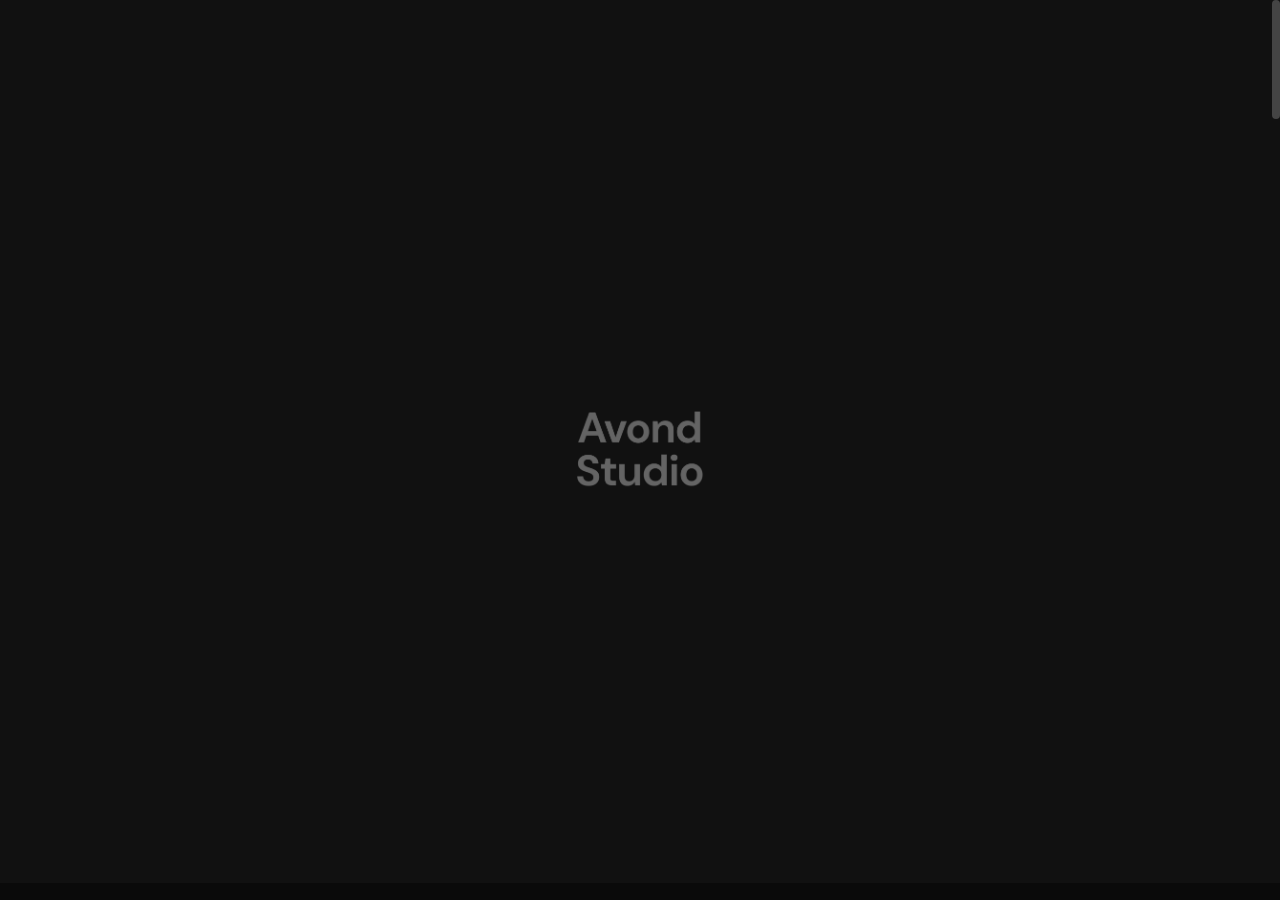
==== index.html @ 0a721511 "first commit" ====
<!DOCTYPE html>
<html lang="en">
	<head>

		<!-- Title -->
		<title>Avond Studio Digital Agency - Template Website</title>

		<!-- Meta -->
		<meta charset="utf-8">
		<meta name="description" content="Avond Studio Digital Agency - Template Website">

		<!-- Mobile Meta -->
		<meta name="viewport" content="width=device-width, initial-scale=1, shrink-to-fit=no">

		<!-- Favicon (http://www.favicon-generator.org/) -->
		<link rel="shortcut icon" href="favicon.ico" type="image/x-icon">
		<link rel="icon" href="favicon.ico" type="image/x-icon">

		<!-- Your Google Analytics code goes here -->

		<!-- Google fonts (https://www.google.com/fonts) -->
		<link rel="preconnect" href="https://fonts.googleapis.com">
		<link rel="preconnect" href="https://fonts.gstatic.com" crossorigin>
		<link href="https://fonts.googleapis.com/css2?family=Poppins:wght@300;400;500;600;700;800;900&display=swap" rel="stylesheet"> <!-- Body font -->
		<link href="https://fonts.googleapis.com/css2?family=Syne:wght@400;500;600;700;800&display=swap" rel="stylesheet"> <!-- Secondary/Alter font -->

		<!-- Libs and Plugins CSS -->
		<link rel="stylesheet" href="assets/vendor/normalize/normalize.min.css"> <!-- Normalize CSS (https://necolas.github.io/normalize.css/) -->
		<link rel="stylesheet" href="assets/vendor/fontawesome/css/fontawesome-all.min.css"> <!-- Font Icons CSS (https://fontawesome.com) Free version! -->
		<link rel="stylesheet" href="assets/vendor/swiper/css/swiper-bundle.min.css"> <!-- Swiper CSS (https://swiperjs.com/) -->
		<link rel="stylesheet" href="assets/vendor/lightgallery/css/lightgallery.min.css"> <!-- lightGallery CSS (http://sachinchoolur.github.io/lightGallery) -->

		<!-- Template master CSS -->
		<link rel="stylesheet" href="assets/css/helper.css">
		<link id="tt-themecss" rel="stylesheet" href="assets/css/theme.css">

	</head>

	
	<!-- ===========
	///// Body /////
	================
	* Use class "tt-boxed" to enable page boxed layout globally (affects all elements containing class "tt-wrap").
	* Use class "tt-smooth-scroll" to enable page smooth scrolling.
	* Use class "tt-transition" to enable page transitions.
	* Use class "tt-magic-cursor" to enable magic cursor.
	* Note: there may be classes that are specific to this page only!
	-->
	<body id="body" class="tt-transition tt-boxed tt-smooth-scroll tt-magic-cursor">


		<!-- *************************************
		*********** Begin body inner ************* 
		************************************** -->
		<main id="body-inner">

			<!-- Begin page transition (do not remove!!!) 
			=========================== -->
			<div id="page-transition">
				<div class="ptr-overlay"></div>
				<div class="ptr-preloader">
					<div class="ptr-prel-content">
						<!-- Hint: You may need to change the img height and opacity to match your logo type. You can do this from the "theme.css" file (find: ".ptr-prel-image"). -->
						<img src="assets/img/avond-light.png" class="ptr-prel-image tt-logo-light" alt="Logo">
					</div> <!-- /.ptr-prel-content -->
				</div> <!-- /.ptr-preloader -->
			</div>
			<!-- End page transition -->

			<!-- Begin magic cursor 
			======================== -->
			<div id="magic-cursor">
				<div id="ball"></div>
			</div>
			<!-- End magic cursor --> 


			<!-- *****************************************
			*********** Begin scroll container *********** 
			****************************************** -->
			<div id="scroll-container"> 
				
				<!-- ===================
				///// Begin header /////
				========================
				* Use class "tt-header-fixed" to set header to fixed position.
				-->
				<header id="tt-header" class="tt-header-fixed">
					<div class="tt-header-inner"> <!-- add/remove class "tt-wrap" to enable/disable element boxed layout (class "tt-boxed" is required in <body> tag!). Note: additionally you can use prepared helper class "max-width-*" to add custom width to "tt-wrap". Example: "max-width-1500" (class "tt-wrap" is still required!). More info about helper classes can be found in the file "helper.css". -->

						<div class="tt-header-col">

							<!-- Begin logo 
							================ -->
							<div class="tt-logo"> 
								<a href="index.html">
									<!-- Hint: You may need to change the img height to match your logo type. You can do this from the "theme.css" file (find: ".tt-logo img"). -->
									<img src="assets/img/avond-light.png" class="tt-logo-light magnetic-item" alt="Logo"> <!-- logo light -->
									<img src="assets/img/avond-dark.png" class="tt-logo-dark magnetic-item" alt="Logo"> <!-- logo dark -->
								</a>
							</div>
							<!-- End logo -->

						</div> <!-- /.tt-header-col -->

						<div class="tt-header-col">

							<!-- Begin overlay menu toggle button -->
							<div id="tt-ol-menu-toggle-btn-wrap">
								<div class="tt-ol-menu-toggle-btn-text-wrap hide-cursor">
									<div class="tt-ol-menu-toggle-btn-text">
										<span class="text-menu" data-hover="Open">Menu</span>
										<span class="text-close">Close</span>
									</div> <!-- /.tt-ol-menu-toggle-btn-text -->
								</div> <!-- /.tt-ol-menu-toggle-btn-text-wrap -->
								<div class="tt-ol-menu-toggle-btn-holder">
									<a href="#" class="tt-ol-menu-toggle-btn magnetic-item"><span></span></a>
								</div> <!-- /.tt-ol-menu-toggle-btn-holder -->
							</div>
							<!-- End overlay menu toggle button -->

							<!-- Begin overlay menu 
							======================== 
							* Use class "tt-ol-menu-count" to enable menu counter.
							-->
							<nav class="tt-overlay-menu tt-ol-menu-count">
								<div class="tt-ol-menu-ghost">Explore</div>
								<div class="tt-ol-menu-holder">
									<div class="tt-ol-menu-inner tt-wrap">
										<div class="tt-ol-menu-content">

											<!-- Begin menu list -->
											<ul class="tt-ol-menu-list">

												<li class="active"><a href="index.html">Home</a></li>

												<!-- Begin submenu (submenu master)
												==================================== -->
												<li class="tt-ol-submenu-wrap">
													<div class="tt-ol-submenu-trigger">
														<a href="portfolio.html">Portfolio</a>
														
													</div> <!-- /.tt-ol-submenu-trigger -->
												
												</li>
												<!-- End submenu (sub-master) -->

												<!-- Begin submenu (submenu master)
												==================================== -->
												<li class="tt-ol-submenu-wrap">
													<div class="tt-ol-submenu-trigger">
														<a href="about-us.html">About</a>
														
													</div> <!-- /.tt-ol-submenu-trigger -->
												</li>
												<!-- End submenu (sub-master) -->

												<!-- Begin submenu (submenu master)
												==================================== -->
												<li class="tt-ol-submenu-wrap">
													<div class="tt-ol-submenu-trigger">
														<a href="blog-archive.html">Blog</a>
													
													</div> <!-- /.tt-ol-submenu-trigger -->
													
												</li>
												<!-- End submenu (sub-master) -->

												<!-- Begin submenu (submenu master)
												==================================== -->
												<li class="tt-ol-submenu-wrap">
													<div class="tt-ol-submenu-trigger">
														<a href="contact-simple.html">Contact</a>
														
													</div> <!-- /.tt-ol-submenu-trigger -->
												</li>
												<!-- End submenu (sub-master) -->

											</ul>
											<!-- End menu list -->

											<!-- Begin overlay menu social links 
											===================================== -->
											<ul class="tt-ol-menu-social">
												<li><h6 class="tt-ol-menu-social-heading">Social Links:</h6></li>
												<li><a href="https://www.facebook.com/" target="_blank" rel="noopener">Facebook</a></li>
												<li><a href="https://twitter.com/" target="_blank" rel="noopener">Twitter</a></li>
												<li><a href="https://www.youtube.com/" target="_blank" rel="noopener">Youtube</a></li>
												<li><a href="https://dribbble.com/" target="_blank" rel="noopener">Dribbble</a></li>
												<li><a href="https://www.behance.net/" target="_blank" rel="noopener">Behance</a></li>
											</ul>
											<!-- End overlay menu social links -->

										</div> <!-- /.tt-ol-menu-content -->
									</div> <!-- /.tt-ol-menu-inner -->
								</div> <!-- /.tt-ol-menu-holder -->
							</nav> 
							<!-- End overlay menu -->

						</div> <!-- /.header-col -->
					</div> <!-- /.header-inner -->
				</header>
				<!-- End header -->

				
				<!-- *************************************
				*********** Begin content wrap *********** 
				************************************** -->
				<div id="content-wrap">

					
					<!-- ========================
					///// Begin page header /////
					============================= 
					* Use class "ph-full" to enable fullscreen size (no effect on smaller screens!).
					* Use class "ph-cap-sm", "ph-cap-lg", "ph-cap-xlg" or "ph-cap-xxlg" to set caption size (no class = default size).
					* Use class "ph-center" to enable content center position.
					* Use class "ph-image-cropped" to crop image (if image is used). It uses fixed image dimensions (no effect with class "ph-bg-image"!).
					* Use class "ph-bg-image" to enable page header background image. Note: "ph-caption-title-ghost" will be disabled if you enable this option!
					* Use class "ph-bg-image-is-light" if needed, it makes the elements dark and more visible if you use a very light background image (effect only with class "ph-bg-image").
					* Use class "ph-image-cover-*" to set image overlay opacity. For example "ph-image-cover-2" or "ph-image-cover-2-5" (up to "ph-image-cover-9-5").
					* Use class "ph-content-parallax" to enable content parallax.
					* Use class "ph-stroke" to enable caption title stroke style.
					* Use class "ph-ghost-scroll" to enable the scroll effect to caption title ghost (no effect with class "ph-center"!).
					-->
					<div id="page-header" class="ph-full ph-cap-lg ph-ghost-scroll ph-image-cropped ph-content-parallax">
						<div class="page-header-inner tt-wrap">

							<!-- Begin page header image 
							============================= -->
							<!-- <div class="ph-image">
								<div class="ph-image-inner">
									<img src="assets/img/page-header/ph-1.jpg" alt="Image">
								</div>
							</div> -->
							<!-- End page header image -->

							<!-- Begin page header caption
							=============================== 
							Use class "max-width-*" to set caption max width if needed. For example "max-width-1000". More info about helper classes can be found in the file "helper.css".
							-->
							<div class="ph-caption">
								<!-- <div class="ph-caption-subtitle">
									<div class="ph-appear">Subtitle</div>
								</div> -->
								<h1 class="ph-caption-title">
									<div class="ph-appear">Creative branding,<br> design <span class="hide-from-sm">→</span> <em class="text-stroke-light">focused</em><br> digital solutions</div> <!-- You can use <br> to break a text line if needed -->
								</h1>
								<div class="ph-caption-title-ghost">
									<div class="ph-appear">Creative</div>
								</div>
							</div>
							<!-- End page header caption -->

						</div> <!-- /.page-header-inner -->

						<!-- Begin scroll down (you can change "data-offset" to set scroll top offset) 
						======================= -->
						<div class="tt-scroll-down">
							<a href="#page-content" class="tt-sd-inner ph-appear" data-offset="0">
								<div class="tt-sd-arrow">
									<div class="tt-sd-arrow-inner"></div>
								</div>
								<div class="tt-sd-text">Scroll</div>
							</a>
						</div>
						<!-- End scroll down -->
						
					</div>
					<!-- End page header -->

					
					<!-- *************************************
					*********** Begin page content *********** 
					************************************** -->
					<div id="page-content">


						<!-- =======================
						///// Begin tt-section /////
						============================ 
						* You can use padding classes if needed. For example "padding-top-xlg-150", "padding-bottom-xlg-150", "no-padding-top", "no-padding-bottom", etc. Note that each situation may be different and each section may need different classes according to your needs. More info about helper classes can be found in the file "helper.css".
						-->
						<div class="tt-section">
							<div class="tt-section-inner">

								<!-- Begin portfolio grid (works combined with tt-Ggrid!)
								========================== 
								* Use class "pgi-hover" to enable portfolio grid item hover effect (behavior depends on "ttgr-gap-*" classes below!).
								* Use class "pgi-cap-hover" to enable portfolio grid item caption hover effect (effect only with class "pgi-cap-inside"! Also no effect on mobile devices!).
								* Use class "pgi-cap-center" to position portfolio grid item caption to center.
								* Use class "pgi-cap-inside" to position portfolio grid item caption to inside.
								--> 
								<div id="portfolio-grid" class="pgi-hover">

									<!-- Begin tt-Grid
									=================== 
									* Use class "ttgr-layout-2", "ttgr-layout-3", "ttgr-layout-4" to set grid layout (columns). No class = one column.
									* Use class "ttgr-layout-1-2", "ttgr-layout-2-1", "ttgr-layout-2-3", "ttgr-layout-3-2", "ttgr-layout-3-4" or "ttgr-layout-4-3" to set grid mixed layout (columns).
									* Use class "ttgr-layout-creative-1" or "ttgr-layout-creative-2" to set grid creative mixed layout (no effect with classes "ttgr-portrait", "ttgr-portrait-half", "ttgr-not-cropped" and "ttgr-shifted").
									* Use class "ttgr-portrait" or "ttgr-portrait-half" to enable portrait mode (no effect with classes "ttgr-layout-creative-1", "ttgr-layout-creative-2" and "ttgr-not-cropped").
									* Use class "ttgr-gap-1", "ttgr-gap-2", "ttgr-gap-3", "ttgr-gap-4", "ttgr-gap-5" or "ttgr-gap-6" to add space between items.
									* Use class "ttgr-not-cropped" to enable not cropped mode (effect only with classes "ttgr-layout-2", "ttgr-layout-3" and "ttgr-layout-4").
									* Use class "ttgr-shifted" to enable shifted layout (effect only with classes "ttgr-layout-2", "ttgr-layout-3" and "ttgr-layout-4").
									-->
									<div class="tt-grid ttgr-layout-creative-2 ttgr-gap-4">

										<!-- Begin tt-Grid items wrap 
										============================== -->
										<div class="tt-grid-items-wrap isotope-items-wrap">

											<!-- Begin tt-Grid item
											======================== -->
											<div class="tt-grid-item isotope-item people">
												<div class="ttgr-item-inner">

													<!-- Begin portfolio grid item 
													===============================
													* Use class "pgi-image-is-light" if needed, it makes the caption visible better if you use light image (only effect if "pgi-cap-inside" is enabled on "portfolio-grid"! Also no effect on small screens!).
													-->
													<div class="portfolio-grid-item">
														<a href="project.html" class="pgi-image-wrap" data-cursor="View<br>Project">
															<!-- Use class "cover-opacity-*" to set image overlay if needed. For example "cover-opacity-2". Useful if class "pgi-cap-inside" is enabled on "portfolio-grid". Note: It is individual and depends on the image you use. More info about helper classes in file "helper.css". -->
															<div class="pgi-image-holder">
																<div class="pgi-image-inner anim-zoomin">
																	<figure class="pgi-image ttgr-height">
																		<img src="assets/img/portfolio/1200/portfolio-1.jpg" alt="image">
																	</figure> <!-- /.pgi-image -->
																</div> <!-- /.pgi-image-inner -->
															</div> <!-- /.pgi-image-holder -->
														</a> <!-- /.pgi-image-wrap -->

														<div class="pgi-caption">
															<div class="pgi-caption-inner">
																<h2 class="pgi-title">
																	<a href="project.html">Elegant Women</a>
																</h2>
																<div class="pgi-categories-wrap">
																	<div class="pgi-category">People</div>
																	<!-- <div class="pgi-category">Varia</div> -->
																</div> <!-- /.pli-categories-wrap -->
															</div> <!-- /.pgi-caption-inner -->
														</div> <!-- /.pgi-caption -->
													</div>
													<!-- End portfolio grid item -->

												</div> <!-- /.ttgr-item-inner -->
											</div>
											<!-- End tt-Grid item -->

											<!-- Begin tt-Grid item
											======================== -->
											<div class="tt-grid-item isotope-item creative">
												<div class="ttgr-item-inner">

													<!-- Begin portfolio grid item 
													===============================
													* Use class "pgi-image-is-light" if needed, it makes the caption visible better if you use light image (only effect if "pgi-cap-inside" is enabled on "portfolio-grid"!).
													-->
													<div class="portfolio-grid-item">
														<a href="project.html" class="pgi-image-wrap" data-cursor="View<br>Project">
															<!-- Use class "cover-opacity-*" to set image overlay if needed. For example "cover-opacity-2". Useful if class "pgi-cap-inside" is enabled on "portfolio-grid". Note: It is individual and depends on the image you use. More info about helper classes in file "helper.css". -->
															<div class="pgi-image-holder">
																<div class="pgi-image-inner anim-zoomin">
																	<figure class="pgi-image ttgr-height">
																		<img src="assets/img/portfolio/1200/portfolio-2.jpg" alt="image">
																	</figure> <!-- /.pgi-image -->
																</div> <!-- /.pgi-image-inner -->
															</div> <!-- /.pgi-image-holder -->
														</a> <!-- /.pgi-image-wrap -->

														<div class="pgi-caption">
															<div class="pgi-caption-inner">
																<h2 class="pgi-title">
																	<a href="project.html">The Chase</a>
																</h2>
																<div class="pgi-categories-wrap">
																	<div class="pgi-category">Creative</div>
																	<!-- <div class="pgi-category">Varia</div> -->
																</div> <!-- /.pli-categories-wrap -->
															</div> <!-- /.pgi-caption-inner -->
														</div> <!-- /.pgi-caption -->
													</div>
													<!-- End portfolio grid item -->

												</div> <!-- /.ttgr-item-inner -->
											</div>
											<!-- End tt-Grid item -->

											<!-- Begin tt-Grid item
											======================== -->
											<div class="tt-grid-item isotope-item people">
												<div class="ttgr-item-inner">

													<!-- Begin portfolio grid item 
													===============================
													* Use class "pgi-image-is-light" if needed, it makes the caption visible better if you use light image (only effect if "pgi-cap-inside" is enabled on "portfolio-grid"!).
													-->
													<div class="portfolio-grid-item">
														<a href="project.html" class="pgi-image-wrap" data-cursor="View<br>Project">
															<!-- Use class "cover-opacity-*" to set image overlay if needed. For example "cover-opacity-2". Useful if class "pgi-cap-inside" is enabled on "portfolio-grid". Note: It is individual and depends on the image you use. More info about helper classes in file "helper.css". -->
															<div class="pgi-image-holder">
																<div class="pgi-image-inner anim-zoomin">
																	<figure class="pgi-video-wrap ttgr-height">
																		<video class="pgi-video" loop muted preload="metadata" poster="assets/vids/fashion-shoot.jpg">
																			<source src="assets/vids/fashion-shoot.mp4" type="video/mp4">
																			<source src="assets/vids/fashion-shoot.webm" type="video/webm">
																		</video>
																	</figure> <!-- /.pgi-video-wrap -->
																</div> <!-- /.pgi-image-inner -->
															</div> <!-- /.pgi-image-holder -->
														</a> <!-- /.pgi-image-wrap -->

														<div class="pgi-caption">
															<div class="pgi-caption-inner">
																<h2 class="pgi-title">
																	<a href="project.html">Fashion Shoot</a>
																</h2>
																<div class="pgi-categories-wrap">
																	<div class="pgi-category">People</div>
																	<!-- <div class="pgi-category">Varia</div> -->
																</div> <!-- /.pli-categories-wrap -->
															</div> <!-- /.pgi-caption-inner -->
														</div> <!-- /.pgi-caption -->
													</div>
													<!-- End portfolio grid item -->

												</div> <!-- /.ttgr-item-inner -->
											</div>
											<!-- End tt-Grid item -->

											<!-- Begin tt-Grid item
											======================== -->
											<div class="tt-grid-item isotope-item nature">
												<div class="ttgr-item-inner">

													<!-- Begin portfolio grid item 
													===============================
													* Use class "pgi-image-is-light" if needed, it makes the caption visible better if you use light image (only effect if "pgi-cap-inside" is enabled on "portfolio-grid"!).
													-->
													<div class="portfolio-grid-item">
														<a href="project.html" class="pgi-image-wrap" data-cursor="View<br>Project">
															<!-- Use class "cover-opacity-*" to set image overlay if needed. For example "cover-opacity-2". Useful if class "pgi-cap-inside" is enabled on "portfolio-grid". Note: It is individual and depends on the image you use. More info about helper classes in file "helper.css". -->
															<div class="pgi-image-holder">
																<div class="pgi-image-inner anim-zoomin">
																	<figure class="pgi-image ttgr-height">
																		<img src="assets/img/portfolio/1200/portfolio-3.jpg" alt="image">
																	</figure> <!-- /.pgi-image -->
																</div> <!-- /.pgi-image-inner -->
															</div> <!-- /.pgi-image-holder -->
														</a> <!-- /.pgi-image-wrap -->

														<div class="pgi-caption">
															<div class="pgi-caption-inner">
																<h2 class="pgi-title">
																	<a href="project.html">Enchanting Nature</a>
																</h2>
																<div class="pgi-categories-wrap">
																	<div class="pgi-category">Nature</div>
																	<!-- <div class="pgi-category">Varia</div> -->
																</div> <!-- /.pli-categories-wrap -->
															</div> <!-- /.pgi-caption-inner -->
														</div> <!-- /.pgi-caption -->
													</div>
													<!-- End portfolio grid item -->

												</div> <!-- /.ttgr-item-inner -->
											</div>
											<!-- End tt-Grid item -->

										</div>
										<!-- End tt-Grid items wrap  -->

									</div>
									<!-- End tt-Grid -->

								</div>
								<!-- End portfolio grid -->


								<div class="text-center anim-fadeinup">

									<!-- Begin scrolling button (See all works)
									============================ -->
									<a href="portfolio-list.html" class="tt-scrolling-btn all-works-btn" data-cursor="All<br>Works">
										<div class="scr-btn-inner ph-appear">
											<div class="scr-btn-icon"><i class="fas fa-arrow-right"></i></div>
											<div class="scr-btn-spinner">
												<svg viewBox="0 0 500 500">
													<defs>
														<path d="M50,250c0-110.5,89.5-200,200-200s200,89.5,200,200s-89.5,200-200,200S50,360.5,50,250" id="textcircle"></path>
													</defs>
													<!-- If you change the text, you probably need to adjust the CSS so that it fits correctly. Find ".scr-btn-text" in file "theme.css" and adjust it for your needs. -->
													<text dy="30" class="scr-btn-text">
														<textPath xlink:href="#textcircle">See All Works - See All Works -</textPath>
													</text>
												</svg>
											</div>
										</div> <!-- /.sdc-inner -->
									</a>
									<!-- End scrolling button -->

								</div> <!-- /.text-center -->

							</div> <!-- /.tt-section-inner -->
						</div>
						<!-- End tt-section -->


						<!-- =======================
						///// Begin tt-section /////
						============================ 
						* You can use padding classes if needed. For example "padding-top-xlg-150", "padding-bottom-xlg-150", "no-padding-top", "no-padding-bottom", etc. Note that each situation may be different and each section may need different classes according to your needs. More info about helper classes can be found in the file "helper.css".
						-->
						<div class="tt-section padding-top-xlg-100 padding-bottom-xlg-150">
							<div class="tt-section-inner tt-wrap max-width-1700">

								<div class="tt-row margin-left-lg-3-p margin-right-lg-3-p">
									<div class="tt-col-xl-4">

										<!-- Begin tt-Heading 
										====================== 
										* Use class "tt-heading-xsm", "tt-heading-sm", "tt-heading-lg", "tt-heading-xlg" or "tt-heading-xxlg" to set caption size (no class = default size).
										* Use class "tt-heading-stroke" to enable stroke style.
										* Use class "tt-heading-center" to align tt-Heading to center.
										* Use prepared helper class "max-width-*" to add custom width if needed. Example: "max-width-800". More info about helper classes can be found in the file "helper.css".
										-->
										<div class="tt-heading tt-heading-xlg anim-fadeinup">
											<h3 class="tt-heading-subtitle">Our Services</h3>
											<h2 class="tt-heading-title">Digital Innovation</h2> <!-- You can use <br> to break a text line if needed -->
										</div>
										<!-- End tt-Heading -->

										<div class="max-width-600 margin-bottom-60 anim-fadeinup">
											<h5>When passion, courage, and craftsmanship are put into something, positive things will happen.</h5>
										</div>

									</div> <!-- /.tt-col -->

									<div class="tt-col-xl-1">
									</div> <!-- /.tt-col -->

									<div class="tt-col-xl-7">

										<!-- Begin accordion 
										===================== 
										* Use class "tt-ac-sm", "tt-ac-lg", "tt-ac-xlg" or "tt-ac-xxlg" to set accordion size.
										* Use class "tt-ac-borders" to enable borders.
										* Note: Add class "is-open" to the "tt-accordion-content" to make this content open by default.
										-->
										<div class="tt-accordion tt-ac-borders">
											<div class="tt-accordion-item anim-fadeinup">
												<div class="tt-accordion-heading">
													<div class="tt-ac-head cursor-alter">
														<h3 class="tt-ac-head-title">UX / Research</h3>
														<!-- <div class="tt-accordion-subtext">Mauris mauris ante</div> -->
													</div>

													<div class="tt-accordion-caret-wrap">
														<div class="tt-accordion-caret-inner magnetic-item">
															<div class="tt-accordion-caret"></div>
														</div>
													</div> <!-- /.tt-accordion-caret-wrap -->
												</div> <!-- /.tt-accordion-heading -->
												<div class="tt-accordion-content max-width-800">
													<p>Lorem ipsum dolor sit amet, consectetur adipiscing elit. In tempor nec lacus ut volutpat. Aliquam sodales justo ac efficitur auctor. Morbi sit amet vehicula nunc. Cras convallis nibh tempus, lacinia eros vitae, interdum turpis. Vestibulum egestas semper orci sit amet laoreet. Suspendisse fermentum id urna eget vehicula. Quisque hendrerit commodo nisl a pellentesque. Sed consequat blandit augue, eget convallis sem eleifend non.</p>
												</div> <!-- /.tt-accordion-content -->
											</div> <!-- /.tt-accordion-item -->

											<div class="tt-accordion-item anim-fadeinup">
												<div class="tt-accordion-heading">
													<div class="tt-ac-head cursor-alter">
														<h3 class="tt-ac-head-title">Digital Strategy</h3>
														<!-- <div class="tt-accordion-subtext">Vivamus nisi</div> -->
													</div>

													<div class="tt-accordion-caret-wrap">
														<div class="tt-accordion-caret-inner magnetic-item">
															<div class="tt-accordion-caret"></div>
														</div>
													</div> <!-- /.tt-accordion-caret-wrap -->
												</div> <!-- /.tt-accordion-heading -->
												<div class="tt-accordion-content max-width-800">
													<p>Lorem ipsum dolor sit amet, consectetur adipiscing elit. In tempor nec lacus ut volutpat. Aliquam sodales justo ac efficitur auctor. Morbi sit amet vehicula nunc. Cras convallis nibh tempus, lacinia eros vitae, interdum turpis. Vestibulum egestas semper orci sit amet laoreet. Suspendisse fermentum id urna eget vehicula. Quisque hendrerit commodo nisl a pellentesque. Sed consequat blandit augue, eget convallis sem eleifend non.</p>
												</div> <!-- /.tt-accordion-content -->
											</div> <!-- /.tt-accordion-item -->

											<div class="tt-accordion-item anim-fadeinup">
												<div class="tt-accordion-heading">
													<div class="tt-ac-head cursor-alter">
														<h3 class="tt-ac-head-title">Branding & Identity</h3>
														<!-- <div class="tt-accordion-subtext">Nam min proin eget</div> -->
													</div>

													<div class="tt-accordion-caret-wrap">
														<div class="tt-accordion-caret-inner magnetic-item">
															<div class="tt-accordion-caret"></div>
														</div>
													</div> <!-- /.tt-accordion-caret-wrap -->
												</div> <!-- /.tt-accordion-heading -->
												<div class="tt-accordion-content max-width-800">
													<p>Lorem ipsum dolor sit amet, consectetur adipiscing elit. In tempor nec lacus ut volutpat. Aliquam sodales justo ac efficitur auctor. Morbi sit amet vehicula nunc. Cras convallis nibh tempus, lacinia eros vitae, interdum turpis. Vestibulum egestas semper orci sit amet laoreet. Suspendisse fermentum id urna eget vehicula. Quisque hendrerit commodo nisl a pellentesque. Sed consequat blandit augue, eget convallis sem eleifend non.</p>
												</div> <!-- /.tt-accordion-content -->
											</div> <!-- /.tt-accordion-item -->

											<div class="tt-accordion-item anim-fadeinup">
												<div class="tt-accordion-heading">
													<div class="tt-ac-head cursor-alter">
														<h3 class="tt-ac-head-title">Content Production</h3>
														<!-- <div class="tt-accordion-subtext">Condimentum sit amet</div> -->
													</div>

													<div class="tt-accordion-caret-wrap">
														<div class="tt-accordion-caret-inner magnetic-item">
															<div class="tt-accordion-caret"></div>
														</div>
													</div> <!-- /.tt-accordion-caret-wrap -->
												</div> <!-- /.tt-accordion-heading -->
												<div class="tt-accordion-content max-width-800">
													<p>Lorem ipsum dolor sit amet, consectetur adipiscing elit. In tempor nec lacus ut volutpat. Aliquam sodales justo ac efficitur auctor. Morbi sit amet vehicula nunc. Cras convallis nibh tempus, lacinia eros vitae, interdum turpis. Vestibulum egestas semper orci sit amet laoreet. Suspendisse fermentum id urna eget vehicula. Quisque hendrerit commodo nisl a pellentesque. Sed consequat blandit augue, eget convallis sem eleifend non.</p>
												</div> <!-- /.tt-accordion-content -->
											</div> <!-- /.tt-accordion-item -->

										</div>
										<!-- End accordion -->

									</div> <!-- /.tt-col -->
								</div> <!-- /.tt-row -->

							</div> <!-- /.tt-section-inner -->
						</div>
						<!-- End tt-section -->


						<!-- =======================
						///// Begin tt-section /////
						============================ 
						* You can use padding classes if needed. For example "padding-top-xlg-150", "padding-bottom-xlg-150", "no-padding-top", "no-padding-bottom", etc. Note that each situation may be different and each section may need different classes according to your needs. More info about helper classes can be found in the file "helper.css".
						-->
						<div class="tt-section padding-top-xlg-120 padding-bottom-xlg-120 bg-white-accent-3">
							<div class="tt-section-inner">

								<!-- Begin scrolling text
								========================== 
								Change data-scroll-speed="*" to adjust scrolling speed.
								Use class "scr-text-reverse" to reverse scrolling direction. 
								Use class "scr-text-stroke" to enable text stroke style (no effect on smaller screens!). 
								-->
								<div class="tt-scrolling-text" data-scroll-speed="10">
									<div class="tt-scrolling-text-inner" data-text="Avond Studio Digital Agency Surabaya">
										Avond Studio Digital Agency Surabaya
									</div> <!-- /.tt-scrolling-text-inner -->
								</div>
								<!-- End scrolling text -->

								<!-- Begin scrolling text
								========================== 
								Change data-scroll-speed="*" to adjust scrolling speed.
								Use class "scr-text-reverse" to reverse scrolling direction. 
								Use class "scr-text-stroke" to enable text stroke style (no effect on smaller screens!). 
								-->
								<div class="tt-scrolling-text scr-text-stroke scr-text-reverse" data-scroll-speed="10">
									<div class="tt-scrolling-text-inner" data-text="More than 15 year experience →">
										More than 15 year experience →
									</div> <!-- /.tt-scrolling-text-inner -->
								</div>
								<!-- End scrolling text -->

							</div> <!-- /.tt-section-inner -->
						</div>
						<!-- End tt-section -->


						<!-- =======================
						///// Begin tt-section /////
						============================ 
						* You can use padding classes if needed. For example "padding-top-xlg-150", "padding-bottom-xlg-150", "no-padding-top", "no-padding-bottom", etc. Note that each situation may be different and each section may need different classes according to your needs. More info about helper classes can be found in the file "helper.css".
						-->
						<div class="tt-section padding-top-xlg-150 padding-bottom-xlg-150">
							<div class="tt-section-inner tt-wrap">

								<!-- Begin logo wall 
								=====================
								* Use class "cl-col-2", "cl-col-3" or "cl-col-4" to change columns.
								* Hint: for better results make sure all your images are in the same dimensions!
								-->
								<ul class="tt-logo-wall anim-fadeinup">
									<li>
										<a href="https://avondstudio.com/" class="cursor-alter" target="_blank" rel="noopener">
											<img src="assets/img/clients/client-1-light.png" class="lv-client-light" alt="Client">
											<img src="assets/img/clients/client-1-dark.png" class="lv-client-dark" alt="Client">
										</a>
									</li>
									<li>
										<a href="https://avondstudio.com/" class="cursor-alter" target="_blank" rel="noopener">
											<img src="assets/img/clients/client-2-light.png" class="lv-client-light" alt="Client">
											<img src="assets/img/clients/client-2-dark.png" class="lv-client-dark" alt="Client">
										</a>
									</li>
									<li>
										<a href="https://avondstudio.com/" class="cursor-alter" target="_blank" rel="noopener">
											<img src="assets/img/clients/client-3-light.png" class="lv-client-light" alt="Client">
											<img src="assets/img/clients/client-3-dark.png" class="lv-client-dark" alt="Client">
										</a>
									</li>
									<li>
										<a href="https://avondstudio.com/" class="cursor-alter" target="_blank" rel="noopener">
											<img src="assets/img/clients/client-4-light.png" class="lv-client-light" alt="Client">
											<img src="assets/img/clients/client-4-dark.png" class="lv-client-dark" alt="Client">
										</a>
									</li>
									<li>
										<a href="https://avondstudio.com/" class="cursor-alter" target="_blank" rel="noopener">
											<img src="assets/img/clients/client-5-light.png" class="lv-client-light" alt="Client">
											<img src="assets/img/clients/client-5-dark.png" class="lv-client-dark" alt="Client">
										</a>
									</li>
									<li>
										<a href="https://avondstudio.com/" class="cursor-alter" target="_blank" rel="noopener">
											<img src="assets/img/clients/client-6-light.png" class="lv-client-light" alt="Client">
											<img src="assets/img/clients/client-6-dark.png" class="lv-client-dark" alt="Client">
										</a>
									</li>
									<li>
										<a href="https://avondstudio.com/" class="cursor-alter" target="_blank" rel="noopener">
											<img src="assets/img/clients/client-7-light.png" class="lv-client-light" alt="Client">
											<img src="assets/img/clients/client-7-dark.png" class="lv-client-dark" alt="Client">
										</a>
									</li>
									<li>
										<a href="https://avondstudio.com/" class="cursor-alter" target="_blank" rel="noopener">
											<img src="assets/img/clients/client-8-light.png" class="lv-client-light" alt="Client">
											<img src="assets/img/clients/client-8-dark.png" class="lv-client-dark" alt="Client">
										</a>
									</li>
									<li>
										<a href="https://avondstudio.com/" class="cursor-alter" target="_blank" rel="noopener">
											<img src="assets/img/clients/client-9-light.png" class="lv-client-light" alt="Client">
											<img src="assets/img/clients/client-9-dark.png" class="lv-client-dark" alt="Client">
										</a>
									</li>
									<li>
										<a href="https://avondstudio.com/" class="cursor-alter" target="_blank" rel="noopener">
											<img src="assets/img/clients/client-10-light.png" class="lv-client-light" alt="Client">
											<img src="assets/img/clients/client-10-dark.png" class="lv-client-dark" alt="Client">
										</a>
									</li>

									<!-- Use the below example if you want a list without links -->
									<!-- <li><img src="assets/img/clients/client-1.png" alt="Client"></li> -->
								</ul>
								<!-- End logo wall -->

							</div> <!-- /.tt-section-inner -->
						</div>
						<!-- End tt-section -->


						<!-- =======================
						///// Begin tt-section /////
						============================ 
						* You can use padding classes if needed. For example "padding-top-xlg-150", "padding-bottom-xlg-150", "no-padding-top", "no-padding-bottom", etc. Note that each situation may be different and each section may need different classes according to your needs. More info about helper classes can be found in the file "helper.css".
						-->
						<div class="tt-section padding-top-xlg-150 padding-bottom-xlg-150 bg-white-accent-3">
							<div class="tt-section-inner tt-wrap max-width-1600">

								<!-- Begin tt-Heading 
								====================== 
								* Use class "tt-heading-xsm", "tt-heading-sm", "tt-heading-lg", "tt-heading-xlg" or "tt-heading-xxlg" to set caption size (no class = default size).
								* Use class "tt-heading-stroke" to enable stroke style.
								* Use class "tt-heading-center" to align tt-Heading to center.
								* Use prepared helper class "max-width-*" to add custom width if needed. Example: "max-width-800". More info about helper classes can be found in the file "helper.css".
								-->
								<div class="tt-heading tt-heading-xlg margin-bottom-7-p anim-fadeinup max-width-1250 margin-auto">
									<h3 class="tt-heading-subtitle">Latest News</h3>
									<h2 class="tt-heading-title">From the Blog</h2> <!-- You can use <br> to break a text line if needed -->
									<a href="blog-classic.html" class="tt-btn tt-btn-link">
										<div data-hover="Browse All News">Browse All News</div>
										<span class="tt-btn-icon"><i class="fas fa-arrow-right"></i></span>
									</a>
								</div>
								<!-- End tt-Heading -->

								<!-- ==========================
								///// Begin blog carousel /////
								===============================
								* Use class "tt-blc-shifted" to enable shifted style (no effect on smaller screens!).
								* Use class "tt-blc-hide-navigation" to hide navigation.
								* Available data attributes:
										data-speed="800"......................(milliseconds)
										data-autoplay="5000"..................(milliseconds. Note: disabled after user first interactions)
										data-simulate-touch="true"............(true/false)
										data-pagination-type="bullets"........(bullets/fraction/progressbar)
								-->
								<div class="tt-blog-carousel anim-fadeinup" data-speed="800" data-simulate-touch="true" data-pagination-type="bullets">

									<!-- Begin swiper container -->
									<div class="swiper">

										<!-- Begin swiper wrapper (required) -->
										<div class="swiper-wrapper">

											<!-- Begin swiper slide 
											======================== -->
											<div class="swiper-slide">

												<!-- Begin blog carousel item 
												============================== -->
												<div class="tt-blog-carousel-item">
													<a href="blog-post.html" class="tt-bci-image-wrap" data-cursor="Read<br>More">
														<figure class="tt-bci-image">
															<img class="swiper-lazy" src="assets/img/low-qlt-thumb.jpg" data-src="assets/img/blog/carousel/blog-carousel-1.jpg" alt="Image">
														</figure> <!-- /.tt-bci-image -->
													</a> <!-- /.tt-bci-image-wrap -->

													<div class="tt-bci-info">
														<div class="tt-bci-categories">
															<a href="blog-archive.html">Lifestyle</a>
															<!-- <a href="blog-archive.html">Uncategorized</a> -->
														</div>
														<h2 class="tt-bci-title"><a href="blog-post.html">5 Surprising Techniques to Improve Your Creativity</a></h2>
														<div class="tt-bci-meta"> 
															<span class="published">May 26, 2022</span>
															<span class="posted-by">- by <a href="blog-archive.html" title="View all posts by John Doe">John Doe</a></span>
														</div> <!-- /.tt-bci-meta -->
													</div> <!-- /.tt-bci-inf -->
												</div>
												<!-- End blog carousel item -->

											</div>
											<!-- End swiper slide -->

											<!-- Begin swiper slide 
											======================== -->
											<div class="swiper-slide">

												<!-- Begin blog carousel item 
												============================== -->
												<div class="tt-blog-carousel-item">
													<a href="blog-post.html" class="tt-bci-image-wrap" data-cursor="Read<br>More">
														<figure class="tt-bci-image">
															<img class="swiper-lazy" src="assets/img/low-qlt-thumb.jpg" data-src="assets/img/blog/carousel/blog-carousel-2.jpg" alt="Image">
														</figure> <!-- /.tt-bci-image -->
													</a> <!-- /.tt-bci-image-wrap -->

													<div class="tt-bci-info">
														<div class="tt-bci-categories">
															<a href="blog-archive.html">Tutorials</a>
															<!-- <a href="blog-archive.html">Uncategorized</a> -->
														</div>
														<h2 class="tt-bci-title"><a href="blog-post.html">Avoid the Top 10 Mistakes Made by Beginners</a></h2>
														<div class="tt-bci-meta"> 
															<span class="published">May 24, 2022</span>
															<span class="posted-by">- by <a href="blog-archive.html" title="View all posts by John Doe">John Doe</a></span>
														</div> <!-- /.tt-bci-meta -->
													</div> <!-- /.tt-bci-inf -->
												</div>
												<!-- End blog carousel item -->

											</div>
											<!-- End swiper slide -->

											<!-- Begin swiper slide 
											======================== -->
											<div class="swiper-slide">

												<!-- Begin blog carousel item 
												============================== -->
												<div class="tt-blog-carousel-item">
													<a href="blog-post.html" class="tt-bci-image-wrap" data-cursor="Read<br>More">
														<figure class="tt-bci-image">
															<img class="swiper-lazy" src="assets/img/low-qlt-thumb.jpg" data-src="assets/img/blog/carousel/blog-carousel-3.jpg" alt="Image">
														</figure> <!-- /.tt-bci-image -->
													</a> <!-- /.tt-bci-image-wrap -->

													<div class="tt-bci-info">
														<div class="tt-bci-categories">
															<a href="blog-archive.html">Lifestyle</a>
															<!-- <a href="blog-archive.html">Uncategorized</a> -->
														</div>
														<h2 class="tt-bci-title"><a href="blog-post.html">Why Some People Save Money With This Method</a></h2>
														<div class="tt-bci-meta"> 
															<span class="published">May 23, 2022</span>
															<span class="posted-by">- by <a href="blog-archive.html" title="View all posts by John Doe">John Doe</a></span>
														</div> <!-- /.tt-bci-meta -->
													</div> <!-- /.tt-bci-inf -->
												</div>
												<!-- End blog carousel item -->

											</div>
											<!-- End swiper slide -->

											<!-- Begin swiper slide 
											======================== -->
											<div class="swiper-slide">

												<!-- Begin blog carousel item 
												============================== -->
												<div class="tt-blog-carousel-item">
													<a href="blog-post.html" class="tt-bci-image-wrap" data-cursor="Read<br>More">
														<figure class="tt-bci-image">
															<img class="swiper-lazy" src="assets/img/low-qlt-thumb.jpg" data-src="assets/img/blog/carousel/blog-carousel-4.jpg" alt="Image">
														</figure> <!-- /.tt-bci-image -->
													</a> <!-- /.tt-bci-image-wrap -->

													<div class="tt-bci-info">
														<div class="tt-bci-categories">
															<a href="blog-archive.html">Inspiration</a>
															<!-- <a href="blog-archive.html">Uncategorized</a> -->
														</div>
														<h2 class="tt-bci-title"><a href="blog-post.html">Want to Step Up Your Skills? You Need to Read This First</a></h2>
														<div class="tt-bci-meta"> 
															<span class="published">May 21, 2022</span>
															<span class="posted-by">- by <a href="blog-archive.html" title="View all posts by John Doe">John Doe</a></span>
														</div> <!-- /.tt-bci-meta -->
													</div> <!-- /.tt-bci-inf -->
												</div>
												<!-- End blog carousel item -->

											</div>
											<!-- End swiper slide -->

											<!-- Begin swiper slide 
											======================== -->
											<div class="swiper-slide">

												<!-- Begin blog carousel item 
												============================== -->
												<div class="tt-blog-carousel-item">
													<a href="blog-post.html" class="tt-bci-image-wrap" data-cursor="Read<br>More">
														<figure class="tt-bci-image">
															<img class="swiper-lazy" src="assets/img/low-qlt-thumb.jpg" data-src="assets/img/blog/carousel/blog-carousel-5.jpg" alt="Image">
														</figure> <!-- /.tt-bci-image -->
													</a> <!-- /.tt-bci-image-wrap -->

													<div class="tt-bci-info">
														<div class="tt-bci-categories">
															<a href="blog-archive.html">Tutorials</a>
															<!-- <a href="blog-archive.html">Uncategorized</a> -->
														</div>
														<h2 class="tt-bci-title"><a href="blog-post.html">Secrets to Getting Your Project to Complete Quickly</a></h2>
														<div class="tt-bci-meta"> 
															<span class="published">May 19, 2022</span>
															<span class="posted-by">- by <a href="blog-archive.html" title="View all posts by John Doe">John Doe</a></span>
														</div> <!-- /.tt-bci-meta -->
													</div> <!-- /.tt-bci-inf -->
												</div>
												<!-- End blog carousel item -->

											</div>
											<!-- End swiper slide -->

										</div>
										<!-- End swiper wrapper -->

									</div>
									<!-- End swiper container -->


									<!-- Begin blog carousel navigation (arrows) 
									============================================= -->
									<div class="tt-blc-nav-prev">
										<div class="tt-blc-nav-arrow magnetic-item"><i class="tt-arrow-left"></i></div>
									</div>
									<div class="tt-blc-nav-next">
										<div class="tt-blc-nav-arrow magnetic-item"><i class="tt-arrow-right"></i></div>
									</div>
									<!-- End blog carousel navigation -->

									<!-- Blog carousel pagination -->
									<div class="tt-blc-pagination hide-cursor"></div>

								</div>
								<!-- End blog carousel -->

							</div> <!-- /.tt-section-inner -->
						</div>
						<!-- End tt-section -->


						<!-- =======================
						///// Begin tt-section /////
						============================ 
						* You can use padding classes if needed. For example "padding-top-xlg-150", "padding-bottom-xlg-150", "no-padding-top", "no-padding-bottom", etc. Note that each situation may be different and each section may need different classes according to your needs. More info about helper classes can be found in the file "helper.css".
						-->
						<div class="tt-section padding-top-xlg-150">
							<div class="tt-section-inner tt-wrap max-width-700">

								<!-- Begin tt-Heading 
								====================== 
								* Use class "tt-heading-xsm", "tt-heading-sm", "tt-heading-lg", "tt-heading-xlg" or "tt-heading-xxlg" to set caption size (no class = default size).
								* Use class "tt-heading-stroke" to enable stroke style.
								* Use class "tt-heading-center" to align tt-Heading to center.
								* Use prepared helper class "max-width-*" to add custom width if needed. Example: "max-width-800". More info about helper classes can be found in the file "helper.css".
								-->
								<div class="tt-heading tt-heading-xxlg margin-bottom-8-p anim-fadeinup">
									<h3 class="tt-heading-subtitle">Get in Touch</h3>
									<h2 class="tt-heading-title">Let's Work<br> Together!</h2> <!-- You can use <br> to break a text line if needed -->
								</div>
								<!-- End tt-Heading -->

								<!-- Begin form 
								================ 
								* Use class "tt-form-filled" or "tt-form-minimal" to change form style.
								* Use class "tt-form-sm" or "tt-form-lg" to change form size (no class = default size).
								-->
								<form id="tt-contact-form" class="tt-form-filled anim-fadeinup">

									<!-- Begin hidden required fields (https://github.com/agragregra/uniMail) -->
									<input type="hidden" name="project_name" value="yourwebsiteaddress.com"> <!-- Change value to your site name -->
									<input type="hidden" name="admin_email" value="your@email.com"> <!-- Change value to your valid email address (where a message will be sent) -->
									<input type="hidden" name="form_subject" value="Message from yourwebsiteaddress.com"> <!-- Change value to your own message subject -->
									<!-- End Hidden Required Fields -->

									<div class="tt-row">
										<div class="tt-col-md-6">

											<div class="tt-form-group">
												<label>Your Name <span class="required">*</span></label>
												<input class="tt-form-control" type="text" name="Name" placeholder="" required>
											</div>

										</div> <!-- /.tt-col -->

										<div class="tt-col-md-6">

											<div class="tt-form-group">
												<label>Email address <span class="required">*</span></label>
												<input class="tt-form-control" type="email" name="Email" placeholder="" required>
											</div>

										</div> <!-- /.tt-col -->
									</div> <!-- /.tt-row -->

									<div class="tt-form-group">
										<label>Subject <span class="required">*</span></label>
										<input class="tt-form-control" type="text" name="Subject" placeholder="" required>
									</div>

									<!-- <div class="tt-form-group">
										<label>Select an option <span class="required">*</span></label>
										<select class="tt-form-control" name="option" required>
											<option value="" disabled selected>Please choose an option</option>
											<option value="Say Hello">Say hello</option>
											<option value="New Project">New project</option>
											<option value="Feedback">Feedback</option>
											<option value="Other">Other</option>
										</select>
									</div> -->

									<div class="tt-form-group">
										<label>Your Message <span class="required">*</span></label>
										<textarea class="tt-form-control" rows="5" name="Message" placeholder="" required></textarea>
									</div>

									<small class="tt-form-text"><em>Fields marked with an asterisk (*) are required!</em></small>

									<button type="submit" class="tt-btn tt-btn-primary margin-top-30">
										<div data-hover="Send Message">Send Message</div>
										<span class="tt-btn-icon"><i class="fas fa-paper-plane"></i></span>
									</button>
								</form>
								<!-- End form -->

							</div> <!-- /.tt-section-inner -->
						</div>
						<!-- End tt-section -->


					</div>
					<!-- End page content -->
					

					<!-- ======================
					///// Begin tt-footer /////
					=========================== --
					<footer id="tt-footer">
						<div class="tt-footer-inner">

							<!-- Begin footer column 
							========================= -->
							<div class="footer-col tt-align-center-left">
								<div class="footer-col-inner">

									<a href="#" class="tt-btn tt-btn-link scroll-to-top">
										<span class="tt-btn-icon"><i class="fas fa-arrow-up"></i></span>
										<div data-hover="Back to Top">Back to Top</div>
									</a>

								</div> <!-- /.footer-col-inner -->
							</div>
							<!-- Begin footer column -->

							<!-- Begin footer column 
							========================= -->
							<div class="footer-col tt-align-center order-m-last">
								<div class="footer-col-inner">

									<div class="tt-copyright text-gray">
										<a href="https://avondstudio.com/" target="_blank" rel="noopener" class="tt-btn tt-btn-link">
											<span class="tt-btn-icon"><i class="far fa-copyright"></i></span>
											<div data-hover="Avond Studio">Avond Studio</div>
										</a>
									</div>

								</div> <!-- /.footer-col-inner -->
							</div>
							<!-- Begin footer column -->

							<!-- Begin footer column 
							========================= -->
							
							<!-- Begin footer column -->

						</div> <!-- /.tt-section-inner -->
					</footer>
					<!-- End tt-footer -->


				</div>
				<!-- End content wrap -->

			</div>
			<!-- End scroll container -->

		</main>
		<!-- End body inner -->


        

		<!-- ====================
		///// Scripts below /////
		===================== -->

		<!-- Core JS -->
		<script src="assets/vendor/jquery/jquery.min.js"></script> <!-- jquery JS (https://jquery.com) -->

		<!-- Libs and Plugins JS -->
		<script src="assets/vendor/gsap/gsap.min.js"></script> <!-- GSAP JS (https://greensock.com/gsap/) -->
		<script src="assets/vendor/gsap/ScrollToPlugin.min.js"></script> <!-- GSAP ScrollToPlugin JS (https://greensock.com/scrolltoplugin/) -->
		<script src="assets/vendor/gsap/ScrollTrigger.min.js"></script> <!-- GSAP ScrollTrigger JS (https://greensock.com/scrolltrigger/) -->

		<script src="assets/vendor/smooth-scrollbar.js"></script> <!-- Smooth Scrollbar JS (https://github.com/idiotWu/smooth-scrollbar/) -->
		<script src="assets/vendor/swiper/js/swiper-bundle.min.js"></script> <!-- Swiper JS (https://swiperjs.com/) -->
		<script src="assets/vendor/isotope/imagesloaded.pkgd.min.js"></script> <!-- imagesloaded JS (more info: https://imagesloaded.desandro.com/) -->
		<script src="assets/vendor/isotope/isotope.pkgd.min.js"></script> <!-- Isotope JS (http://isotope.metafizzy.co) -->
		<script src="assets/vendor/isotope/packery-mode.pkgd.min.js"></script> <!-- Isotope Packery Mode JS (https://isotope.metafizzy.co/layout-modes/packery.html) -->
		<script src="assets/vendor/lightgallery/js/lightgallery-all.min.js"></script> <!-- lightGallery Plugins JS (http://sachinchoolur.github.io/lightGallery) -->
		<script src="assets/vendor/jquery.mousewheel.min.js"></script> <!-- A jQuery plugin that adds cross browser mouse wheel support (https://github.com/jquery/jquery-mousewheel) -->

		<!-- Template master JS -->
		<script src="assets/js/theme.js"></script>



	</body>

</html>
---- assets/vendor/lightgallery/css/lightgallery.min.css ----
@font-face{font-family:lg;src:url(../fonts/lg.ttf?22t19m) format("truetype"),url(../fonts/lg.woff?22t19m) format("woff"),url(../fonts/lg.svg?22t19m#lg) format("svg");font-weight:400;font-style:normal;font-display:block}.lg-icon{font-family:lg!important;speak:never;font-style:normal;font-weight:400;font-variant:normal;text-transform:none;line-height:1;-webkit-font-smoothing:antialiased;-moz-osx-font-smoothing:grayscale}.lg-actions .lg-next,.lg-actions .lg-prev{background-color:rgba(0,0,0,.45);border-radius:2px;color:#999;cursor:pointer;display:block;font-size:22px;margin-top:-10px;padding:8px 10px 9px;position:absolute;top:50%;z-index:1080;border:none;outline:0}.lg-actions .lg-next.disabled,.lg-actions .lg-prev.disabled{pointer-events:none;opacity:.5}.lg-actions .lg-next:hover,.lg-actions .lg-prev:hover{color:#FFF}.lg-actions .lg-next{right:20px}.lg-actions .lg-next:before{content:"\e095"}.lg-actions .lg-prev{left:20px}.lg-actions .lg-prev:after{content:"\e094"}@-webkit-keyframes lg-right-end{0%,100%{left:0}50%{left:-30px}}@-moz-keyframes lg-right-end{0%,100%{left:0}50%{left:-30px}}@-ms-keyframes lg-right-end{0%,100%{left:0}50%{left:-30px}}@keyframes lg-right-end{0%,100%{left:0}50%{left:-30px}}@-webkit-keyframes lg-left-end{0%,100%{left:0}50%{left:30px}}@-moz-keyframes lg-left-end{0%,100%{left:0}50%{left:30px}}@-ms-keyframes lg-left-end{0%,100%{left:0}50%{left:30px}}@keyframes lg-left-end{0%,100%{left:0}50%{left:30px}}.lg-outer.lg-right-end .lg-object{-webkit-animation:lg-right-end .3s;-o-animation:lg-right-end .3s;animation:lg-right-end .3s;position:relative}.lg-outer.lg-left-end .lg-object{-webkit-animation:lg-left-end .3s;-o-animation:lg-left-end .3s;animation:lg-left-end .3s;position:relative}.lg-toolbar{z-index:1082;left:0;position:absolute;top:0;width:100%;background-color:rgba(0,0,0,.45)}.lg-toolbar .lg-icon{color:#999;cursor:pointer;float:right;font-size:24px;height:47px;line-height:27px;padding:10px 0;text-align:center;width:50px;text-decoration:none!important;outline:0;background:0 0;border:none;box-shadow:none;-webkit-transition:color .2s linear;-o-transition:color .2s linear;transition:color .2s linear}.lg-toolbar .lg-icon:hover{color:#FFF}.lg-toolbar .lg-close:after{content:"\e070"}.lg-toolbar .lg-download:after{content:"\e0f2"}.lg-sub-html{background-color:rgba(0,0,0,.45);bottom:0;color:#EEE;font-size:16px;left:0;padding:10px 40px;position:fixed;right:0;text-align:center;z-index:1080}.lg-sub-html h4{margin:0;font-size:13px;font-weight:700}.lg-sub-html p{font-size:12px;margin:5px 0 0}#lg-counter{color:#999;display:inline-block;font-size:16px;padding-left:20px;padding-top:12px;vertical-align:middle}.lg-next,.lg-prev,.lg-toolbar{opacity:1;-webkit-transition:-webkit-transform .35s cubic-bezier(0,0,.25,1) 0s,opacity .35s cubic-bezier(0,0,.25,1) 0s,color .2s linear;-moz-transition:-moz-transform .35s cubic-bezier(0,0,.25,1) 0s,opacity .35s cubic-bezier(0,0,.25,1) 0s,color .2s linear;-o-transition:-o-transform .35s cubic-bezier(0,0,.25,1) 0s,opacity .35s cubic-bezier(0,0,.25,1) 0s,color .2s linear;transition:transform .35s cubic-bezier(0,0,.25,1) 0s,opacity .35s cubic-bezier(0,0,.25,1) 0s,color .2s linear}.lg-hide-items .lg-prev{opacity:0;-webkit-transform:translate3d(-10px,0,0);transform:translate3d(-10px,0,0)}.lg-hide-items .lg-next{opacity:0;-webkit-transform:translate3d(10px,0,0);transform:translate3d(10px,0,0)}.lg-hide-items .lg-toolbar{opacity:0;-webkit-transform:translate3d(0,-10px,0);transform:translate3d(0,-10px,0)}body:not(.lg-from-hash) .lg-outer.lg-start-zoom .lg-object{-webkit-transform:scale3d(.5,.5,.5);transform:scale3d(.5,.5,.5);opacity:0;-webkit-transition:-webkit-transform 250ms cubic-bezier(0,0,.25,1) 0s,opacity 250ms cubic-bezier(0,0,.25,1)!important;-moz-transition:-moz-transform 250ms cubic-bezier(0,0,.25,1) 0s,opacity 250ms cubic-bezier(0,0,.25,1)!important;-o-transition:-o-transform 250ms cubic-bezier(0,0,.25,1) 0s,opacity 250ms cubic-bezier(0,0,.25,1)!important;transition:transform 250ms cubic-bezier(0,0,.25,1) 0s,opacity 250ms cubic-bezier(0,0,.25,1)!important;-webkit-transform-origin:50% 50%;-moz-transform-origin:50% 50%;-ms-transform-origin:50% 50%;transform-origin:50% 50%}body:not(.lg-from-hash) .lg-outer.lg-start-zoom .lg-item.lg-complete .lg-object{-webkit-transform:scale3d(1,1,1);transform:scale3d(1,1,1);opacity:1}.lg-outer .lg-thumb-outer{background-color:#0D0A0A;bottom:0;position:absolute;width:100%;z-index:1080;max-height:350px;-webkit-transform:translate3d(0,100%,0);transform:translate3d(0,100%,0);-webkit-transition:-webkit-transform .25s cubic-bezier(0,0,.25,1) 0s;-moz-transition:-moz-transform .25s cubic-bezier(0,0,.25,1) 0s;-o-transition:-o-transform .25s cubic-bezier(0,0,.25,1) 0s;transition:transform .25s cubic-bezier(0,0,.25,1) 0s}.lg-outer .lg-thumb-outer.lg-grab .lg-thumb-item{cursor:-webkit-grab;cursor:-moz-grab;cursor:-o-grab;cursor:-ms-grab;cursor:grab}.lg-outer .lg-thumb-outer.lg-grabbing .lg-thumb-item{cursor:move;cursor:-webkit-grabbing;cursor:-moz-grabbing;cursor:-o-grabbing;cursor:-ms-grabbing;cursor:grabbing}.lg-outer .lg-thumb-outer.lg-dragging .lg-thumb{-webkit-transition-duration:0s!important;transition-duration:0s!important}.lg-outer.lg-thumb-open .lg-thumb-outer{-webkit-transform:translate3d(0,0,0);transform:translate3d(0,0,0)}.lg-outer .lg-thumb{padding:10px 0;height:100%;margin-bottom:-5px}.lg-outer .lg-thumb-item{cursor:pointer;float:left;overflow:hidden;height:100%;border:2px solid #FFF;border-radius:4px;margin-bottom:5px}@media (min-width:1025px){.lg-outer .lg-thumb-item{-webkit-transition:border-color .25s ease;-o-transition:border-color .25s ease;transition:border-color .25s ease}}.lg-outer .lg-thumb-item.active,.lg-outer .lg-thumb-item:hover{border-color:#a90707}.lg-outer .lg-thumb-item img{width:100%;height:100%;object-fit:cover}.lg-outer.lg-has-thumb .lg-item{padding-bottom:120px}.lg-outer.lg-can-toggle .lg-item{padding-bottom:0}.lg-outer.lg-pull-caption-up .lg-sub-html{-webkit-transition:bottom .25s ease;-o-transition:bottom .25s ease;transition:bottom .25s ease}.lg-outer.lg-pull-caption-up.lg-thumb-open .lg-sub-html{bottom:100px}.lg-outer .lg-toogle-thumb{background-color:#0D0A0A;border-radius:2px 2px 0 0;color:#999;cursor:pointer;font-size:24px;height:39px;line-height:27px;padding:5px 0;position:absolute;right:20px;text-align:center;top:-39px;width:50px;outline:0;border:none}.lg-outer .lg-toogle-thumb:after{content:"\e1ff"}.lg-outer .lg-toogle-thumb:hover{color:#FFF}.lg-outer .lg-video-cont{display:inline-block;vertical-align:middle;max-width:1140px;max-height:100%;width:100%;padding:0 5px}.lg-outer .lg-video{width:100%;height:0;padding-bottom:56.25%;overflow:hidden;position:relative}.lg-outer .lg-video .lg-object{display:inline-block;position:absolute;top:0;left:0;width:100%!important;height:100%!important}.lg-outer .lg-video .lg-video-play{width:84px;height:59px;position:absolute;left:50%;top:50%;margin-left:-42px;margin-top:-30px;z-index:1080;cursor:pointer}.lg-outer .lg-has-iframe .lg-video{-webkit-overflow-scrolling:touch;overflow:auto}.lg-outer .lg-has-vimeo .lg-video-play{background:url(../img/vimeo-play.png) no-repeat}.lg-outer .lg-has-vimeo:hover .lg-video-play{background:url(../img/vimeo-play.png) 0 -58px no-repeat}.lg-outer .lg-has-html5 .lg-video-play{background:url(../img/video-play.png) no-repeat;height:64px;margin-left:-32px;margin-top:-32px;width:64px;opacity:.8}.lg-outer .lg-has-html5:hover .lg-video-play{opacity:1}.lg-outer .lg-has-youtube .lg-video-play{background:url(../img/youtube-play.png) no-repeat}.lg-outer .lg-has-youtube:hover .lg-video-play{background:url(../img/youtube-play.png) 0 -60px no-repeat}.lg-outer .lg-video-object{width:100%!important;height:100%!important;position:absolute;top:0;left:0}.lg-outer .lg-has-video .lg-video-object{visibility:hidden}.lg-outer .lg-has-video.lg-video-playing .lg-object,.lg-outer .lg-has-video.lg-video-playing .lg-video-play{display:none}.lg-outer .lg-has-video.lg-video-playing .lg-video-object{visibility:visible}.lg-progress-bar{background-color:#333;height:5px;left:0;position:absolute;top:0;width:100%;z-index:1083;opacity:0;-webkit-transition:opacity 80ms ease 0s;-moz-transition:opacity 80ms ease 0s;-o-transition:opacity 80ms ease 0s;transition:opacity 80ms ease 0s}.lg-progress-bar .lg-progress{background-color:#a90707;height:5px;width:0}.lg-progress-bar.lg-start .lg-progress{width:100%}.lg-show-autoplay .lg-progress-bar{opacity:1}.lg-autoplay-button:after{content:"\e01d"}.lg-show-autoplay .lg-autoplay-button:after{content:"\e01a"}.lg-outer.lg-css3.lg-zoom-dragging .lg-item.lg-complete.lg-zoomable .lg-image,.lg-outer.lg-css3.lg-zoom-dragging .lg-item.lg-complete.lg-zoomable .lg-img-wrap{-webkit-transition-duration:0s;transition-duration:0s}.lg-outer.lg-use-transition-for-zoom .lg-item.lg-complete.lg-zoomable .lg-img-wrap{-webkit-transition:-webkit-transform .3s cubic-bezier(0,0,.25,1) 0s;-moz-transition:-moz-transform .3s cubic-bezier(0,0,.25,1) 0s;-o-transition:-o-transform .3s cubic-bezier(0,0,.25,1) 0s;transition:transform .3s cubic-bezier(0,0,.25,1) 0s}.lg-outer.lg-use-left-for-zoom .lg-item.lg-complete.lg-zoomable .lg-img-wrap{-webkit-transition:left .3s cubic-bezier(0,0,.25,1) 0s,top .3s cubic-bezier(0,0,.25,1) 0s;-moz-transition:left .3s cubic-bezier(0,0,.25,1) 0s,top .3s cubic-bezier(0,0,.25,1) 0s;-o-transition:left .3s cubic-bezier(0,0,.25,1) 0s,top .3s cubic-bezier(0,0,.25,1) 0s;transition:left .3s cubic-bezier(0,0,.25,1) 0s,top .3s cubic-bezier(0,0,.25,1) 0s}.lg-outer .lg-item.lg-complete.lg-zoomable .lg-img-wrap{-webkit-transform:translate3d(0,0,0);transform:translate3d(0,0,0);-webkit-backface-visibility:hidden;-moz-backface-visibility:hidden;backface-visibility:hidden}.lg-outer .lg-item.lg-complete.lg-zoomable .lg-image{-webkit-transform:scale3d(1,1,1);transform:scale3d(1,1,1);-webkit-transition:-webkit-transform .3s cubic-bezier(0,0,.25,1) 0s,opacity .15s!important;-moz-transition:-moz-transform .3s cubic-bezier(0,0,.25,1) 0s,opacity .15s!important;-o-transition:-o-transform .3s cubic-bezier(0,0,.25,1) 0s,opacity .15s!important;transition:transform .3s cubic-bezier(0,0,.25,1) 0s,opacity .15s!important;-webkit-transform-origin:0 0;-moz-transform-origin:0 0;-ms-transform-origin:0 0;transform-origin:0 0;-webkit-backface-visibility:hidden;-moz-backface-visibility:hidden;backface-visibility:hidden}#lg-zoom-in:after{content:"\e311"}#lg-actual-size{font-size:20px}#lg-actual-size:after{content:"\e033"}#lg-zoom-out{opacity:.5;pointer-events:none}#lg-zoom-out:after{content:"\e312"}.lg-zoomed #lg-zoom-out{opacity:1;pointer-events:auto}.lg-outer .lg-pager-outer{bottom:60px;left:0;position:absolute;right:0;text-align:center;z-index:1080;height:10px}.lg-outer .lg-pager-outer.lg-pager-hover .lg-pager-cont{overflow:visible}.lg-outer .lg-pager-cont{cursor:pointer;display:inline-block;overflow:hidden;position:relative;vertical-align:top;margin:0 5px}.lg-outer .lg-pager-cont:hover .lg-pager-thumb-cont{opacity:1;-webkit-transform:translate3d(0,0,0);transform:translate3d(0,0,0)}.lg-outer .lg-pager-cont.lg-pager-active .lg-pager{box-shadow:0 0 0 2px #fff inset}.lg-outer .lg-pager-thumb-cont{background-color:#fff;color:#FFF;bottom:100%;height:83px;left:0;margin-bottom:20px;margin-left:-60px;opacity:0;padding:5px;position:absolute;width:120px;border-radius:3px;-webkit-transition:opacity .15s ease 0s,-webkit-transform .15s ease 0s;-moz-transition:opacity .15s ease 0s,-moz-transform .15s ease 0s;-o-transition:opacity .15s ease 0s,-o-transform .15s ease 0s;transition:opacity .15s ease 0s,transform .15s ease 0s;-webkit-transform:translate3d(0,5px,0);transform:translate3d(0,5px,0)}.lg-outer .lg-pager-thumb-cont img{width:100%;height:100%}.lg-outer .lg-pager{background-color:rgba(255,255,255,.5);border-radius:50%;box-shadow:0 0 0 8px rgba(255,255,255,.7) inset;display:block;height:12px;-webkit-transition:box-shadow .3s ease 0s;-o-transition:box-shadow .3s ease 0s;transition:box-shadow .3s ease 0s;width:12px}.lg-outer .lg-pager:focus,.lg-outer .lg-pager:hover{box-shadow:0 0 0 8px #fff inset}.lg-outer .lg-caret{border-left:10px solid transparent;border-right:10px solid transparent;border-top:10px dashed;bottom:-10px;display:inline-block;height:0;left:50%;margin-left:-5px;position:absolute;vertical-align:middle;width:0}.lg-fullscreen:after{content:"\e20c"}.lg-fullscreen-on .lg-fullscreen:after{content:"\e20d"}.lg-outer #lg-dropdown-overlay{background-color:rgba(0,0,0,.25);bottom:0;cursor:default;left:0;position:fixed;right:0;top:0;z-index:1081;opacity:0;visibility:hidden;-webkit-transition:visibility 0s linear .18s,opacity .18s linear 0s;-o-transition:visibility 0s linear .18s,opacity .18s linear 0s;transition:visibility 0s linear .18s,opacity .18s linear 0s}.lg-outer.lg-dropdown-active #lg-dropdown-overlay,.lg-outer.lg-dropdown-active .lg-dropdown{-webkit-transition-delay:0s;transition-delay:0s;-moz-transform:translate3d(0,0,0);-o-transform:translate3d(0,0,0);-ms-transform:translate3d(0,0,0);-webkit-transform:translate3d(0,0,0);transform:translate3d(0,0,0);opacity:1;visibility:visible}.lg-outer.lg-dropdown-active #lg-share{color:#FFF}.lg-outer .lg-dropdown{background-color:#fff;border-radius:2px;font-size:14px;list-style-type:none;margin:0;padding:10px 0;position:absolute;right:0;text-align:left;top:50px;opacity:0;visibility:hidden;-moz-transform:translate3d(0,5px,0);-o-transform:translate3d(0,5px,0);-ms-transform:translate3d(0,5px,0);-webkit-transform:translate3d(0,5px,0);transform:translate3d(0,5px,0);-webkit-transition:-webkit-transform .18s linear 0s,visibility 0s linear .5s,opacity .18s linear 0s;-moz-transition:-moz-transform .18s linear 0s,visibility 0s linear .5s,opacity .18s linear 0s;-o-transition:-o-transform .18s linear 0s,visibility 0s linear .5s,opacity .18s linear 0s;transition:transform .18s linear 0s,visibility 0s linear .5s,opacity .18s linear 0s}.lg-outer .lg-dropdown:after{content:"";display:block;height:0;width:0;position:absolute;border:8px solid transparent;border-bottom-color:#FFF;right:16px;top:-16px}.lg-outer .lg-dropdown>li:last-child{margin-bottom:0}.lg-outer .lg-dropdown>li:hover .lg-icon,.lg-outer .lg-dropdown>li:hover a{color:#333}.lg-outer .lg-dropdown a{color:#333;display:block;white-space:pre;padding:4px 12px;font-family:"Open Sans","Helvetica Neue",Helvetica,Arial,sans-serif;font-size:12px}.lg-outer .lg-dropdown a:hover{background-color:rgba(0,0,0,.07)}.lg-outer .lg-dropdown .lg-dropdown-text{display:inline-block;line-height:1;margin-top:-3px;vertical-align:middle}.lg-outer .lg-dropdown .lg-icon{color:#333;display:inline-block;float:none;font-size:20px;height:auto;line-height:1;margin-right:8px;padding:0;vertical-align:middle;width:auto}.lg-outer,.lg-outer .lg,.lg-outer .lg-inner{height:100%;width:100%}.lg-outer #lg-share{position:relative}.lg-outer #lg-share:after{content:"\e80d"}.lg-outer #lg-share-facebook .lg-icon{color:#3b5998}.lg-outer #lg-share-facebook .lg-icon:after{content:"\e904"}.lg-outer #lg-share-twitter .lg-icon{color:#00aced}.lg-outer #lg-share-twitter .lg-icon:after{content:"\e907"}.lg-outer #lg-share-googleplus .lg-icon{color:#dd4b39}.lg-outer #lg-share-googleplus .lg-icon:after{content:"\e905"}.lg-outer #lg-share-pinterest .lg-icon{color:#cb2027}.lg-outer #lg-share-pinterest .lg-icon:after{content:"\e906"}.lg-outer .lg-img-rotate{position:absolute;padding:0 5px;left:0;right:0;top:0;bottom:0;-webkit-transition:-webkit-transform .3s cubic-bezier(.32,0,.67,0) 0s;-moz-transition:-moz-transform .3s cubic-bezier(.32,0,.67,0) 0s;-o-transition:-o-transform .3s cubic-bezier(.32,0,.67,0) 0s;transition:transform .3s cubic-bezier(.32,0,.67,0) 0s}.lg-rotate-left:after{content:"\e900"}.lg-rotate-right:after{content:"\e901"}.lg-icon.lg-flip-hor,.lg-icon.lg-flip-ver{font-size:26px}.lg-flip-ver:after{content:"\e903"}.lg-flip-hor:after{content:"\e902"}.lg-group:after{content:"";display:table;clear:both}.lg-outer{position:fixed;top:0;left:0;z-index:1050;text-align:left;opacity:0;outline:0;-webkit-transition:opacity .15s ease 0s;-o-transition:opacity .15s ease 0s;transition:opacity .15s ease 0s}.lg-outer *{-webkit-box-sizing:border-box;-moz-box-sizing:border-box;box-sizing:border-box}.lg-outer.lg-visible{opacity:1}.lg-outer.lg-css3 .lg-item.lg-current,.lg-outer.lg-css3 .lg-item.lg-next-slide,.lg-outer.lg-css3 .lg-item.lg-prev-slide{-webkit-transition-duration:inherit!important;transition-duration:inherit!important;-webkit-transition-timing-function:inherit!important;transition-timing-function:inherit!important}.lg-outer.lg-css3.lg-dragging .lg-item.lg-current,.lg-outer.lg-css3.lg-dragging .lg-item.lg-next-slide,.lg-outer.lg-css3.lg-dragging .lg-item.lg-prev-slide{-webkit-transition-duration:0s!important;transition-duration:0s!important;opacity:1}.lg-outer.lg-grab img.lg-object{cursor:-webkit-grab;cursor:-moz-grab;cursor:-o-grab;cursor:-ms-grab;cursor:grab}.lg-outer.lg-grabbing img.lg-object{cursor:move;cursor:-webkit-grabbing;cursor:-moz-grabbing;cursor:-o-grabbing;cursor:-ms-grabbing;cursor:grabbing}.lg-outer .lg{position:relative;overflow:hidden;margin-left:auto;margin-right:auto;max-width:100%;max-height:100%}.lg-outer .lg-inner{position:absolute;left:0;top:0;white-space:nowrap}.lg-outer .lg-item{background:url(../img/loading.gif) center center no-repeat;display:none!important}.lg-outer.lg-css .lg-current,.lg-outer.lg-css3 .lg-current,.lg-outer.lg-css3 .lg-next-slide,.lg-outer.lg-css3 .lg-prev-slide{display:inline-block!important}.lg-outer .lg-img-wrap,.lg-outer .lg-item{display:inline-block;text-align:center;position:absolute;width:100%;height:100%}.lg-outer .lg-img-wrap:before,.lg-outer .lg-item:before{content:"";display:inline-block;height:50%;width:1px;margin-right:-1px}.lg-outer .lg-img-wrap{position:absolute;padding:0 5px;left:0;right:0;top:0;bottom:0}.lg-outer .lg-item.lg-complete{background-image:none}.lg-outer .lg-item.lg-current{z-index:1060}.lg-outer .lg-image{display:inline-block;vertical-align:middle;max-width:100%;max-height:100%;width:auto!important;height:auto!important}.lg-outer.lg-show-after-load .lg-item .lg-object,.lg-outer.lg-show-after-load .lg-item .lg-video-play{opacity:0;-webkit-transition:opacity .15s ease 0s;-o-transition:opacity .15s ease 0s;transition:opacity .15s ease 0s}.lg-outer.lg-show-after-load .lg-item.lg-complete .lg-object,.lg-outer.lg-show-after-load .lg-item.lg-complete .lg-video-play{opacity:1}.lg-outer .lg-empty-html,.lg-outer.lg-hide-download #lg-download{display:none}.lg-backdrop{position:fixed;top:0;left:0;right:0;bottom:0;z-index:1040;background-color:#000;opacity:0;-webkit-transition:opacity .15s ease 0s;-o-transition:opacity .15s ease 0s;transition:opacity .15s ease 0s}.lg-backdrop.in{opacity:1}.lg-css3.lg-no-trans .lg-current,.lg-css3.lg-no-trans .lg-next-slide,.lg-css3.lg-no-trans .lg-prev-slide{-webkit-transition:none 0s ease 0s!important;-moz-transition:none 0s ease 0s!important;-o-transition:none 0s ease 0s!important;transition:none 0s ease 0s!important}.lg-css3.lg-use-css3 .lg-item,.lg-css3.lg-use-left .lg-item{-webkit-backface-visibility:hidden;-moz-backface-visibility:hidden;backface-visibility:hidden}.lg-css3.lg-fade .lg-item{opacity:0}.lg-css3.lg-fade .lg-item.lg-current{opacity:1}.lg-css3.lg-fade .lg-item.lg-current,.lg-css3.lg-fade .lg-item.lg-next-slide,.lg-css3.lg-fade .lg-item.lg-prev-slide{-webkit-transition:opacity .1s ease 0s;-moz-transition:opacity .1s ease 0s;-o-transition:opacity .1s ease 0s;transition:opacity .1s ease 0s}.lg-css3.lg-slide.lg-use-css3 .lg-item{opacity:0}.lg-css3.lg-slide.lg-use-css3 .lg-item.lg-prev-slide{-webkit-transform:translate3d(-100%,0,0);transform:translate3d(-100%,0,0)}.lg-css3.lg-slide.lg-use-css3 .lg-item.lg-next-slide{-webkit-transform:translate3d(100%,0,0);transform:translate3d(100%,0,0)}.lg-css3.lg-slide.lg-use-css3 .lg-item.lg-current{-webkit-transform:translate3d(0,0,0);transform:translate3d(0,0,0);opacity:1}.lg-css3.lg-slide.lg-use-css3 .lg-item.lg-current,.lg-css3.lg-slide.lg-use-css3 .lg-item.lg-next-slide,.lg-css3.lg-slide.lg-use-css3 .lg-item.lg-prev-slide{-webkit-transition:-webkit-transform 1s cubic-bezier(0,0,.25,1) 0s,opacity .1s ease 0s;-moz-transition:-moz-transform 1s cubic-bezier(0,0,.25,1) 0s,opacity .1s ease 0s;-o-transition:-o-transform 1s cubic-bezier(0,0,.25,1) 0s,opacity .1s ease 0s;transition:transform 1s cubic-bezier(0,0,.25,1) 0s,opacity .1s ease 0s}.lg-css3.lg-slide.lg-use-left .lg-item{opacity:0;position:absolute;left:0}.lg-css3.lg-slide.lg-use-left .lg-item.lg-prev-slide{left:-100%}.lg-css3.lg-slide.lg-use-left .lg-item.lg-next-slide{left:100%}.lg-css3.lg-slide.lg-use-left .lg-item.lg-current{left:0;opacity:1}.lg-css3.lg-slide.lg-use-left .lg-item.lg-current,.lg-css3.lg-slide.lg-use-left .lg-item.lg-next-slide,.lg-css3.lg-slide.lg-use-left .lg-item.lg-prev-slide{-webkit-transition:left 1s cubic-bezier(0,0,.25,1) 0s,opacity .1s ease 0s;-moz-transition:left 1s cubic-bezier(0,0,.25,1) 0s,opacity .1s ease 0s;-o-transition:left 1s cubic-bezier(0,0,.25,1) 0s,opacity .1s ease 0s;transition:left 1s cubic-bezier(0,0,.25,1) 0s,opacity .1s ease 0s}
---- assets/css/helper.css ----
/* ---------------------------------------------------------------------------------------
* Template Helper CSS
* 
* Template:		Nui - Creative Portfolio Showcase HTML Website Template
* Author:		Themetorium
* URL:			https://themetorium.net/
*
* Secondary Font: 'Syne', sans-serif;
* Main color:  #0032ff;
*
* You are free to use these extra prepared helper classes to customize your web site.
--------------------------------------------------------------------------------------- */


/* Table of Content
====================
* Global variables
* Various classes
* Hiding classes
* Background image classes
* Font/text classes
* Hover classes
* Width classes
* Height classes
* Center align classes
* Text color classes
* Link style classes
* Link color classes
* Background color classes
* Rounded classes
* Borders classes
* Paddings classes
* Margin classes
* Grid system (similar logic to the Bootstrap framework).
*/




/* ------------------------------------------------------------- *
 * Global variables
/* ------------------------------------------------------------- */

:root {
	--tt-main-color: #0032ff; /* Template main color. */
}


/* ------------------------------------------------------------- *
 * Various classes
/* ------------------------------------------------------------- */

/* clear */
.clear { clear: both !important; display: block !important; }
.clear::after {
	content: "";
	display: table;
	clear: both;
}

/* display */
.display-none { display: none !important; }
.block, .display-block { display: block !important; }
.inline-block, .display-inline-block { display: inline-block !important; }
.display-flex { display: flex !important; display: -ms-flexbox !important; }

/* position */
.position-unset { position: unset !important; }
.position-relative { position: relative !important; }
.position-absolute { position: absolute !important; }
.position-static { position: static !important; }

/* overflow */
.overflow-visible { overflow: visible !important; }

.overflow-hidden { overflow: hidden !important; }
.overflow-y-hidden { overflow-y: hidden !important; }
.overflow-x-hidden { overflow-x: hidden !important; }

.overflow-auto { overflow: auto !important; }
.overflow-y-auto { overflow-y: auto !important; }
.overflow-x-auto { overflow-x: auto !important; }

.overflow-scroll { overflow: scroll !important; }
.overflow-y-scroll { overflow-y: scroll !important; }
.overflow-x-scroll { overflow-x: scroll !important; }

/* list styled */
ul.list-styled,
ul.styled-list,
ul.tt-list {
	margin: 0;
	padding: 0;
	list-style: none;
}
ul.tt-list > li {
	margin-bottom: 5px;
}

/* z-index */
.z-index-1 { z-index: 1 !important; }
.z-index-2 { z-index: 2 !important; }
.z-index-3 { z-index: 3 !important; }
.z-index-4 { z-index: 4 !important; }
.z-index-5 { z-index: 5 !important; }
.z-index-6 { z-index: 6 !important; }
.z-index-7 { z-index: 7 !important; }
.z-index-8 { z-index: 8 !important; }
.z-index-9 { z-index: 9 !important; }
.z-index-full { z-index: 99999 !important; }


/* ----------------------------------------------------------------------------------- *
 * Cover classes (used as image overlay)
 * Note: parent element must contain "position: relative;" or "position: absolute;"
/* ----------------------------------------------------------------------------------- */

/* Cover 
========= */
.tt-cover:before {
	position: absolute;
	display: block;
	content: "";
	top: 0;
	left: 0;
	right: 0;
	bottom: 0;
	width: 100%;
	height: 100%;
	z-index: 99999;
}


/* Cover opasity
================= */
[class*="cover-opacity-"]::before {
	position: absolute;
	display: block;
	content: "";
	top: 0;
	left: 0;
	bottom: 0;
	right: 0;
	background-color: #040404;
	z-index: 1;
	opacity: 0;
}

.cover-opacity-0::before { opacity: 0; }
.cover-opacity-0-5::before { opacity: .05; }
.cover-opacity-1::before { opacity: .1; }
.cover-opacity-1-5::before { opacity: .15; }
.cover-opacity-2::before { opacity: .2; }
.cover-opacity-2-5::before { opacity: .25; }
.cover-opacity-3::before { opacity: .3; }
.cover-opacity-3-5::before { opacity: .35; }
.cover-opacity-4::before { opacity: .4; }
.cover-opacity-4-5::before { opacity: .45; }
.cover-opacity-5::before { opacity: .5; }
.cover-opacity-5-5::before { opacity: .55; }
.cover-opacity-6::before { opacity: .6; }
.cover-opacity-6-5::before { opacity: .65; }
.cover-opacity-7::before { opacity: .7; }
.cover-opacity-7-5::before { opacity: .75; }
.cover-opacity-8::before { opacity: .8; }
.cover-opacity-8-5::before { opacity: .85; }
.cover-opacity-9::before { opacity: .9; }
.cover-opacity-9-5::before { opacity: .95; }


/* ------------------------------------------------------------- *
 * Hiding classes
/* ------------------------------------------------------------- */

.hide { display: none !important; }

/* Hiding via media query breakpoints */
@media (max-width: 1024px) {
	.hide-from-lg { display: none !important; }
}
@media (max-width: 992px) {
	.hide-from-md { display: none !important; }
}
@media (max-width: 768px) {
	.hide-from-sm { display: none !important; }
}
@media (max-width: 480px) {
	.hide-from-xs { display: none !important; }
}

@media (min-width: 1025px) {
	.hide-to-lg { display: none !important; }
}
@media (min-width: 993px) {
	.hide-to-md { display: none !important; }
}
@media (min-width: 769px) {
	.hide-to-sm { display: none !important; }
}
@media (min-width: 481px) {
	.hide-to-xs { display: none !important; }
}

/* Hiding from mobile device */
body.is-mobile .hide-from-mobile { display: none !important; }

/* Hiding if not mobile device */
body:not(.is-mobile) .hide-to-mobile { display: none !important; }


/* ------------------------------------------------------------- *
 * Background image classes
/* ------------------------------------------------------------- */

.no-bg-image { background: none !important; }

.bg-image {
	background-repeat: no-repeat;
	background-position: 50% 50%;
	-webkit-background-size: cover;
	background-size: cover;
}
.bg-image-fixed {
	background-attachment: fixed;
	background-position: 50% 50%;
	-webkit-background-size: cover;
	background-size: cover;
	transform: none !important; /* transform not work well with background-attachment: fixed; */
}
.bg-image-pattern {
	background-repeat: repeat !important;
	-webkit-background-size: inherit !important;
	background-size: inherit !important;
}


/* ------------------------------------------------------------- *
 * Font/text classes
/* ------------------------------------------------------------- */

/* font alter */
.font-alter { 
	font-family: 'Syne', sans-serif !important;
}

/* font styles */
.font-italic, .italic { font-style: italic !important; }

/* font weight */
.font-normal { font-weight: normal !important; font-style: normal !important; }
.font-bold, .font-strong, .bold { font-weight: bold !important; }

.font-100 { font-weight: 100 !important; }
.font-200 { font-weight: 200 !important; }
.font-300 { font-weight: 300 !important; }
.font-400 { font-weight: 400 !important; }
.font-500 { font-weight: 500 !important; }
.font-600 { font-weight: 600 !important; }
.font-700 { font-weight: 700 !important; }
.font-800 { font-weight: 800 !important; }
.font-900 { font-weight: 900 !important; }

/* text sizes */
.text-lg {
	font-size: calc(100% + 0.2vw) !important;
}
.text-lg p,
p.text-lg {
	margin-bottom: 30px !important;
}

.text-xlg {
	font-size: calc(100% + 0.4vw) !important;
}
.text-xlg p,
p.text-xlg {
	margin-bottom: 3.5% !important;
}

.text-xxlg {
	font-size: calc(100% + 0.7vw) !important;
}
.text-xxlg p,
p.text-xxlg {
	margin-bottom: 3.5% !important;
}

.text-xxxlg {
	font-size: calc(100% + 1vw) !important;
}
.text-xxxlg p,
p.text-xxxlg {
	margin-bottom: 4.5% !important;
}

/* letter spacing */
.letter-spacing-0 { letter-spacing: 0 !important; }
.letter-spacing-1 { letter-spacing: 1px !important; }
.letter-spacing-2 { letter-spacing: 2px !important; }
.letter-spacing-3 { letter-spacing: 3px !important; }
.letter-spacing-4 { letter-spacing: 4px !important; }
.letter-spacing-5 { letter-spacing: 5px !important; }
.letter-spacing-6 { letter-spacing: 6px !important; }
.letter-spacing-7 { letter-spacing: 7px !important; }
.letter-spacing-8 { letter-spacing: 8px !important; }
.letter-spacing-9 { letter-spacing: 9px !important; }
.letter-spacing-10 { letter-spacing: 10px !important; }
.letter-spacing-11 { letter-spacing: 11px !important; }
.letter-spacing-12 { letter-spacing: 12px !important; }
.letter-spacing-13 { letter-spacing: 13px !important; }
.letter-spacing-14 { letter-spacing: 14px !important; }
.letter-spacing-15 { letter-spacing: 15px !important; }

/* text normal */
.text-normal { 
	text-transform: none !important; 
	letter-spacing: 0 !important;
}

/* text aligns */
.text-align-unset { text-align: unset !important; }
.text-center { text-align: center !important; }
.text-left { text-align: left !important; }
.text-right { text-align: right !important; }

/* text aligns via breakpoints */
@media (max-width: 1024px) {
	.text-center-from-xlg { text-align: center !important; }
	.text-left-from-xlg { text-align: left !important; }
	.text-right-from-xlg { text-align: right !important; }
}
@media (max-width: 991px) {
	.text-center-from-lg { text-align: center !important; }
	.text-left-from-lg { text-align: left !important; }
	.text-right-from-lg { text-align: right !important; }
}
@media (max-width: 767px) {
	.text-center-from-md { text-align: center !important; }
	.text-left-from-md { text-align: left !important; }
	.text-right-from-md { text-align: right !important; }
}
@media (max-width: 479px) {
	.text-center-from-sm { text-align: center !important; }
	.text-left-from-sm { text-align: left !important; }
	.text-right-from-sm { text-align: right !important; }
}

@media (min-width: 1025px) {
	.text-center-to-xlg { text-align: center !important; }
	.text-left-to-xlg { text-align: left !important; }
	.text-right-to-xlg { text-align: right !important; }
}
@media (min-width: 992px) {
	.text-center-to-lg { text-align: center !important; }
	.text-left-to-lg { text-align: left !important; }
	.text-right-to-lg { text-align: right !important; }
}
@media (min-width: 768px) {
	.text-center-to-md { text-align: center !important; }
	.text-left-to-md { text-align: left !important; }
	.text-right-to-md { text-align: right !important; }
}
@media (min-width: 480px) {
	.text-center-to-sm { text-align: center !important; }
	.text-left-to-sm { text-align: left !important; }
	.text-right-to-sm { text-align: right !important; }
}

/* text transform */
.text-uppercase { text-transform: uppercase !important; }
.text-lowercase { text-transform: lowercase !important; }
.text-capitalize { text-transform: capitalize !important; }
.text-no-transform { text-transform: none !important; }

/* text stroke */
.text-stroke-dark {
	font-weight: bold;
	font-weight: 700;
	color: transparent;
	-webkit-text-stroke-width: 2px;
	-webkit-text-stroke-color: #111;
	-webkit-text-fill-color: transparent;
}
.text-stroke-light {
	font-weight: bold;
	font-weight: 700;
	color: transparent;
	-webkit-text-stroke-width: 2px;
	-webkit-text-stroke-color: #FFF;
	-webkit-text-fill-color: transparent;
}


/* ------------------------------------------------------------- *
 * Hover classes
/* ------------------------------------------------------------- */

/* hover opacity */
.hover-opacity { 
	transition: all .2s ease-in-out !important;
}
.hover-opacity:hover {
	opacity: 0.8 !important;
}

/* hover zoom */
.hover-zoom { 
	transition: all .3s ease-in-out !important;
}
.hover-zoom:hover {
	transform: scale(1.05);
}

/* hover hop */
.hover-hop { 
	transition: all .3s ease-in-out !important;
}
.hover-hop:hover {
	transform: translateY(-10px) !important;
}

/* hover shadow */
.hover-shadow { 
	transition: all .3s ease-in-out !important;
}
.hover-shadow:hover {
	box-shadow: 0 24px 20px -20px rgba(0, 0, 0, 0.6);
}


/* ------------------------------------------------------------- *
 * Width classes
/* ------------------------------------------------------------- */

/* Width auto */
.width-auto { width: auto !important; }

/* Full width */
.full-width { width: 100% !important; }

/* Minimum width classes */
.min-width { min-width: 100% !important; }
.min-width-100 { min-width: 100px !important; }
.min-width-150 { min-width: 150px !important; }
.min-width-200 { min-width: 200px !important; }
.min-width-250 { min-width: 250px !important; }
.min-width-300 { min-width: 300px !important; }
.min-width-350 { min-width: 350px !important; }
.min-width-400 { min-width: 400px !important; }
.min-width-450 { min-width: 450px !important; }
.min-width-500 { min-width: 500px !important; }
.min-width-550 { min-width: 550px !important; }
.min-width-600 { min-width: 600px !important; }
.min-width-650 { min-width: 650px !important; }
.min-width-700 { min-width: 700px !important; }
.min-width-750 { min-width: 750px !important; }
.min-width-800 { min-width: 800px !important; }
.min-width-850 { min-width: 850px !important; }
.min-width-900 { min-width: 900px !important; }
.min-width-950 { min-width: 950px !important; }
.min-width-1000 { min-width: 1000px !important; }
.min-width-1050 { min-width: 1050px !important; }
.min-width-1150 { min-width: 1150px !important; }
.min-width-1100 { min-width: 1100px !important; }
.min-width-1150 { min-width: 1150px !important; }
.min-width-1170 { min-width: 1170px !important; }
.min-width-1200 { min-width: 1200px !important; }
.min-width-1250 { min-width: 1250px !important; }
.min-width-1300 { min-width: 1300px !important; }
.min-width-1350 { min-width: 1350px !important; }
.min-width-1400 { min-width: 1400px !important; }
.min-width-1450 { min-width: 1450px !important; }
.min-width-1500 { min-width: 1500px !important; }
.min-width-1550 { min-width: 1550px !important; }
.min-width-1600 { min-width: 1600px !important; }

/* Maximum width classes */
.max-width { max-width: 100% !important; }
.max-width-100 { max-width: 100px !important; }
.max-width-150 { max-width: 150px !important; }
.max-width-200 { max-width: 200px !important; }
.max-width-250 { max-width: 250px !important; }
.max-width-300 { max-width: 300px !important; }
.max-width-350 { max-width: 350px !important; }
.max-width-400 { max-width: 400px !important; }
.max-width-450 { max-width: 450px !important; }
.max-width-500 { max-width: 500px !important; }
.max-width-550 { max-width: 550px !important; }
.max-width-600 { max-width: 600px !important; }
.max-width-650 { max-width: 650px !important; }
.max-width-700 { max-width: 700px !important; }
.max-width-750 { max-width: 750px !important; }
.max-width-800 { max-width: 800px !important; }
.max-width-850 { max-width: 850px !important; }
.max-width-900 { max-width: 900px !important; }
.max-width-950 { max-width: 950px !important; }
.max-width-1000 { max-width: 1000px !important; }
.max-width-1050 { max-width: 1050px !important; }
.max-width-1150 { max-width: 1150px !important; }
.max-width-1100 { max-width: 1100px !important; }
.max-width-1150 { max-width: 1150px !important; }
.max-width-1170 { max-width: 1170px !important; }
.max-width-1200 { max-width: 1200px !important; }
.max-width-1250 { max-width: 1250px !important; }
.max-width-1300 { max-width: 1300px !important; }
.max-width-1350 { max-width: 1350px !important; }
.max-width-1400 { max-width: 1400px !important; }
.max-width-1450 { max-width: 1450px !important; }
.max-width-1500 { max-width: 1500px !important; }
.max-width-1550 { max-width: 1550px !important; }
.max-width-1600 { max-width: 1600px !important; }
.max-width-1650 { max-width: 1650px !important; }
.max-width-1700 { max-width: 1700px !important; }
.max-width-1750 { max-width: 1750px !important; }
.max-width-1800 { max-width: 1800px !important; }
.max-width-1850 { max-width: 1850px !important; }
.max-width-1900 { max-width: 1900px !important; }
.max-width-1950 { max-width: 1950px !important; }
.max-width-2000 { max-width: 2000px !important; }
.max-width-2050 { max-width: 2050px !important; }
.max-width-2100 { max-width: 2100px !important; }
.max-width-2150 { max-width: 2150px !important; }
.max-width-2200 { max-width: 2200px !important; }
.max-width-2250 { max-width: 2250px !important; }
.max-width-2300 { max-width: 2300px !important; }
.max-width-2350 { max-width: 2350px !important; }
.max-width-2400 { max-width: 2400px !important; }
.max-width-2450 { max-width: 2450px !important; }
.max-width-2500 { max-width: 2500px !important; }
.max-width-2550 { max-width: 2550px !important; }
.max-width-2600 { max-width: 2600px !important; }
.max-width-2650 { max-width: 2650px !important; }
.max-width-2700 { max-width: 2700px !important; }
.max-width-2750 { max-width: 2750px !important; }
.max-width-2800 { max-width: 2800px !important; }
.max-width-2850 { max-width: 2850px !important; }
.max-width-2900 { max-width: 2900px !important; }
.max-width-2950 { max-width: 2950px !important; }
.max-width-3000 { max-width: 3000px !important; }


/* ------------------------------------------------------------- *
 * Height classes
/* ------------------------------------------------------------- */

.full-height { height: 100% !important; }

/* full height (vh) on desktop only */
@media (min-width: 1025px) {
	.full-height-vh { 
		height: 100vh;
		min-height: 100vh;
	}
	body.header-fixed-top-on .full-height-vh {
		height: calc(100vh - 80px); /* minus same as header height */
		min-height: calc(100vh - 80px); /* minus same as header height */
	}
}

/* full height (vh) on small screens only */
@media (max-width: 1024px) {
	.full-height-vh-m { 
		height: calc(100vh - 64px); /* minus same as mobile header height */
		min-height: calc(100vh - 64px); /* minus same as mobile header height */
	}
	body.header-show-hide-on-scroll-on.page-header-on .full-height-vh-m { 
		height: 100vh;
		min-height: 100vh;
	}
}


/* height classes (vh) */
.height-vh-5 { height: 5vh !important; min-height: 5vh !important; }
.height-vh-10 { height: 10vh !important; min-height: 10vh !important; }
.height-vh-15 { height: 15vh !important; min-height: 15vh !important; }
.height-vh-20 { height: 20vh !important; min-height: 20vh !important; }
.height-vh-25 { height: 25vh !important; min-height: 25vh !important; }
.height-vh-30 { height: 30vh !important; min-height: 30vh !important; }
.height-vh-35 { height: 35vh !important; min-height: 35vh !important; }
.height-vh-40 { height: 40vh !important; min-height: 40vh !important; }
.height-vh-45 { height: 45vh !important; min-height: 45vh !important; }
.height-vh-50 { height: 50vh !important; min-height: 50vh !important; }
.height-vh-55 { height: 55vh !important; min-height: 55vh !important; }
.height-vh-60 { height: 60vh !important; min-height: 60vh !important; }
.height-vh-65 { height: 65vh !important; min-height: 65vh !important; }
.height-vh-70 { height: 70vh !important; min-height: 70vh !important; }
.height-vh-75 { height: 75vh !important; min-height: 75vh !important; }
.height-vh-80 { height: 80vh !important; min-height: 80vh !important; }
.height-vh-85 { height: 85vh !important; min-height: 85vh !important; }
.height-vh-90 { height: 90vh !important; min-height: 90vh !important; }
.height-vh-95 { height: 95vh !important; min-height: 95vh !important; }

/* height classes */
.height-10 { height: 20px; }
.height-20 { height: 20px; }
.height-30 { height: 30px; }
.height-40 { height: 40px; }
.height-50 { height: 50px; }
.height-60 { height: 60px; }
.height-70 { height: 70px; }
.height-80 { height: 80px; }
.height-90 { height: 90px; }
.height-100 { height: 100px; }
.height-110 { height: 110px; }
.height-120 { height: 120px; }
.height-130 { height: 130px; }
.height-140 { height: 140px; }
.height-150 { height: 150px; }
.height-160 { height: 160px; }
.height-170 { height: 170px; }
.height-180 { height: 180px; }
.height-190 { height: 190px; }
.height-200 { height: 200px; }

/* minimum height classes */
.min-height-50 { min-height: 50px !important; }
.min-height-100 { min-height: 100px !important; }
.min-height-150 { min-height: 150px !important; }
.min-height-200 { min-height: 200px !important; }
.min-height-250 { min-height: 250px !important; }
.min-height-300 { min-height: 300px !important; }
.min-height-350 { min-height: 350px !important; }
.min-height-400 { min-height: 400px !important; }
.min-height-450 { min-height: 450px !important; }
.min-height-500 { min-height: 500px !important; }
.min-height-550 { min-height: 550px !important; }
.min-height-600 { min-height: 600px !important; }
.min-height-650 { min-height: 650px !important; }
.min-height-700 { min-height: 700px !important; }
.min-height-750 { min-height: 750px !important; }
.min-height-800 { min-height: 800px !important; }
.min-height-850 { min-height: 850px !important; }
.min-height-900 { min-height: 900px !important; }
.min-height-1000 { min-height: 1000px !important; }

/* maximum height classes */
.max-height-50 { max-height: 50px !important; }
.max-height-100 { max-height: 100px !important; }
.max-height-150 { max-height: 150px !important; }
.max-height-200 { max-height: 200px !important; }
.max-height-250 { max-height: 250px !important; }
.max-height-300 { max-height: 300px !important; }
.max-height-350 { max-height: 350px !important; }
.max-height-400 { max-height: 400px !important; }
.max-height-450 { max-height: 450px !important; }
.max-height-500 { max-height: 500px !important; }
.max-height-550 { max-height: 550px !important; }
.max-height-600 { max-height: 600px !important; }
.max-height-650 { max-height: 650px !important; }
.max-height-700 { max-height: 700px !important; }
.max-height-750 { max-height: 750px !important; }
.max-height-800 { max-height: 800px !important; }
.max-height-850 { max-height: 850px !important; }
.max-height-900 { max-height: 900px !important; }
.max-height-1000 { max-height: 1000px !important; }

/* padding height classes */
.padding-height-5 { padding-bottom: 5% !important; }
.padding-height-10 { padding-bottom: 10% !important; }
.padding-height-15 { padding-bottom: 15% !important; }
.padding-height-20 { padding-bottom: 20% !important; }
.padding-height-25 { padding-bottom: 25% !important; }
.padding-height-30 { padding-bottom: 30% !important; }
.padding-height-35 { padding-bottom: 35% !important; }
.padding-height-40 { padding-bottom: 40% !important; }
.padding-height-45 { padding-bottom: 45% !important; }
.padding-height-50 { padding-bottom: 50% !important; }
.padding-height-55 { padding-bottom: 55% !important; }
.padding-height-60 { padding-bottom: 60% !important; }
.padding-height-65 { padding-bottom: 65% !important; }
.padding-height-70 { padding-bottom: 70% !important; }
.padding-height-75 { padding-bottom: 75% !important; }
.padding-height-80 { padding-bottom: 80% !important; }
.padding-height-85 { padding-bottom: 85% !important; }
.padding-height-90 { padding-bottom: 90% !important; }
.padding-height-95 { padding-bottom: 95% !important; }
.padding-height-100 { padding-bottom: 100% !important; }
.padding-height-105 { padding-bottom: 105% !important; }
.padding-height-110 { padding-bottom: 110% !important; }
.padding-height-115 { padding-bottom: 115% !important; }
.padding-height-120 { padding-bottom: 120% !important; }
.padding-height-125 { padding-bottom: 125% !important; }
.padding-height-130 { padding-bottom: 130% !important; }
.padding-height-135 { padding-bottom: 135% !important; }
.padding-height-140 { padding-bottom: 140% !important; }
.padding-height-145 { padding-bottom: 145% !important; }
.padding-height-150 { padding-bottom: 150% !important; }


/* -------------------------------------------------------------------------- *
 * Center align classes (parent element must contain "position: relative;")
/* -------------------------------------------------------------------------- */

.align-center {
	position: absolute !important;
	top: 50% !important;
	bottom: auto !important;
	left: 50% !important;
	right: auto !important;
	transform: translate(-50%, -50%) !important;
}
.vertical-align-center {
	position: absolute !important;
	top: 50% !important;
	bottom: auto !important;
	transform: translateY(-50%) !important;
}
.horisontal-align-center {
	position: absolute !important;
	left: 50% !important;
	right: auto !important;
	transform: translateX(-50%) !important;
}


/* ------------------------------------------------------------- *
 * Text color classes
/* ------------------------------------------------------------- */

.text-main, 
.text-primary { 
	color: var(--tt-main-color) !important;  /* Template main color */
}
a.text-primary:focus, 
a.text-primary:hover { 
	color: var(--tt-main-color)!important; opacity: .8 !important; 
}

.text-secondary { color: #6c757d !important; }
.text-white { color: #FFF !important; }
.text-gray { color: #b9b9b9 !important; }
.text-gray-2 { color: #CCC !important; }
.text-gray-3 { color: #DDD !important; }
.text-dark { color: #272727 !important; }
.text-dark-2 { color: #444 !important; }
.text-dark-3 { color: #666 !important; }
.text-green { color: #0BC35B !important; }
.text-blue { color: #3042B3 !important; }
.text-yellow { color: #FFE800 !important; }
.text-red { color: #FD2B2B !important; }
.text-brown { color: #a56e00 !important; }
.text-purple { color: #ac0af3 !important; }
.text-pink { color: #F12765 !important; }

.text-muted { color: #888 !important; }


/* ------------------------------------------------------------- *
 * Link style classes
/* ------------------------------------------------------------- */

/* Link style 1 */
a.tt-link {
	background-repeat: no-repeat;
	background-image: -o-linear-gradient(transparent calc(100% - 1px),currentColor 1px);
	background-image: linear-gradient(transparent calc(100% - 1px),currentColor 1px);
	background-image: -ms-linear-gradient(transparent 100%,currentColor 1px);
	transition: 0.6s cubic-bezier(.215,.61,.355,1) !important;
	background-size: 0 100%;
	border: none;
	opacity: 1;
}
a.tt-link:hover,
a.tt-link:focus {
	background-size: 100% 100%;
	opacity: 1;
}

/* Link style 2 */
a.tt-link-2 { 
	color: currentColor;
	opacity: 1;
	border-bottom: 1px solid;
}
a.tt-link-2:hover,
a.tt-link-2:focus { 
	color: currentColor;
	opacity: .6;
}


/* ------------------------------------------------------------- *
 * Link color classes
/* ------------------------------------------------------------- */

a.link-main { color: var(--tt-main-color) !important;} /* Template main color */
a.link-white { color: #FFF !important; }
a.link-gray { color: #888 !important; }
a.link-gray-2 { color: #CCC !important; }
a.link-gray-3 { color: #DDD !important; }
a.link-dark { color: #272727 !important; }
a.link-dark-2 { color: #444 !important; }
a.link-dark-3 { color: #666 !important; }
a.link-green { color: #0BC35B !important; }
a.link-blue { color: #3042B3 !important; }
a.link-yellow { color: #FFE800 !important; }
a.link-red { color: #FD2B2B !important; }
a.link-brown { color: #a56e00 !important; }
a.link-purple { color: #ac0af3 !important; }
a.link-pink { color: #F12765 !important; }

a.link-main:hover,
a.link-white:hover,
a.link-gray:hover,
a.link-gray-2:hover,
a.link-gray-3:hover,
a.link-dark:hover,
a.link-dark-2:hover,
a.link-dark-3:hover,
a.link-green:hover,
a.link-blue:hover,
a.link-yellow:hover,
a.link-red:hover,
a.link-brown:hover,
a.link-purple:hover,
a.link-pink:hover { 
	opacity: .8 !important; 
}


/* ------------------------------------------------------------- *
 * Background color classes
/* ------------------------------------------------------------- */

.bg-main, .bg-primary { background-color: var(--tt-main-color) !important; } /* Template main color */
.bg-secondary { background-color: #6c757d !important; }

/* bg white */
.bg-white { background-color: #FFF !important; }

.bg-white-accent-1 { background-color: rgb(255 255 255 / 1%) !important; }
.bg-white-accent-2 { background-color: rgb(255 255 255 / 2%) !important; }
.bg-white-accent-3 { background-color: rgb(255 255 255 / 3%) !important; }
.bg-white-accent-4 { background-color: rgb(255 255 255 / 4%) !important; }
.bg-white-accent-5 { background-color: rgb(255 255 255 / 5%) !important; }
.bg-white-accent-6 { background-color: rgb(255 255 255 / 6%) !important; }
.bg-white-accent-7 { background-color: rgb(255 255 255 / 7%) !important; }
.bg-white-accent-8 { background-color: rgb(255 255 255 / 8%) !important; }
.bg-white-accent-9 { background-color: rgb(255 255 255 / 9%) !important; }
.bg-white-accent-10 { background-color: rgb(255 255 255 / 10%) !important; }

/* bg dark */
.bg-black { background-color: #000 !important; }
.bg-dark { background-color: #111 !important; }
.bg-dark-2 { background-color: #181818 !important; }
.bg-dark-3 { background-color: #282828 !important; }
.bg-dark-4 { background-color: #383838 !important; }

.bg-dark-accent-1 { background-color: rgb(0 0 0 / 1%) !important; }
.bg-dark-accent-2 { background-color: rgb(0 0 0 / 2%) !important; }
.bg-dark-accent-3 { background-color: rgb(0 0 0 / 3%) !important; }
.bg-dark-accent-4 { background-color: rgb(0 0 0 / 4%) !important; }
.bg-dark-accent-5 { background-color: rgb(0 0 0 / 5%) !important; }
.bg-dark-accent-6 { background-color: rgb(0 0 0 / 6%) !important; }
.bg-dark-accent-7 { background-color: rgb(0 0 0 / 7%) !important; }
.bg-dark-accent-8 { background-color: rgb(0 0 0 / 8%) !important; }
.bg-dark-accent-9 { background-color: rgb(0 0 0 / 9%) !important; }
.bg-dark-accent-10 { background-color: rgb(0 0 0 / 10%) !important; }

/* bg gray */
.bg-gray { background-color: #dadbdc !important; }
.bg-gray-2 { background-color: #eaeaea !important; }
.bg-gray-3 { background-color: #f3f3f3 !important; }

/* bg green */
.bg-green { background-color: #00ef68 !important; }
.bg-green-2 { background-color: #91f8be !important; }
.bg-green-3 { background-color: #e3f5eb !important; }

/* bg blue */
.bg-blue { background-color: #3042B3 !important; }
.bg-blue-2 { background-color: #becfe7 !important; }
.bg-blue-3 { background-color: #e4e6f5 !important; }

/* bg yellow */
.bg-yellow { background-color: #FFE800 !important; }
.bg-yellow-2 { background-color: #fff69e !important; }
.bg-yellow-3 { background-color: #f9f8e5 !important; }

/* bg red */
.bg-red { background-color: #FD2B2B !important; }
.bg-red-2 { background-color: #fd6666 !important; }
.bg-red-3 { background-color: #ffe0e0 !important; }

/* bg brown */
.bg-brown { background-color: #291d02 !important; }
.bg-brown-2 { background-color: #5d481a !important; }
.bg-brown-3 { background-color: #e4ba5c !important; }

/* bg purple */
.bg-purple { background-color: #a900f3 !important; }
.bg-purple-2 { background-color: #c359f2 !important; }
.bg-purple-3 { background-color: #f0d1fe !important; }

/* bg pink */
.bg-pink { background-color: #F12765 !important; }
.bg-pink-2 { background-color: #f6749c !important; }
.bg-pink-3 { background-color: #feebf1 !important; }


/* ------------------------------------------------------------- *
 * Rounded classes
/* ------------------------------------------------------------- */

.no-rounded, .no-radius { border-radius: 0 !important; }
.rounded { border-radius: 3px !important; }
.rounded-2x { border-radius: 6px !important; }
.rounded-3x { border-radius: 12px !important; }
.rounded-4x { border-radius: 20px !important; }
.rounded-5x { border-radius: 40px !important; }
.rounded-full { border-radius: 50% !important; }


/* ------------------------------------------------------------- *
 * Borders classes
/* ------------------------------------------------------------- */

.border { border: 1px solid rgb(132 132 132 / 33%) !important; }
.border-top { border-top: 1px solid rgb(132 132 132 / 33%) !important; }
.border-bottom { border-bottom: 1px solid rgb(132 132 132 / 33%) !important; }
.border-left { border-left: 1px solid rgb(132 132 132 / 33%) !important; }
.border-right { border-right: 1px solid rgb(132 132 132 / 33%) !important; }

/* no border classes */
.no-border { border: none !important; }
.no-border-top { border-top: none !important; }
.no-border-bottom { border-bottom: none !important; }
.no-border-left { border-left: none !important; }
.no-border-right { border-right: none !important; }

/* border width classes */
.border-width-1 { border-width: 1px !important; }
.border-width-2 { border-width: 2px !important; }
.border-width-3 { border-width: 3px !important; }
.border-width-4 { border-width: 4px !important; }
.border-width-5 { border-width: 5px !important; }
.border-width-6 { border-width: 6px !important; }
.border-width-7 { border-width: 7px !important; }
.border-width-8 { border-width: 8px !important; }
.border-width-9 { border-width: 9px !important; }
.border-width-10 { border-width: 10px !important; }

.border-top-width-1 { border-top-width: 1px !important; }
.border-top-width-2 { border-top-width: 2px !important; }
.border-top-width-3 { border-top-width: 3px !important; }
.border-top-width-4 { border-top-width: 4px !important; }
.border-top-width-5 { border-top-width: 5px !important; }
.border-top-width-6 { border-top-width: 6px !important; }
.border-top-width-7 { border-top-width: 7px !important; }
.border-top-width-8 { border-top-width: 8px !important; }
.border-top-width-9 { border-top-width: 9px !important; }
.border-top-width-10 { border-top-width: 10px !important; }

.border-bottom-width-1 { border-bottom-width: 1px !important; }
.border-bottom-width-2 { border-bottom-width: 2px !important; }
.border-bottom-width-3 { border-bottom-width: 3px !important; }
.border-bottom-width-4 { border-bottom-width: 4px !important; }
.border-bottom-width-5 { border-bottom-width: 5px !important; }
.border-bottom-width-6 { border-bottom-width: 6px !important; }
.border-bottom-width-7 { border-bottom-width: 7px !important; }
.border-bottom-width-8 { border-bottom-width: 8px !important; }
.border-bottom-width-9 { border-bottom-width: 9px !important; }
.border-bottom-width-10 { border-bottom-width: 10px !important; }

.border-left-width-1 { border-left-width: 1px !important; }
.border-left-width-2 { border-left-width: 2px !important; }
.border-left-width-3 { border-left-width: 3px !important; }
.border-left-width-4 { border-left-width: 4px !important; }
.border-left-width-5 { border-left-width: 5px !important; }
.border-left-width-6 { border-left-width: 6px !important; }
.border-left-width-7 { border-left-width: 7px !important; }
.border-left-width-8 { border-left-width: 8px !important; }
.border-left-width-9 { border-left-width: 9px !important; }
.border-left-width-10 { border-left-width: 10px !important; }

.border-right-width-1 { border-right-width: 1px !important; }
.border-right-width-2 { border-right-width: 2px !important; }
.border-right-width-3 { border-right-width: 3px !important; }
.border-right-width-4 { border-right-width: 4px !important; }
.border-right-width-5 { border-right-width: 5px !important; }
.border-right-width-6 { border-right-width: 6px !important; }
.border-right-width-7 { border-right-width: 7px !important; }
.border-right-width-8 { border-right-width: 8px !important; }
.border-right-width-9 { border-right-width: 9px !important; }
.border-right-width-10 { border-right-width: 10px !important; }

/* border style classes */
.border-solid { border-style: solid !important; }
.border-top-solid { border-top-style: solid !important; }
.border-bottom-solid { border-bottom-style: solid !important; }
.border-left-solid { border-left-style: solid !important; }
.border-right-solid { border-right-style: solid !important; }

.border-dashed { border-style: dashed !important; }
.border-top-dashed { border-top-style: dashed !important; }
.border-bottom-dashed { border-bottom-style: dashed !important; }
.border-left-dashed { border-left-style: dashed !important; }
.border-right-dashed { border-right-style: dashed !important; }

.border-dotted { border-style: dotted !important; }
.border-top-dotted { border-top-style: dotted !important; }
.border-bottom-dotted { border-bottom-style: dotted !important; }
.border-left-dotted { border-left-style: dotted !important; }
.border-right-dotted { border-right-style: dotted !important; }

.border-double { border-style: double !important; }
.border-top-double { border-top-style: double !important; }
.border-bottom-double { border-bottom-style: double !important; }
.border-left-double { border-left-style: double !important; }
.border-right-double { border-right-style: double !important; }

.border-groove { border-style: groove !important; }
.border-top-groove { border-top-style: groove !important; }
.border-bottom-groove { border-bottom-style: groove !important; }
.border-left-groove { border-left-style: groove !important; }
.border-right-groove { border-right-style: groove !important; }

.border-inset { border-style: inset !important; }
.border-top-inset { border-top-style: inset !important; }
.border-bottom-inset { border-bottom-style: inset !important; }
.border-left-inset { border-left-style: inset !important; }
.border-right-inset { border-right-style: inset !important; }

.border-outset { border-style: outset !important; }
.border-top-outset { border-top-style: outset !important; }
.border-bottom-outset { border-bottom-style: outset !important; }
.border-left-outset { border-left-style: outset !important; }
.border-right-outset { border-right-style: outset !important; }

/* border color classes */
.border-main { border-color: var(--tt-main-color) !important; } /* template main color */
.border-top-main { border-top-color: var(--tt-main-color) !important; } /* template main color */
.border-bottom-main { border-bottom-color: var(--tt-main-color) !important; } /* template main color */
.border-left-main { border-left-color: var(--tt-main-color) !important; } /* template main color */
.border-right-main { border-right-color: var(--tt-main-color) !important; } /* template main color */

.border-white { border-color: #FFF !important; }
.border-top-white { border-top-color: #FFF !important; }
.border-bottom-white { border-bottom-color: #FFF !important; }
.border-left-white { border-left-color: #FFF !important; }
.border-right-white { border-right-color: #FFF !important; }

.border-gray { border-color: #A4AAAD !important; }
.border-gray-2 { border-color: #D1D5D6 !important; }
.border-gray-3 { border-color: #EEE !important; }

.border-top-gray { border-top-color: #999 !important; }
.border-bottom-gray { border-bottom-color: #999 !important; }
.border-left-gray { border-left-color: #999 !important; }
.border-right-gray { border-right-color: #999 !important; }

.border-dark { border-color: #141414 !important; }
.border-dark-2 { border-color: #44484C !important; }
.border-dark-3 { border-color: #333 !important; }
.border-top-dark { border-top-color: #141414 !important; }
.border-top-dark-2 { border-top-color: #44484C !important; }
.border-top-dark-3 { border-top-color: #333 !important; }
.border-bottom-dark { border-bottom-color: #141414 !important; }
.border-bottom-dark-2 { border-bottom-color: #44484C !important; }
.border-bottom-dark-3 { border-bottom-color: #333 !important; }
.border-left-dark { border-left-color: #141414 !important; }
.border-left-dark-2 { border-left-color: #44484C !important; }
.border-left-dark-3 { border-left-color: #333 !important; }
.border-right-dark { border-right-color: #141414 !important; }
.border-right-dark-2 { border-right-color: #44484C !important; }
.border-right-dark-3 { border-right-color: #333 !important; }

.border-green { border-color: #5FC11B !important; }
.border-top-green { border-top-color: #5FC11B !important; }
.border-bottom-green { border-bottom-color: #5FC11B !important; }
.border-left-green { border-left-color: #5FC11B !important; }
.border-right-green { border-right-color: #5FC11B !important; }

.border-blue { border-color: #3067B3 !important; }
.border-top-blue { border-top-color: #3067B3 !important; }
.border-bottom-blue { border-bottom-color: #3067B3 !important; }
.border-left-blue { border-left-color: #3067B3 !important; }
.border-right-blue { border-right-color: #3067B3 !important; }

.border-yellow { border-color: #FFCD00 !important; }
.border-top-yellow { border-top-color: #FFCD00 !important; }
.border-bottom-yellow { border-bottom-color: #FFCD00 !important; }
.border-left-yellow { border-left-color: #FFCD00 !important; }
.border-right-yellow { border-right-color: #FFCD00 !important; }

.border-red { border-color: #FD2B2B !important; }
.border-top-red { border-top-color: #FD2B2B !important; }
.border-bottom-red { border-bottom-color: #FD2B2B !important; }
.border-left-red { border-left-color: #FD2B2B !important; }
.border-right-red { border-right-color: #FD2B2B !important; }

.border-brown { border-color: #A08650 !important; }
.border-top-brown { border-top-color: #A08650 !important; }
.border-bottom-brown { border-bottom-color: #A08650 !important; }
.border-left-brown { border-left-color: #A08650 !important; }
.border-right-brown { border-right-color: #A08650 !important; }

.border-purple { border-color: #ac0af3 !important; }
.border-top-purple { border-top-color: #ac0af3 !important; }
.border-bottom-purple { border-bottom-color: #ac0af3 !important; }
.border-left-purple { border-left-color: #ac0af3 !important; }
.border-right-purple { border-right-color: #ac0af3 !important; }

.border-pink { border-color: #E82D66 !important; }
.border-top-pink { border-top-color: #E82D66 !important; }
.border-bottom-pink { border-bottom-color: #E82D66 !important; }
.border-left-pink { border-left-color: #E82D66 !important; }
.border-right-pink { border-right-color: #E82D66 !important; }

/* border transparent classes */
.border-transparent { border-color: transparent !important; }
.border-top-transparent { border-top-color: transparent !important; }
.border-bottom-transparent { border-bottom-color: transparent !important; }
.border-left-transparent { border-left-color: transparent !important; }
.border-right-transparent { border-right-color: transparent !important; }


/* ------------------------------------------------------------- *
 * Paddings classes
/* ------------------------------------------------------------- */

.padding-5 { padding: 5px !important; }
.padding-10 { padding: 10px !important; }
.padding-15 { padding: 15px !important; }
.padding-20 { padding: 20px !important; }
.padding-25 { padding: 25px !important; }
.padding-30 { padding: 30px !important; }
.padding-35 { padding: 35px !important; }
.padding-40 { padding: 40px !important; }
.padding-45 { padding: 45px !important; }
.padding-50 { padding: 50px !important; }
.padding-55 { padding: 55px !important; }
.padding-60 { padding: 60px !important; }
.padding-65 { padding: 65px !important; }
.padding-70 { padding: 70px !important; }
.padding-75 { padding: 75px !important; }
.padding-80 { padding: 80px !important; }
.padding-85 { padding: 85px !important; }
.padding-100 { padding: 80px !important; }
.padding-105 { padding: 105px !important; }
.padding-110 { padding: 110px !important; }
.padding-115 { padding: 115px !important; }
.padding-120 { padding: 120px !important; }
.padding-125 { padding: 125px !important; }
.padding-130 { padding: 130px !important; }
.padding-135 { padding: 135px !important; }
.padding-140 { padding: 140px !important; }
.padding-145 { padding: 145px !important; }
.padding-150 { padding: 150px !important; }
.padding-155 { padding: 155px !important; }
.padding-160 { padding: 160px !important; }
.padding-165 { padding: 165px !important; }
.padding-170 { padding: 170px !important; }
.padding-175 { padding: 175px !important; }
.padding-180 { padding: 180px !important; }
.padding-185 { padding: 185px !important; }
.padding-190 { padding: 190px !important; }
.padding-195 { padding: 195px !important; }
.padding-200 { padding: 200px !important; }

/* padding top */
.padding-top-5 { padding-top: 5px !important; }
.padding-top-10 { padding-top: 10px !important; }
.padding-top-15 { padding-top: 15px !important; }
.padding-top-20 { padding-top: 20px !important; }
.padding-top-25 { padding-top: 25px !important; }
.padding-top-30 { padding-top: 30px !important; }
.padding-top-35 { padding-top: 35px !important; }
.padding-top-40 { padding-top: 40px !important; }
.padding-top-45 { padding-top: 45px !important; }
.padding-top-50 { padding-top: 50px !important; }
.padding-top-55 { padding-top: 55px !important; }
.padding-top-60 { padding-top: 60px !important; }
.padding-top-65 { padding-top: 65px !important; }
.padding-top-70 { padding-top: 70px !important; }
.padding-top-75 { padding-top: 75px !important; }
.padding-top-80 { padding-top: 80px !important; }
.padding-top-85 { padding-top: 85px !important; }
.padding-top-100 { padding-top: 100px !important; }
.padding-top-105 { padding-top: 105px !important; }
.padding-top-110 { padding-top: 110px !important; }
.padding-top-115 { padding-top: 115px !important; }
.padding-top-120 { padding-top: 120px !important; }
.padding-top-125 { padding-top: 125px !important; }
.padding-top-130 { padding-top: 130px !important; }
.padding-top-135 { padding-top: 135px !important; }
.padding-top-140 { padding-top: 140px !important; }
.padding-top-145 { padding-top: 145px !important; }
.padding-top-150 { padding-top: 150px !important; }
.padding-top-155 { padding-top: 155px !important; }
.padding-top-160 { padding-top: 160px !important; }
.padding-top-165 { padding-top: 165px !important; }
.padding-top-170 { padding-top: 170px !important; }
.padding-top-175 { padding-top: 175px !important; }
.padding-top-180 { padding-top: 180px !important; }
.padding-top-185 { padding-top: 185px !important; }
.padding-top-190 { padding-top: 190px !important; }
.padding-top-195 { padding-top: 195px !important; }
.padding-top-200 { padding-top: 200px !important; }

/* padding bottom */
.padding-bottom-5 { padding-bottom: 5px !important; }
.padding-bottom-10 { padding-bottom: 10px !important; }
.padding-bottom-15 { padding-bottom: 15px !important; }
.padding-bottom-20 { padding-bottom: 20px !important; }
.padding-bottom-25 { padding-bottom: 25px !important; }
.padding-bottom-30 { padding-bottom: 30px !important; }
.padding-bottom-35 { padding-bottom: 35px !important; }
.padding-bottom-40 { padding-bottom: 40px !important; }
.padding-bottom-45 { padding-bottom: 45px !important; }
.padding-bottom-50 { padding-bottom: 50px !important; }
.padding-bottom-55 { padding-bottom: 55px !important; }
.padding-bottom-60 { padding-bottom: 60px !important; }
.padding-bottom-65 { padding-bottom: 65px !important; }
.padding-bottom-70 { padding-bottom: 70px !important; }
.padding-bottom-75 { padding-bottom: 75px !important; }
.padding-bottom-80 { padding-bottom: 80px !important; }
.padding-bottom-85 { padding-bottom: 85px !important; }
.padding-bottom-100 { padding-bottom: 100px !important; }
.padding-bottom-105 { padding-bottom: 105px !important; }
.padding-bottom-110 { padding-bottom: 110px !important; }
.padding-bottom-115 { padding-bottom: 115px !important; }
.padding-bottom-120 { padding-bottom: 120px !important; }
.padding-bottom-125 { padding-bottom: 125px !important; }
.padding-bottom-130 { padding-bottom: 130px !important; }
.padding-bottom-135 { padding-bottom: 135px !important; }
.padding-bottom-140 { padding-bottom: 140px !important; }
.padding-bottom-145 { padding-bottom: 145px !important; }
.padding-bottom-150 { padding-bottom: 150px !important; }
.padding-bottom-155 { padding-bottom: 155px !important; }
.padding-bottom-160 { padding-bottom: 160px !important; }
.padding-bottom-165 { padding-bottom: 165px !important; }
.padding-bottom-170 { padding-bottom: 170px !important; }
.padding-bottom-175 { padding-bottom: 175px !important; }
.padding-bottom-180 { padding-bottom: 180px !important; }
.padding-bottom-185 { padding-bottom: 185px !important; }
.padding-bottom-190 { padding-bottom: 190px !important; }
.padding-bottom-195 { padding-bottom: 195px !important; }
.padding-bottom-200 { padding-bottom: 200px !important; }

/* padding left */
.padding-left-5 { padding-left: 5px !important; }
.padding-left-10 { padding-left: 10px !important; }
.padding-left-15 { padding-left: 15px !important; }
.padding-left-20 { padding-left: 20px !important; }
.padding-left-25 { padding-left: 25px !important; }
.padding-left-30 { padding-left: 30px !important; }
.padding-left-35 { padding-left: 35px !important; }
.padding-left-40 { padding-left: 40px !important; }
.padding-left-45 { padding-left: 45px !important; }
.padding-left-50 { padding-left: 50px !important; }
.padding-left-55 { padding-left: 55px !important; }
.padding-left-60 { padding-left: 60px !important; }
.padding-left-65 { padding-left: 65px !important; }
.padding-left-70 { padding-left: 70px !important; }
.padding-left-75 { padding-left: 75px !important; }
.padding-left-80 { padding-left: 80px !important; }
.padding-left-85 { padding-left: 85px !important; }
.padding-left-100 { padding-left: 100px !important; }
.padding-left-105 { padding-left: 105px !important; }
.padding-left-110 { padding-left: 110px !important; }
.padding-left-115 { padding-left: 115px !important; }
.padding-left-120 { padding-left: 120px !important; }
.padding-left-125 { padding-left: 125px !important; }
.padding-left-130 { padding-left: 130px !important; }
.padding-left-135 { padding-left: 135px !important; }
.padding-left-140 { padding-left: 140px !important; }
.padding-left-145 { padding-left: 145px !important; }
.padding-left-150 { padding-left: 150px !important; }
.padding-left-155 { padding-left: 155px !important; }
.padding-left-160 { padding-left: 160px !important; }
.padding-left-165 { padding-left: 165px !important; }
.padding-left-170 { padding-left: 170px !important; }
.padding-left-175 { padding-left: 175px !important; }
.padding-left-180 { padding-left: 180px !important; }
.padding-left-185 { padding-left: 185px !important; }
.padding-left-190 { padding-left: 190px !important; }
.padding-left-195 { padding-left: 195px !important; }
.padding-left-200 { padding-left: 200px !important; }

/* padding right */
.padding-right-5 { padding-right: 5px !important; }
.padding-right-10 { padding-right: 10px !important; }
.padding-right-15 { padding-right: 15px !important; }
.padding-right-20 { padding-right: 20px !important; }
.padding-right-25 { padding-right: 25px !important; }
.padding-right-30 { padding-right: 30px !important; }
.padding-right-35 { padding-right: 35px !important; }
.padding-right-40 { padding-right: 40px !important; }
.padding-right-45 { padding-right: 45px !important; }
.padding-right-50 { padding-right: 50px !important; }
.padding-right-55 { padding-right: 55px !important; }
.padding-right-60 { padding-right: 60px !important; }
.padding-right-65 { padding-right: 65px !important; }
.padding-right-70 { padding-right: 70px !important; }
.padding-right-75 { padding-right: 75px !important; }
.padding-right-80 { padding-right: 80px !important; }
.padding-right-85 { padding-right: 85px !important; }
.padding-right-100 { padding-right: 100px !important; }
.padding-right-105 { padding-right: 105px !important; }
.padding-right-110 { padding-right: 110px !important; }
.padding-right-115 { padding-right: 115px !important; }
.padding-right-120 { padding-right: 120px !important; }
.padding-right-125 { padding-right: 125px !important; }
.padding-right-130 { padding-right: 130px !important; }
.padding-right-135 { padding-right: 135px !important; }
.padding-right-140 { padding-right: 140px !important; }
.padding-right-145 { padding-right: 145px !important; }
.padding-right-150 { padding-right: 150px !important; }
.padding-right-155 { padding-right: 155px !important; }
.padding-right-160 { padding-right: 160px !important; }
.padding-right-165 { padding-right: 165px !important; }
.padding-right-170 { padding-right: 170px !important; }
.padding-right-175 { padding-right: 175px !important; }
.padding-right-180 { padding-right: 180px !important; }
.padding-right-185 { padding-right: 185px !important; }
.padding-right-190 { padding-right: 190px !important; }
.padding-right-195 { padding-right: 195px !important; }
.padding-right-200 { padding-right: 200px !important; }


/* Padding (percent) 
===================== */
.padding-1-p { padding: 1% !important; }
.padding-2-p { padding: 2% !important; }
.padding-3-p { padding: 3% !important; }
.padding-4-p { padding: 4% !important; }
.padding-5-p { padding: 5% !important; }
.padding-6-p { padding: 6% !important; }
.padding-7-p { padding: 7% !important; }
.padding-8-p { padding: 8% !important; }
.padding-9-p { padding: 9% !important; }
.padding-10-p { padding: 10% !important; }
.padding-11-p { padding: 11% !important; }
.padding-12-p { padding: 12% !important; }
.padding-13-p { padding: 13% !important; }
.padding-14-p { padding: 14% !important; }
.padding-15-p { padding: 15% !important; }
.padding-16-p { padding: 16% !important; }
.padding-17-p { padding: 17% !important; }
.padding-18-p { padding: 18% !important; }
.padding-19-p { padding: 19% !important; }
.padding-20-p { padding: 20% !important; }

/* padding top (percent) */
.padding-top-1-p { padding-top: 1% !important; }
.padding-top-2-p { padding-top: 2% !important; }
.padding-top-3-p { padding-top: 3% !important; }
.padding-top-4-p { padding-top: 4% !important; }
.padding-top-5-p { padding-top: 5% !important; }
.padding-top-6-p { padding-top: 6% !important; }
.padding-top-7-p { padding-top: 7% !important; }
.padding-top-8-p { padding-top: 8% !important; }
.padding-top-9-p { padding-top: 9% !important; }
.padding-top-10-p { padding-top: 10% !important; }
.padding-top-11-p { padding-top: 11% !important; }
.padding-top-12-p { padding-top: 12% !important; }
.padding-top-13-p { padding-top: 13% !important; }
.padding-top-14-p { padding-top: 14% !important; }
.padding-top-15-p { padding-top: 15% !important; }
.padding-top-16-p { padding-top: 16% !important; }
.padding-top-17-p { padding-top: 17% !important; }
.padding-top-18-p { padding-top: 18% !important; }
.padding-top-19-p { padding-top: 19% !important; }
.padding-top-20-p { padding-top: 20% !important; }

/* padding bottom (percent) */
.padding-bottom-1-p { padding-bottom: 1% !important; }
.padding-bottom-2-p { padding-bottom: 2% !important; }
.padding-bottom-3-p { padding-bottom: 3% !important; }
.padding-bottom-4-p { padding-bottom: 4% !important; }
.padding-bottom-5-p { padding-bottom: 5% !important; }
.padding-bottom-6-p { padding-bottom: 6% !important; }
.padding-bottom-7-p { padding-bottom: 7% !important; }
.padding-bottom-8-p { padding-bottom: 8% !important; }
.padding-bottom-9-p { padding-bottom: 9% !important; }
.padding-bottom-10-p { padding-bottom: 10% !important; }
.padding-bottom-11-p { padding-bottom: 11% !important; }
.padding-bottom-12-p { padding-bottom: 12% !important; }
.padding-bottom-13-p { padding-bottom: 13% !important; }
.padding-bottom-14-p { padding-bottom: 14% !important; }
.padding-bottom-15-p { padding-bottom: 15% !important; }
.padding-bottom-16-p { padding-bottom: 16% !important; }
.padding-bottom-17-p { padding-bottom: 17% !important; }
.padding-bottom-18-p { padding-bottom: 18% !important; }
.padding-bottom-19-p { padding-bottom: 19% !important; }
.padding-bottom-20-p { padding-bottom: 20% !important; }

/* padding left (percent) */
.padding-left-1-p { padding-left: 1% !important; }
.padding-left-2-p { padding-left: 2% !important; }
.padding-left-3-p { padding-left: 3% !important; }
.padding-left-4-p { padding-left: 4% !important; }
.padding-left-5-p { padding-left: 5% !important; }
.padding-left-6-p { padding-left: 6% !important; }
.padding-left-7-p { padding-left: 7% !important; }
.padding-left-8-p { padding-left: 8% !important; }
.padding-left-9-p { padding-left: 9% !important; }
.padding-left-10-p { padding-left: 10% !important; }
.padding-left-11-p { padding-left: 11% !important; }
.padding-left-12-p { padding-left: 12% !important; }
.padding-left-13-p { padding-left: 13% !important; }
.padding-left-14-p { padding-left: 14% !important; }
.padding-left-15-p { padding-left: 15% !important; }
.padding-left-16-p { padding-left: 16% !important; }
.padding-left-17-p { padding-left: 17% !important; }
.padding-left-18-p { padding-left: 18% !important; }
.padding-left-19-p { padding-left: 19% !important; }
.padding-left-20-p { padding-left: 20% !important; }

/* padding right (percent) */
.padding-right-1-p { padding-right: 1% !important; }
.padding-right-2-p { padding-right: 2% !important; }
.padding-right-3-p { padding-right: 3% !important; }
.padding-right-4-p { padding-right: 4% !important; }
.padding-right-5-p { padding-right: 5% !important; }
.padding-right-6-p { padding-right: 6% !important; }
.padding-right-7-p { padding-right: 7% !important; }
.padding-right-8-p { padding-right: 8% !important; }
.padding-right-9-p { padding-right: 9% !important; }
.padding-right-10-p { padding-right: 10% !important; }
.padding-right-11-p { padding-right: 11% !important; }
.padding-right-12-p { padding-right: 12% !important; }
.padding-right-13-p { padding-right: 13% !important; }
.padding-right-14-p { padding-right: 14% !important; }
.padding-right-15-p { padding-right: 15% !important; }
.padding-right-16-p { padding-right: 16% !important; }
.padding-right-17-p { padding-right: 17% !important; }
.padding-right-18-p { padding-right: 18% !important; }
.padding-right-19-p { padding-right: 19% !important; }
.padding-right-20-p { padding-right: 20% !important; }

/* no paddings classes */
.no-padding { padding: 0 !important; }
.no-padding-top { padding-top: 0 !important; }
.no-padding-bottom { padding-bottom: 0 !important; }
.no-padding-left { padding-left: 0 !important; }
.no-padding-right { padding-right: 0 !important; }


/* Breakpoints 
=============== */
@media (min-width: 576px) {
	.padding-sm-5 { padding: 5px !important; }
	.padding-sm-10 { padding: 10px !important; }
	.padding-sm-15 { padding: 15px !important; }
	.padding-sm-20 { padding: 20px !important; }
	.padding-sm-25 { padding: 25px !important; }
	.padding-sm-30 { padding: 30px !important; }
	.padding-sm-35 { padding: 35px !important; }
	.padding-sm-40 { padding: 40px !important; }
	.padding-sm-45 { padding: 45px !important; }
	.padding-sm-50 { padding: 50px !important; }
	.padding-sm-55 { padding: 55px !important; }
	.padding-sm-60 { padding: 60px !important; }
	.padding-sm-65 { padding: 65px !important; }
	.padding-sm-70 { padding: 70px !important; }
	.padding-sm-75 { padding: 75px !important; }
	.padding-sm-80 { padding: 80px !important; }
	.padding-sm-85 { padding: 85px !important; }
	.padding-sm-100 { padding: 80px !important; }
	.padding-sm-105 { padding: 105px !important; }
	.padding-sm-110 { padding: 110px !important; }
	.padding-sm-115 { padding: 115px !important; }
	.padding-sm-120 { padding: 120px !important; }
	.padding-sm-125 { padding: 125px !important; }
	.padding-sm-130 { padding: 130px !important; }
	.padding-sm-135 { padding: 135px !important; }
	.padding-sm-140 { padding: 140px !important; }
	.padding-sm-145 { padding: 145px !important; }
	.padding-sm-150 { padding: 150px !important; }
	.padding-sm-155 { padding: 155px !important; }
	.padding-sm-160 { padding: 160px !important; }
	.padding-sm-165 { padding: 165px !important; }
	.padding-sm-170 { padding: 170px !important; }
	.padding-sm-175 { padding: 175px !important; }
	.padding-sm-180 { padding: 180px !important; }
	.padding-sm-185 { padding: 185px !important; }
	.padding-sm-190 { padding: 190px !important; }
	.padding-sm-195 { padding: 195px !important; }
	.padding-sm-200 { padding: 200px !important; }

	/* padding top */
	.padding-top-sm-5 { padding-top: 5px !important; }
	.padding-top-sm-10 { padding-top: 10px !important; }
	.padding-top-sm-15 { padding-top: 15px !important; }
	.padding-top-sm-20 { padding-top: 20px !important; }
	.padding-top-sm-25 { padding-top: 25px !important; }
	.padding-top-sm-30 { padding-top: 30px !important; }
	.padding-top-sm-35 { padding-top: 35px !important; }
	.padding-top-sm-40 { padding-top: 40px !important; }
	.padding-top-sm-45 { padding-top: 45px !important; }
	.padding-top-sm-50 { padding-top: 50px !important; }
	.padding-top-sm-55 { padding-top: 55px !important; }
	.padding-top-sm-60 { padding-top: 60px !important; }
	.padding-top-sm-65 { padding-top: 65px !important; }
	.padding-top-sm-70 { padding-top: 70px !important; }
	.padding-top-sm-75 { padding-top: 75px !important; }
	.padding-top-sm-80 { padding-top: 80px !important; }
	.padding-top-sm-85 { padding-top: 85px !important; }
	.padding-top-sm-100 { padding-top: 100px !important; }
	.padding-top-sm-105 { padding-top: 105px !important; }
	.padding-top-sm-110 { padding-top: 110px !important; }
	.padding-top-sm-115 { padding-top: 115px !important; }
	.padding-top-sm-120 { padding-top: 120px !important; }
	.padding-top-sm-125 { padding-top: 125px !important; }
	.padding-top-sm-130 { padding-top: 130px !important; }
	.padding-top-sm-135 { padding-top: 135px !important; }
	.padding-top-sm-140 { padding-top: 140px !important; }
	.padding-top-sm-145 { padding-top: 145px !important; }
	.padding-top-sm-150 { padding-top: 150px !important; }
	.padding-top-sm-155 { padding-top: 155px !important; }
	.padding-top-sm-160 { padding-top: 160px !important; }
	.padding-top-sm-165 { padding-top: 165px !important; }
	.padding-top-sm-170 { padding-top: 170px !important; }
	.padding-top-sm-175 { padding-top: 175px !important; }
	.padding-top-sm-180 { padding-top: 180px !important; }
	.padding-top-sm-185 { padding-top: 185px !important; }
	.padding-top-sm-190 { padding-top: 190px !important; }
	.padding-top-sm-195 { padding-top: 195px !important; }
	.padding-top-sm-200 { padding-top: 200px !important; }

	/* padding bottom */
	.padding-bottom-sm-5 { padding-bottom: 5px !important; }
	.padding-bottom-sm-10 { padding-bottom: 10px !important; }
	.padding-bottom-sm-15 { padding-bottom: 15px !important; }
	.padding-bottom-sm-20 { padding-bottom: 20px !important; }
	.padding-bottom-sm-25 { padding-bottom: 25px !important; }
	.padding-bottom-sm-30 { padding-bottom: 30px !important; }
	.padding-bottom-sm-35 { padding-bottom: 35px !important; }
	.padding-bottom-sm-40 { padding-bottom: 40px !important; }
	.padding-bottom-sm-45 { padding-bottom: 45px !important; }
	.padding-bottom-sm-50 { padding-bottom: 50px !important; }
	.padding-bottom-sm-55 { padding-bottom: 55px !important; }
	.padding-bottom-sm-60 { padding-bottom: 60px !important; }
	.padding-bottom-sm-65 { padding-bottom: 65px !important; }
	.padding-bottom-sm-70 { padding-bottom: 70px !important; }
	.padding-bottom-sm-75 { padding-bottom: 75px !important; }
	.padding-bottom-sm-80 { padding-bottom: 80px !important; }
	.padding-bottom-sm-85 { padding-bottom: 85px !important; }
	.padding-bottom-sm-100 { padding-bottom: 100px !important; }
	.padding-bottom-sm-105 { padding-bottom: 105px !important; }
	.padding-bottom-sm-110 { padding-bottom: 110px !important; }
	.padding-bottom-sm-115 { padding-bottom: 115px !important; }
	.padding-bottom-sm-120 { padding-bottom: 120px !important; }
	.padding-bottom-sm-125 { padding-bottom: 125px !important; }
	.padding-bottom-sm-130 { padding-bottom: 130px !important; }
	.padding-bottom-sm-135 { padding-bottom: 135px !important; }
	.padding-bottom-sm-140 { padding-bottom: 140px !important; }
	.padding-bottom-sm-145 { padding-bottom: 145px !important; }
	.padding-bottom-sm-150 { padding-bottom: 150px !important; }
	.padding-bottom-sm-155 { padding-bottom: 155px !important; }
	.padding-bottom-sm-160 { padding-bottom: 160px !important; }
	.padding-bottom-sm-165 { padding-bottom: 165px !important; }
	.padding-bottom-sm-170 { padding-bottom: 170px !important; }
	.padding-bottom-sm-175 { padding-bottom: 175px !important; }
	.padding-bottom-sm-180 { padding-bottom: 180px !important; }
	.padding-bottom-sm-185 { padding-bottom: 185px !important; }
	.padding-bottom-sm-190 { padding-bottom: 190px !important; }
	.padding-bottom-sm-195 { padding-bottom: 195px !important; }
	.padding-bottom-sm-200 { padding-bottom: 200px !important; }

	/* padding left */
	.padding-left-sm-5 { padding-left: 5px !important; }
	.padding-left-sm-10 { padding-left: 10px !important; }
	.padding-left-sm-15 { padding-left: 15px !important; }
	.padding-left-sm-20 { padding-left: 20px !important; }
	.padding-left-sm-25 { padding-left: 25px !important; }
	.padding-left-sm-30 { padding-left: 30px !important; }
	.padding-left-sm-35 { padding-left: 35px !important; }
	.padding-left-sm-40 { padding-left: 40px !important; }
	.padding-left-sm-45 { padding-left: 45px !important; }
	.padding-left-sm-50 { padding-left: 50px !important; }
	.padding-left-sm-55 { padding-left: 55px !important; }
	.padding-left-sm-60 { padding-left: 60px !important; }
	.padding-left-sm-65 { padding-left: 65px !important; }
	.padding-left-sm-70 { padding-left: 70px !important; }
	.padding-left-sm-75 { padding-left: 75px !important; }
	.padding-left-sm-80 { padding-left: 80px !important; }
	.padding-left-sm-85 { padding-left: 85px !important; }
	.padding-left-sm-100 { padding-left: 100px !important; }
	.padding-left-sm-105 { padding-left: 105px !important; }
	.padding-left-sm-110 { padding-left: 110px !important; }
	.padding-left-sm-115 { padding-left: 115px !important; }
	.padding-left-sm-120 { padding-left: 120px !important; }
	.padding-left-sm-125 { padding-left: 125px !important; }
	.padding-left-sm-130 { padding-left: 130px !important; }
	.padding-left-sm-135 { padding-left: 135px !important; }
	.padding-left-sm-140 { padding-left: 140px !important; }
	.padding-left-sm-145 { padding-left: 145px !important; }
	.padding-left-sm-150 { padding-left: 150px !important; }
	.padding-left-sm-155 { padding-left: 155px !important; }
	.padding-left-sm-160 { padding-left: 160px !important; }
	.padding-left-sm-165 { padding-left: 165px !important; }
	.padding-left-sm-170 { padding-left: 170px !important; }
	.padding-left-sm-175 { padding-left: 175px !important; }
	.padding-left-sm-180 { padding-left: 180px !important; }
	.padding-left-sm-185 { padding-left: 185px !important; }
	.padding-left-sm-190 { padding-left: 190px !important; }
	.padding-left-sm-195 { padding-left: 195px !important; }
	.padding-left-sm-200 { padding-left: 200px !important; }

	/* padding right */
	.padding-right-sm-5 { padding-right: 5px !important; }
	.padding-right-sm-10 { padding-right: 10px !important; }
	.padding-right-sm-15 { padding-right: 15px !important; }
	.padding-right-sm-20 { padding-right: 20px !important; }
	.padding-right-sm-25 { padding-right: 25px !important; }
	.padding-right-sm-30 { padding-right: 30px !important; }
	.padding-right-sm-35 { padding-right: 35px !important; }
	.padding-right-sm-40 { padding-right: 40px !important; }
	.padding-right-sm-45 { padding-right: 45px !important; }
	.padding-right-sm-50 { padding-right: 50px !important; }
	.padding-right-sm-55 { padding-right: 55px !important; }
	.padding-right-sm-60 { padding-right: 60px !important; }
	.padding-right-sm-65 { padding-right: 65px !important; }
	.padding-right-sm-70 { padding-right: 70px !important; }
	.padding-right-sm-75 { padding-right: 75px !important; }
	.padding-right-sm-80 { padding-right: 80px !important; }
	.padding-right-sm-85 { padding-right: 85px !important; }
	.padding-right-sm-100 { padding-right: 100px !important; }
	.padding-right-sm-105 { padding-right: 105px !important; }
	.padding-right-sm-110 { padding-right: 110px !important; }
	.padding-right-sm-115 { padding-right: 115px !important; }
	.padding-right-sm-120 { padding-right: 120px !important; }
	.padding-right-sm-125 { padding-right: 125px !important; }
	.padding-right-sm-130 { padding-right: 130px !important; }
	.padding-right-sm-135 { padding-right: 135px !important; }
	.padding-right-sm-140 { padding-right: 140px !important; }
	.padding-right-sm-145 { padding-right: 145px !important; }
	.padding-right-sm-150 { padding-right: 150px !important; }
	.padding-right-sm-155 { padding-right: 155px !important; }
	.padding-right-sm-160 { padding-right: 160px !important; }
	.padding-right-sm-165 { padding-right: 165px !important; }
	.padding-right-sm-170 { padding-right: 170px !important; }
	.padding-right-sm-175 { padding-right: 175px !important; }
	.padding-right-sm-180 { padding-right: 180px !important; }
	.padding-right-sm-185 { padding-right: 185px !important; }
	.padding-right-sm-190 { padding-right: 190px !important; }
	.padding-right-sm-195 { padding-right: 195px !important; }
	.padding-right-sm-200 { padding-right: 200px !important; }


	/* Padding (percent) 
	===================== */
	.padding-sm-1-p { padding: 1% !important; }
	.padding-sm-2-p { padding: 2% !important; }
	.padding-sm-3-p { padding: 3% !important; }
	.padding-sm-4-p { padding: 4% !important; }
	.padding-sm-5-p { padding: 5% !important; }
	.padding-sm-6-p { padding: 6% !important; }
	.padding-sm-7-p { padding: 7% !important; }
	.padding-sm-8-p { padding: 8% !important; }
	.padding-sm-9-p { padding: 9% !important; }
	.padding-sm-10-p { padding: 10% !important; }
	.padding-sm-11-p { padding: 11% !important; }
	.padding-sm-12-p { padding: 12% !important; }
	.padding-sm-13-p { padding: 13% !important; }
	.padding-sm-14-p { padding: 14% !important; }
	.padding-sm-15-p { padding: 15% !important; }
	.padding-sm-16-p { padding: 16% !important; }
	.padding-sm-17-p { padding: 17% !important; }
	.padding-sm-18-p { padding: 18% !important; }
	.padding-sm-19-p { padding: 19% !important; }
	.padding-sm-20-p { padding: 20% !important; }

	/* padding top (percent) */
	.padding-top-sm-1-p { padding-top: 1% !important; }
	.padding-top-sm-2-p { padding-top: 2% !important; }
	.padding-top-sm-3-p { padding-top: 3% !important; }
	.padding-top-sm-4-p { padding-top: 4% !important; }
	.padding-top-sm-5-p { padding-top: 5% !important; }
	.padding-top-sm-6-p { padding-top: 6% !important; }
	.padding-top-sm-7-p { padding-top: 7% !important; }
	.padding-top-sm-8-p { padding-top: 8% !important; }
	.padding-top-sm-9-p { padding-top: 9% !important; }
	.padding-top-sm-10-p { padding-top: 10% !important; }
	.padding-top-sm-11-p { padding-top: 11% !important; }
	.padding-top-sm-12-p { padding-top: 12% !important; }
	.padding-top-sm-13-p { padding-top: 13% !important; }
	.padding-top-sm-14-p { padding-top: 14% !important; }
	.padding-top-sm-15-p { padding-top: 15% !important; }
	.padding-top-sm-16-p { padding-top: 16% !important; }
	.padding-top-sm-17-p { padding-top: 17% !important; }
	.padding-top-sm-18-p { padding-top: 18% !important; }
	.padding-top-sm-19-p { padding-top: 19% !important; }
	.padding-top-sm-20-p { padding-top: 20% !important; }

	/* padding bottom (percent) */
	.padding-bottom-sm-1-p { padding-bottom: 1% !important; }
	.padding-bottom-sm-2-p { padding-bottom: 2% !important; }
	.padding-bottom-sm-3-p { padding-bottom: 3% !important; }
	.padding-bottom-sm-4-p { padding-bottom: 4% !important; }
	.padding-bottom-sm-5-p { padding-bottom: 5% !important; }
	.padding-bottom-sm-6-p { padding-bottom: 6% !important; }
	.padding-bottom-sm-7-p { padding-bottom: 7% !important; }
	.padding-bottom-sm-8-p { padding-bottom: 8% !important; }
	.padding-bottom-sm-9-p { padding-bottom: 9% !important; }
	.padding-bottom-sm-10-p { padding-bottom: 10% !important; }
	.padding-bottom-sm-11-p { padding-bottom: 11% !important; }
	.padding-bottom-sm-12-p { padding-bottom: 12% !important; }
	.padding-bottom-sm-13-p { padding-bottom: 13% !important; }
	.padding-bottom-sm-14-p { padding-bottom: 14% !important; }
	.padding-bottom-sm-15-p { padding-bottom: 15% !important; }
	.padding-bottom-sm-16-p { padding-bottom: 16% !important; }
	.padding-bottom-sm-17-p { padding-bottom: 17% !important; }
	.padding-bottom-sm-18-p { padding-bottom: 18% !important; }
	.padding-bottom-sm-19-p { padding-bottom: 19% !important; }
	.padding-bottom-sm-20-p { padding-bottom: 20% !important; }

	/* padding left (percent) */
	.padding-left-sm-1-p { padding-left: 1% !important; }
	.padding-left-sm-2-p { padding-left: 2% !important; }
	.padding-left-sm-3-p { padding-left: 3% !important; }
	.padding-left-sm-4-p { padding-left: 4% !important; }
	.padding-left-sm-5-p { padding-left: 5% !important; }
	.padding-left-sm-6-p { padding-left: 6% !important; }
	.padding-left-sm-7-p { padding-left: 7% !important; }
	.padding-left-sm-8-p { padding-left: 8% !important; }
	.padding-left-sm-9-p { padding-left: 9% !important; }
	.padding-left-sm-10-p { padding-left: 10% !important; }
	.padding-left-sm-11-p { padding-left: 11% !important; }
	.padding-left-sm-12-p { padding-left: 12% !important; }
	.padding-left-sm-13-p { padding-left: 13% !important; }
	.padding-left-sm-14-p { padding-left: 14% !important; }
	.padding-left-sm-15-p { padding-left: 15% !important; }
	.padding-left-sm-16-p { padding-left: 16% !important; }
	.padding-left-sm-17-p { padding-left: 17% !important; }
	.padding-left-sm-18-p { padding-left: 18% !important; }
	.padding-left-sm-19-p { padding-left: 19% !important; }
	.padding-left-sm-20-p { padding-left: 20% !important; }

	/* padding right (percent) */
	.padding-right-sm-1-p { padding-right: 1% !important; }
	.padding-right-sm-2-p { padding-right: 2% !important; }
	.padding-right-sm-3-p { padding-right: 3% !important; }
	.padding-right-sm-4-p { padding-right: 4% !important; }
	.padding-right-sm-5-p { padding-right: 5% !important; }
	.padding-right-sm-6-p { padding-right: 6% !important; }
	.padding-right-sm-7-p { padding-right: 7% !important; }
	.padding-right-sm-8-p { padding-right: 8% !important; }
	.padding-right-sm-9-p { padding-right: 9% !important; }
	.padding-right-sm-10-p { padding-right: 10% !important; }
	.padding-right-sm-11-p { padding-right: 11% !important; }
	.padding-right-sm-12-p { padding-right: 12% !important; }
	.padding-right-sm-13-p { padding-right: 13% !important; }
	.padding-right-sm-14-p { padding-right: 14% !important; }
	.padding-right-sm-15-p { padding-right: 15% !important; }
	.padding-right-sm-16-p { padding-right: 16% !important; }
	.padding-right-sm-17-p { padding-right: 17% !important; }
	.padding-right-sm-18-p { padding-right: 18% !important; }
	.padding-right-sm-19-p { padding-right: 19% !important; }
	.padding-right-sm-20-p { padding-right: 20% !important; }

	/* no paddings classes */
	.no-padding-sm { padding: 0 !important; }
	.no-padding-sm-top { padding-top: 0 !important; }
	.no-padding-sm-bottom { padding-bottom: 0 !important; }
	.no-padding-sm-left { padding-left: 0 !important; }
	.no-padding-sm-right { padding-right: 0 !important; }
}
@media (min-width: 768px) {
	.padding-md-5 { padding: 5px !important; }
	.padding-md-10 { padding: 10px !important; }
	.padding-md-15 { padding: 15px !important; }
	.padding-md-20 { padding: 20px !important; }
	.padding-md-25 { padding: 25px !important; }
	.padding-md-30 { padding: 30px !important; }
	.padding-md-35 { padding: 35px !important; }
	.padding-md-40 { padding: 40px !important; }
	.padding-md-45 { padding: 45px !important; }
	.padding-md-50 { padding: 50px !important; }
	.padding-md-55 { padding: 55px !important; }
	.padding-md-60 { padding: 60px !important; }
	.padding-md-65 { padding: 65px !important; }
	.padding-md-70 { padding: 70px !important; }
	.padding-md-75 { padding: 75px !important; }
	.padding-md-80 { padding: 80px !important; }
	.padding-md-85 { padding: 85px !important; }
	.padding-md-100 { padding: 80px !important; }
	.padding-md-105 { padding: 105px !important; }
	.padding-md-110 { padding: 110px !important; }
	.padding-md-115 { padding: 115px !important; }
	.padding-md-120 { padding: 120px !important; }
	.padding-md-125 { padding: 125px !important; }
	.padding-md-130 { padding: 130px !important; }
	.padding-md-135 { padding: 135px !important; }
	.padding-md-140 { padding: 140px !important; }
	.padding-md-145 { padding: 145px !important; }
	.padding-md-150 { padding: 150px !important; }
	.padding-md-155 { padding: 155px !important; }
	.padding-md-160 { padding: 160px !important; }
	.padding-md-165 { padding: 165px !important; }
	.padding-md-170 { padding: 170px !important; }
	.padding-md-175 { padding: 175px !important; }
	.padding-md-180 { padding: 180px !important; }
	.padding-md-185 { padding: 185px !important; }
	.padding-md-190 { padding: 190px !important; }
	.padding-md-195 { padding: 195px !important; }
	.padding-md-200 { padding: 200px !important; }

	/* padding top */
	.padding-top-md-5 { padding-top: 5px !important; }
	.padding-top-md-10 { padding-top: 10px !important; }
	.padding-top-md-15 { padding-top: 15px !important; }
	.padding-top-md-20 { padding-top: 20px !important; }
	.padding-top-md-25 { padding-top: 25px !important; }
	.padding-top-md-30 { padding-top: 30px !important; }
	.padding-top-md-35 { padding-top: 35px !important; }
	.padding-top-md-40 { padding-top: 40px !important; }
	.padding-top-md-45 { padding-top: 45px !important; }
	.padding-top-md-50 { padding-top: 50px !important; }
	.padding-top-md-55 { padding-top: 55px !important; }
	.padding-top-md-60 { padding-top: 60px !important; }
	.padding-top-md-65 { padding-top: 65px !important; }
	.padding-top-md-70 { padding-top: 70px !important; }
	.padding-top-md-75 { padding-top: 75px !important; }
	.padding-top-md-80 { padding-top: 80px !important; }
	.padding-top-md-85 { padding-top: 85px !important; }
	.padding-top-md-100 { padding-top: 100px !important; }
	.padding-top-md-105 { padding-top: 105px !important; }
	.padding-top-md-110 { padding-top: 110px !important; }
	.padding-top-md-115 { padding-top: 115px !important; }
	.padding-top-md-120 { padding-top: 120px !important; }
	.padding-top-md-125 { padding-top: 125px !important; }
	.padding-top-md-130 { padding-top: 130px !important; }
	.padding-top-md-135 { padding-top: 135px !important; }
	.padding-top-md-140 { padding-top: 140px !important; }
	.padding-top-md-145 { padding-top: 145px !important; }
	.padding-top-md-150 { padding-top: 150px !important; }
	.padding-top-md-155 { padding-top: 155px !important; }
	.padding-top-md-160 { padding-top: 160px !important; }
	.padding-top-md-165 { padding-top: 165px !important; }
	.padding-top-md-170 { padding-top: 170px !important; }
	.padding-top-md-175 { padding-top: 175px !important; }
	.padding-top-md-180 { padding-top: 180px !important; }
	.padding-top-md-185 { padding-top: 185px !important; }
	.padding-top-md-190 { padding-top: 190px !important; }
	.padding-top-md-195 { padding-top: 195px !important; }
	.padding-top-md-200 { padding-top: 200px !important; }

	/* padding bottom */
	.padding-bottom-md-5 { padding-bottom: 5px !important; }
	.padding-bottom-md-10 { padding-bottom: 10px !important; }
	.padding-bottom-md-15 { padding-bottom: 15px !important; }
	.padding-bottom-md-20 { padding-bottom: 20px !important; }
	.padding-bottom-md-25 { padding-bottom: 25px !important; }
	.padding-bottom-md-30 { padding-bottom: 30px !important; }
	.padding-bottom-md-35 { padding-bottom: 35px !important; }
	.padding-bottom-md-40 { padding-bottom: 40px !important; }
	.padding-bottom-md-45 { padding-bottom: 45px !important; }
	.padding-bottom-md-50 { padding-bottom: 50px !important; }
	.padding-bottom-md-55 { padding-bottom: 55px !important; }
	.padding-bottom-md-60 { padding-bottom: 60px !important; }
	.padding-bottom-md-65 { padding-bottom: 65px !important; }
	.padding-bottom-md-70 { padding-bottom: 70px !important; }
	.padding-bottom-md-75 { padding-bottom: 75px !important; }
	.padding-bottom-md-80 { padding-bottom: 80px !important; }
	.padding-bottom-md-85 { padding-bottom: 85px !important; }
	.padding-bottom-md-100 { padding-bottom: 100px !important; }
	.padding-bottom-md-105 { padding-bottom: 105px !important; }
	.padding-bottom-md-110 { padding-bottom: 110px !important; }
	.padding-bottom-md-115 { padding-bottom: 115px !important; }
	.padding-bottom-md-120 { padding-bottom: 120px !important; }
	.padding-bottom-md-125 { padding-bottom: 125px !important; }
	.padding-bottom-md-130 { padding-bottom: 130px !important; }
	.padding-bottom-md-135 { padding-bottom: 135px !important; }
	.padding-bottom-md-140 { padding-bottom: 140px !important; }
	.padding-bottom-md-145 { padding-bottom: 145px !important; }
	.padding-bottom-md-150 { padding-bottom: 150px !important; }
	.padding-bottom-md-155 { padding-bottom: 155px !important; }
	.padding-bottom-md-160 { padding-bottom: 160px !important; }
	.padding-bottom-md-165 { padding-bottom: 165px !important; }
	.padding-bottom-md-170 { padding-bottom: 170px !important; }
	.padding-bottom-md-175 { padding-bottom: 175px !important; }
	.padding-bottom-md-180 { padding-bottom: 180px !important; }
	.padding-bottom-md-185 { padding-bottom: 185px !important; }
	.padding-bottom-md-190 { padding-bottom: 190px !important; }
	.padding-bottom-md-195 { padding-bottom: 195px !important; }
	.padding-bottom-md-200 { padding-bottom: 200px !important; }

	/* padding left */
	.padding-left-md-5 { padding-left: 5px !important; }
	.padding-left-md-10 { padding-left: 10px !important; }
	.padding-left-md-15 { padding-left: 15px !important; }
	.padding-left-md-20 { padding-left: 20px !important; }
	.padding-left-md-25 { padding-left: 25px !important; }
	.padding-left-md-30 { padding-left: 30px !important; }
	.padding-left-md-35 { padding-left: 35px !important; }
	.padding-left-md-40 { padding-left: 40px !important; }
	.padding-left-md-45 { padding-left: 45px !important; }
	.padding-left-md-50 { padding-left: 50px !important; }
	.padding-left-md-55 { padding-left: 55px !important; }
	.padding-left-md-60 { padding-left: 60px !important; }
	.padding-left-md-65 { padding-left: 65px !important; }
	.padding-left-md-70 { padding-left: 70px !important; }
	.padding-left-md-75 { padding-left: 75px !important; }
	.padding-left-md-80 { padding-left: 80px !important; }
	.padding-left-md-85 { padding-left: 85px !important; }
	.padding-left-md-100 { padding-left: 100px !important; }
	.padding-left-md-105 { padding-left: 105px !important; }
	.padding-left-md-110 { padding-left: 110px !important; }
	.padding-left-md-115 { padding-left: 115px !important; }
	.padding-left-md-120 { padding-left: 120px !important; }
	.padding-left-md-125 { padding-left: 125px !important; }
	.padding-left-md-130 { padding-left: 130px !important; }
	.padding-left-md-135 { padding-left: 135px !important; }
	.padding-left-md-140 { padding-left: 140px !important; }
	.padding-left-md-145 { padding-left: 145px !important; }
	.padding-left-md-150 { padding-left: 150px !important; }
	.padding-left-md-155 { padding-left: 155px !important; }
	.padding-left-md-160 { padding-left: 160px !important; }
	.padding-left-md-165 { padding-left: 165px !important; }
	.padding-left-md-170 { padding-left: 170px !important; }
	.padding-left-md-175 { padding-left: 175px !important; }
	.padding-left-md-180 { padding-left: 180px !important; }
	.padding-left-md-185 { padding-left: 185px !important; }
	.padding-left-md-190 { padding-left: 190px !important; }
	.padding-left-md-195 { padding-left: 195px !important; }
	.padding-left-md-200 { padding-left: 200px !important; }

	/* padding right */
	.padding-right-md-5 { padding-right: 5px !important; }
	.padding-right-md-10 { padding-right: 10px !important; }
	.padding-right-md-15 { padding-right: 15px !important; }
	.padding-right-md-20 { padding-right: 20px !important; }
	.padding-right-md-25 { padding-right: 25px !important; }
	.padding-right-md-30 { padding-right: 30px !important; }
	.padding-right-md-35 { padding-right: 35px !important; }
	.padding-right-md-40 { padding-right: 40px !important; }
	.padding-right-md-45 { padding-right: 45px !important; }
	.padding-right-md-50 { padding-right: 50px !important; }
	.padding-right-md-55 { padding-right: 55px !important; }
	.padding-right-md-60 { padding-right: 60px !important; }
	.padding-right-md-65 { padding-right: 65px !important; }
	.padding-right-md-70 { padding-right: 70px !important; }
	.padding-right-md-75 { padding-right: 75px !important; }
	.padding-right-md-80 { padding-right: 80px !important; }
	.padding-right-md-85 { padding-right: 85px !important; }
	.padding-right-md-100 { padding-right: 100px !important; }
	.padding-right-md-105 { padding-right: 105px !important; }
	.padding-right-md-110 { padding-right: 110px !important; }
	.padding-right-md-115 { padding-right: 115px !important; }
	.padding-right-md-120 { padding-right: 120px !important; }
	.padding-right-md-125 { padding-right: 125px !important; }
	.padding-right-md-130 { padding-right: 130px !important; }
	.padding-right-md-135 { padding-right: 135px !important; }
	.padding-right-md-140 { padding-right: 140px !important; }
	.padding-right-md-145 { padding-right: 145px !important; }
	.padding-right-md-150 { padding-right: 150px !important; }
	.padding-right-md-155 { padding-right: 155px !important; }
	.padding-right-md-160 { padding-right: 160px !important; }
	.padding-right-md-165 { padding-right: 165px !important; }
	.padding-right-md-170 { padding-right: 170px !important; }
	.padding-right-md-175 { padding-right: 175px !important; }
	.padding-right-md-180 { padding-right: 180px !important; }
	.padding-right-md-185 { padding-right: 185px !important; }
	.padding-right-md-190 { padding-right: 190px !important; }
	.padding-right-md-195 { padding-right: 195px !important; }
	.padding-right-md-200 { padding-right: 200px !important; }


	/* Padding (percent) 
	===================== */
	.padding-md-1-p { padding: 1% !important; }
	.padding-md-2-p { padding: 2% !important; }
	.padding-md-3-p { padding: 3% !important; }
	.padding-md-4-p { padding: 4% !important; }
	.padding-md-5-p { padding: 5% !important; }
	.padding-md-6-p { padding: 6% !important; }
	.padding-md-7-p { padding: 7% !important; }
	.padding-md-8-p { padding: 8% !important; }
	.padding-md-9-p { padding: 9% !important; }
	.padding-md-10-p { padding: 10% !important; }
	.padding-md-11-p { padding: 11% !important; }
	.padding-md-12-p { padding: 12% !important; }
	.padding-md-13-p { padding: 13% !important; }
	.padding-md-14-p { padding: 14% !important; }
	.padding-md-15-p { padding: 15% !important; }
	.padding-md-16-p { padding: 16% !important; }
	.padding-md-17-p { padding: 17% !important; }
	.padding-md-18-p { padding: 18% !important; }
	.padding-md-19-p { padding: 19% !important; }
	.padding-md-20-p { padding: 20% !important; }

	/* padding top (percent) */
	.padding-top-md-1-p { padding-top: 1% !important; }
	.padding-top-md-2-p { padding-top: 2% !important; }
	.padding-top-md-3-p { padding-top: 3% !important; }
	.padding-top-md-4-p { padding-top: 4% !important; }
	.padding-top-md-5-p { padding-top: 5% !important; }
	.padding-top-md-6-p { padding-top: 6% !important; }
	.padding-top-md-7-p { padding-top: 7% !important; }
	.padding-top-md-8-p { padding-top: 8% !important; }
	.padding-top-md-9-p { padding-top: 9% !important; }
	.padding-top-md-10-p { padding-top: 10% !important; }
	.padding-top-md-11-p { padding-top: 11% !important; }
	.padding-top-md-12-p { padding-top: 12% !important; }
	.padding-top-md-13-p { padding-top: 13% !important; }
	.padding-top-md-14-p { padding-top: 14% !important; }
	.padding-top-md-15-p { padding-top: 15% !important; }
	.padding-top-md-16-p { padding-top: 16% !important; }
	.padding-top-md-17-p { padding-top: 17% !important; }
	.padding-top-md-18-p { padding-top: 18% !important; }
	.padding-top-md-19-p { padding-top: 19% !important; }
	.padding-top-md-20-p { padding-top: 20% !important; }

	/* padding bottom (percent) */
	.padding-bottom-md-1-p { padding-bottom: 1% !important; }
	.padding-bottom-md-2-p { padding-bottom: 2% !important; }
	.padding-bottom-md-3-p { padding-bottom: 3% !important; }
	.padding-bottom-md-4-p { padding-bottom: 4% !important; }
	.padding-bottom-md-5-p { padding-bottom: 5% !important; }
	.padding-bottom-md-6-p { padding-bottom: 6% !important; }
	.padding-bottom-md-7-p { padding-bottom: 7% !important; }
	.padding-bottom-md-8-p { padding-bottom: 8% !important; }
	.padding-bottom-md-9-p { padding-bottom: 9% !important; }
	.padding-bottom-md-10-p { padding-bottom: 10% !important; }
	.padding-bottom-md-11-p { padding-bottom: 11% !important; }
	.padding-bottom-md-12-p { padding-bottom: 12% !important; }
	.padding-bottom-md-13-p { padding-bottom: 13% !important; }
	.padding-bottom-md-14-p { padding-bottom: 14% !important; }
	.padding-bottom-md-15-p { padding-bottom: 15% !important; }
	.padding-bottom-md-16-p { padding-bottom: 16% !important; }
	.padding-bottom-md-17-p { padding-bottom: 17% !important; }
	.padding-bottom-md-18-p { padding-bottom: 18% !important; }
	.padding-bottom-md-19-p { padding-bottom: 19% !important; }
	.padding-bottom-md-20-p { padding-bottom: 20% !important; }

	/* padding left (percent) */
	.padding-left-md-1-p { padding-left: 1% !important; }
	.padding-left-md-2-p { padding-left: 2% !important; }
	.padding-left-md-3-p { padding-left: 3% !important; }
	.padding-left-md-4-p { padding-left: 4% !important; }
	.padding-left-md-5-p { padding-left: 5% !important; }
	.padding-left-md-6-p { padding-left: 6% !important; }
	.padding-left-md-7-p { padding-left: 7% !important; }
	.padding-left-md-8-p { padding-left: 8% !important; }
	.padding-left-md-9-p { padding-left: 9% !important; }
	.padding-left-md-10-p { padding-left: 10% !important; }
	.padding-left-md-11-p { padding-left: 11% !important; }
	.padding-left-md-12-p { padding-left: 12% !important; }
	.padding-left-md-13-p { padding-left: 13% !important; }
	.padding-left-md-14-p { padding-left: 14% !important; }
	.padding-left-md-15-p { padding-left: 15% !important; }
	.padding-left-md-16-p { padding-left: 16% !important; }
	.padding-left-md-17-p { padding-left: 17% !important; }
	.padding-left-md-18-p { padding-left: 18% !important; }
	.padding-left-md-19-p { padding-left: 19% !important; }
	.padding-left-md-20-p { padding-left: 20% !important; }

	/* padding right (percent) */
	.padding-right-md-1-p { padding-right: 1% !important; }
	.padding-right-md-2-p { padding-right: 2% !important; }
	.padding-right-md-3-p { padding-right: 3% !important; }
	.padding-right-md-4-p { padding-right: 4% !important; }
	.padding-right-md-5-p { padding-right: 5% !important; }
	.padding-right-md-6-p { padding-right: 6% !important; }
	.padding-right-md-7-p { padding-right: 7% !important; }
	.padding-right-md-8-p { padding-right: 8% !important; }
	.padding-right-md-9-p { padding-right: 9% !important; }
	.padding-right-md-10-p { padding-right: 10% !important; }
	.padding-right-md-11-p { padding-right: 11% !important; }
	.padding-right-md-12-p { padding-right: 12% !important; }
	.padding-right-md-13-p { padding-right: 13% !important; }
	.padding-right-md-14-p { padding-right: 14% !important; }
	.padding-right-md-15-p { padding-right: 15% !important; }
	.padding-right-md-16-p { padding-right: 16% !important; }
	.padding-right-md-17-p { padding-right: 17% !important; }
	.padding-right-md-18-p { padding-right: 18% !important; }
	.padding-right-md-19-p { padding-right: 19% !important; }
	.padding-right-md-20-p { padding-right: 20% !important; }

	/* no paddings classes */
	.no-padding-md { padding: 0 !important; }
	.no-padding-md-top { padding-top: 0 !important; }
	.no-padding-md-bottom { padding-bottom: 0 !important; }
	.no-padding-md-left { padding-left: 0 !important; }
	.no-padding-md-right { padding-right: 0 !important; }
}
@media (min-width: 992px) {
	.padding-lg-5 { padding: 5px !important; }
	.padding-lg-10 { padding: 10px !important; }
	.padding-lg-15 { padding: 15px !important; }
	.padding-lg-20 { padding: 20px !important; }
	.padding-lg-25 { padding: 25px !important; }
	.padding-lg-30 { padding: 30px !important; }
	.padding-lg-35 { padding: 35px !important; }
	.padding-lg-40 { padding: 40px !important; }
	.padding-lg-45 { padding: 45px !important; }
	.padding-lg-50 { padding: 50px !important; }
	.padding-lg-55 { padding: 55px !important; }
	.padding-lg-60 { padding: 60px !important; }
	.padding-lg-65 { padding: 65px !important; }
	.padding-lg-70 { padding: 70px !important; }
	.padding-lg-75 { padding: 75px !important; }
	.padding-lg-80 { padding: 80px !important; }
	.padding-lg-85 { padding: 85px !important; }
	.padding-lg-100 { padding: 80px !important; }
	.padding-lg-105 { padding: 105px !important; }
	.padding-lg-110 { padding: 110px !important; }
	.padding-lg-115 { padding: 115px !important; }
	.padding-lg-120 { padding: 120px !important; }
	.padding-lg-125 { padding: 125px !important; }
	.padding-lg-130 { padding: 130px !important; }
	.padding-lg-135 { padding: 135px !important; }
	.padding-lg-140 { padding: 140px !important; }
	.padding-lg-145 { padding: 145px !important; }
	.padding-lg-150 { padding: 150px !important; }
	.padding-lg-155 { padding: 155px !important; }
	.padding-lg-160 { padding: 160px !important; }
	.padding-lg-165 { padding: 165px !important; }
	.padding-lg-170 { padding: 170px !important; }
	.padding-lg-175 { padding: 175px !important; }
	.padding-lg-180 { padding: 180px !important; }
	.padding-lg-185 { padding: 185px !important; }
	.padding-lg-190 { padding: 190px !important; }
	.padding-lg-195 { padding: 195px !important; }
	.padding-lg-200 { padding: 200px !important; }

	/* padding top */
	.padding-top-lg-5 { padding-top: 5px !important; }
	.padding-top-lg-10 { padding-top: 10px !important; }
	.padding-top-lg-15 { padding-top: 15px !important; }
	.padding-top-lg-20 { padding-top: 20px !important; }
	.padding-top-lg-25 { padding-top: 25px !important; }
	.padding-top-lg-30 { padding-top: 30px !important; }
	.padding-top-lg-35 { padding-top: 35px !important; }
	.padding-top-lg-40 { padding-top: 40px !important; }
	.padding-top-lg-45 { padding-top: 45px !important; }
	.padding-top-lg-50 { padding-top: 50px !important; }
	.padding-top-lg-55 { padding-top: 55px !important; }
	.padding-top-lg-60 { padding-top: 60px !important; }
	.padding-top-lg-65 { padding-top: 65px !important; }
	.padding-top-lg-70 { padding-top: 70px !important; }
	.padding-top-lg-75 { padding-top: 75px !important; }
	.padding-top-lg-80 { padding-top: 80px !important; }
	.padding-top-lg-85 { padding-top: 85px !important; }
	.padding-top-lg-100 { padding-top: 100px !important; }
	.padding-top-lg-105 { padding-top: 105px !important; }
	.padding-top-lg-110 { padding-top: 110px !important; }
	.padding-top-lg-115 { padding-top: 115px !important; }
	.padding-top-lg-120 { padding-top: 120px !important; }
	.padding-top-lg-125 { padding-top: 125px !important; }
	.padding-top-lg-130 { padding-top: 130px !important; }
	.padding-top-lg-135 { padding-top: 135px !important; }
	.padding-top-lg-140 { padding-top: 140px !important; }
	.padding-top-lg-145 { padding-top: 145px !important; }
	.padding-top-lg-150 { padding-top: 150px !important; }
	.padding-top-lg-155 { padding-top: 155px !important; }
	.padding-top-lg-160 { padding-top: 160px !important; }
	.padding-top-lg-165 { padding-top: 165px !important; }
	.padding-top-lg-170 { padding-top: 170px !important; }
	.padding-top-lg-175 { padding-top: 175px !important; }
	.padding-top-lg-180 { padding-top: 180px !important; }
	.padding-top-lg-185 { padding-top: 185px !important; }
	.padding-top-lg-190 { padding-top: 190px !important; }
	.padding-top-lg-195 { padding-top: 195px !important; }
	.padding-top-lg-200 { padding-top: 200px !important; }

	/* padding bottom */
	.padding-bottom-lg-5 { padding-bottom: 5px !important; }
	.padding-bottom-lg-10 { padding-bottom: 10px !important; }
	.padding-bottom-lg-15 { padding-bottom: 15px !important; }
	.padding-bottom-lg-20 { padding-bottom: 20px !important; }
	.padding-bottom-lg-25 { padding-bottom: 25px !important; }
	.padding-bottom-lg-30 { padding-bottom: 30px !important; }
	.padding-bottom-lg-35 { padding-bottom: 35px !important; }
	.padding-bottom-lg-40 { padding-bottom: 40px !important; }
	.padding-bottom-lg-45 { padding-bottom: 45px !important; }
	.padding-bottom-lg-50 { padding-bottom: 50px !important; }
	.padding-bottom-lg-55 { padding-bottom: 55px !important; }
	.padding-bottom-lg-60 { padding-bottom: 60px !important; }
	.padding-bottom-lg-65 { padding-bottom: 65px !important; }
	.padding-bottom-lg-70 { padding-bottom: 70px !important; }
	.padding-bottom-lg-75 { padding-bottom: 75px !important; }
	.padding-bottom-lg-80 { padding-bottom: 80px !important; }
	.padding-bottom-lg-85 { padding-bottom: 85px !important; }
	.padding-bottom-lg-100 { padding-bottom: 100px !important; }
	.padding-bottom-lg-105 { padding-bottom: 105px !important; }
	.padding-bottom-lg-110 { padding-bottom: 110px !important; }
	.padding-bottom-lg-115 { padding-bottom: 115px !important; }
	.padding-bottom-lg-120 { padding-bottom: 120px !important; }
	.padding-bottom-lg-125 { padding-bottom: 125px !important; }
	.padding-bottom-lg-130 { padding-bottom: 130px !important; }
	.padding-bottom-lg-135 { padding-bottom: 135px !important; }
	.padding-bottom-lg-140 { padding-bottom: 140px !important; }
	.padding-bottom-lg-145 { padding-bottom: 145px !important; }
	.padding-bottom-lg-150 { padding-bottom: 150px !important; }
	.padding-bottom-lg-155 { padding-bottom: 155px !important; }
	.padding-bottom-lg-160 { padding-bottom: 160px !important; }
	.padding-bottom-lg-165 { padding-bottom: 165px !important; }
	.padding-bottom-lg-170 { padding-bottom: 170px !important; }
	.padding-bottom-lg-175 { padding-bottom: 175px !important; }
	.padding-bottom-lg-180 { padding-bottom: 180px !important; }
	.padding-bottom-lg-185 { padding-bottom: 185px !important; }
	.padding-bottom-lg-190 { padding-bottom: 190px !important; }
	.padding-bottom-lg-195 { padding-bottom: 195px !important; }
	.padding-bottom-lg-200 { padding-bottom: 200px !important; }

	/* padding left */
	.padding-left-lg-5 { padding-left: 5px !important; }
	.padding-left-lg-10 { padding-left: 10px !important; }
	.padding-left-lg-15 { padding-left: 15px !important; }
	.padding-left-lg-20 { padding-left: 20px !important; }
	.padding-left-lg-25 { padding-left: 25px !important; }
	.padding-left-lg-30 { padding-left: 30px !important; }
	.padding-left-lg-35 { padding-left: 35px !important; }
	.padding-left-lg-40 { padding-left: 40px !important; }
	.padding-left-lg-45 { padding-left: 45px !important; }
	.padding-left-lg-50 { padding-left: 50px !important; }
	.padding-left-lg-55 { padding-left: 55px !important; }
	.padding-left-lg-60 { padding-left: 60px !important; }
	.padding-left-lg-65 { padding-left: 65px !important; }
	.padding-left-lg-70 { padding-left: 70px !important; }
	.padding-left-lg-75 { padding-left: 75px !important; }
	.padding-left-lg-80 { padding-left: 80px !important; }
	.padding-left-lg-85 { padding-left: 85px !important; }
	.padding-left-lg-100 { padding-left: 100px !important; }
	.padding-left-lg-105 { padding-left: 105px !important; }
	.padding-left-lg-110 { padding-left: 110px !important; }
	.padding-left-lg-115 { padding-left: 115px !important; }
	.padding-left-lg-120 { padding-left: 120px !important; }
	.padding-left-lg-125 { padding-left: 125px !important; }
	.padding-left-lg-130 { padding-left: 130px !important; }
	.padding-left-lg-135 { padding-left: 135px !important; }
	.padding-left-lg-140 { padding-left: 140px !important; }
	.padding-left-lg-145 { padding-left: 145px !important; }
	.padding-left-lg-150 { padding-left: 150px !important; }
	.padding-left-lg-155 { padding-left: 155px !important; }
	.padding-left-lg-160 { padding-left: 160px !important; }
	.padding-left-lg-165 { padding-left: 165px !important; }
	.padding-left-lg-170 { padding-left: 170px !important; }
	.padding-left-lg-175 { padding-left: 175px !important; }
	.padding-left-lg-180 { padding-left: 180px !important; }
	.padding-left-lg-185 { padding-left: 185px !important; }
	.padding-left-lg-190 { padding-left: 190px !important; }
	.padding-left-lg-195 { padding-left: 195px !important; }
	.padding-left-lg-200 { padding-left: 200px !important; }

	/* padding right */
	.padding-right-lg-5 { padding-right: 5px !important; }
	.padding-right-lg-10 { padding-right: 10px !important; }
	.padding-right-lg-15 { padding-right: 15px !important; }
	.padding-right-lg-20 { padding-right: 20px !important; }
	.padding-right-lg-25 { padding-right: 25px !important; }
	.padding-right-lg-30 { padding-right: 30px !important; }
	.padding-right-lg-35 { padding-right: 35px !important; }
	.padding-right-lg-40 { padding-right: 40px !important; }
	.padding-right-lg-45 { padding-right: 45px !important; }
	.padding-right-lg-50 { padding-right: 50px !important; }
	.padding-right-lg-55 { padding-right: 55px !important; }
	.padding-right-lg-60 { padding-right: 60px !important; }
	.padding-right-lg-65 { padding-right: 65px !important; }
	.padding-right-lg-70 { padding-right: 70px !important; }
	.padding-right-lg-75 { padding-right: 75px !important; }
	.padding-right-lg-80 { padding-right: 80px !important; }
	.padding-right-lg-85 { padding-right: 85px !important; }
	.padding-right-lg-100 { padding-right: 100px !important; }
	.padding-right-lg-105 { padding-right: 105px !important; }
	.padding-right-lg-110 { padding-right: 110px !important; }
	.padding-right-lg-115 { padding-right: 115px !important; }
	.padding-right-lg-120 { padding-right: 120px !important; }
	.padding-right-lg-125 { padding-right: 125px !important; }
	.padding-right-lg-130 { padding-right: 130px !important; }
	.padding-right-lg-135 { padding-right: 135px !important; }
	.padding-right-lg-140 { padding-right: 140px !important; }
	.padding-right-lg-145 { padding-right: 145px !important; }
	.padding-right-lg-150 { padding-right: 150px !important; }
	.padding-right-lg-155 { padding-right: 155px !important; }
	.padding-right-lg-160 { padding-right: 160px !important; }
	.padding-right-lg-165 { padding-right: 165px !important; }
	.padding-right-lg-170 { padding-right: 170px !important; }
	.padding-right-lg-175 { padding-right: 175px !important; }
	.padding-right-lg-180 { padding-right: 180px !important; }
	.padding-right-lg-185 { padding-right: 185px !important; }
	.padding-right-lg-190 { padding-right: 190px !important; }
	.padding-right-lg-195 { padding-right: 195px !important; }
	.padding-right-lg-200 { padding-right: 200px !important; }


	/* Padding (percent) 
	===================== */
	.padding-lg-1-p { padding: 1% !important; }
	.padding-lg-2-p { padding: 2% !important; }
	.padding-lg-3-p { padding: 3% !important; }
	.padding-lg-4-p { padding: 4% !important; }
	.padding-lg-5-p { padding: 5% !important; }
	.padding-lg-6-p { padding: 6% !important; }
	.padding-lg-7-p { padding: 7% !important; }
	.padding-lg-8-p { padding: 8% !important; }
	.padding-lg-9-p { padding: 9% !important; }
	.padding-lg-10-p { padding: 10% !important; }
	.padding-lg-11-p { padding: 11% !important; }
	.padding-lg-12-p { padding: 12% !important; }
	.padding-lg-13-p { padding: 13% !important; }
	.padding-lg-14-p { padding: 14% !important; }
	.padding-lg-15-p { padding: 15% !important; }
	.padding-lg-16-p { padding: 16% !important; }
	.padding-lg-17-p { padding: 17% !important; }
	.padding-lg-18-p { padding: 18% !important; }
	.padding-lg-19-p { padding: 19% !important; }
	.padding-lg-20-p { padding: 20% !important; }

	/* padding top (percent) */
	.padding-top-lg-1-p { padding-top: 1% !important; }
	.padding-top-lg-2-p { padding-top: 2% !important; }
	.padding-top-lg-3-p { padding-top: 3% !important; }
	.padding-top-lg-4-p { padding-top: 4% !important; }
	.padding-top-lg-5-p { padding-top: 5% !important; }
	.padding-top-lg-6-p { padding-top: 6% !important; }
	.padding-top-lg-7-p { padding-top: 7% !important; }
	.padding-top-lg-8-p { padding-top: 8% !important; }
	.padding-top-lg-9-p { padding-top: 9% !important; }
	.padding-top-lg-10-p { padding-top: 10% !important; }
	.padding-top-lg-11-p { padding-top: 11% !important; }
	.padding-top-lg-12-p { padding-top: 12% !important; }
	.padding-top-lg-13-p { padding-top: 13% !important; }
	.padding-top-lg-14-p { padding-top: 14% !important; }
	.padding-top-lg-15-p { padding-top: 15% !important; }
	.padding-top-lg-16-p { padding-top: 16% !important; }
	.padding-top-lg-17-p { padding-top: 17% !important; }
	.padding-top-lg-18-p { padding-top: 18% !important; }
	.padding-top-lg-19-p { padding-top: 19% !important; }
	.padding-top-lg-20-p { padding-top: 20% !important; }

	/* padding bottom (percent) */
	.padding-bottom-lg-1-p { padding-bottom: 1% !important; }
	.padding-bottom-lg-2-p { padding-bottom: 2% !important; }
	.padding-bottom-lg-3-p { padding-bottom: 3% !important; }
	.padding-bottom-lg-4-p { padding-bottom: 4% !important; }
	.padding-bottom-lg-5-p { padding-bottom: 5% !important; }
	.padding-bottom-lg-6-p { padding-bottom: 6% !important; }
	.padding-bottom-lg-7-p { padding-bottom: 7% !important; }
	.padding-bottom-lg-8-p { padding-bottom: 8% !important; }
	.padding-bottom-lg-9-p { padding-bottom: 9% !important; }
	.padding-bottom-lg-10-p { padding-bottom: 10% !important; }
	.padding-bottom-lg-11-p { padding-bottom: 11% !important; }
	.padding-bottom-lg-12-p { padding-bottom: 12% !important; }
	.padding-bottom-lg-13-p { padding-bottom: 13% !important; }
	.padding-bottom-lg-14-p { padding-bottom: 14% !important; }
	.padding-bottom-lg-15-p { padding-bottom: 15% !important; }
	.padding-bottom-lg-16-p { padding-bottom: 16% !important; }
	.padding-bottom-lg-17-p { padding-bottom: 17% !important; }
	.padding-bottom-lg-18-p { padding-bottom: 18% !important; }
	.padding-bottom-lg-19-p { padding-bottom: 19% !important; }
	.padding-bottom-lg-20-p { padding-bottom: 20% !important; }

	/* padding left (percent) */
	.padding-left-lg-1-p { padding-left: 1% !important; }
	.padding-left-lg-2-p { padding-left: 2% !important; }
	.padding-left-lg-3-p { padding-left: 3% !important; }
	.padding-left-lg-4-p { padding-left: 4% !important; }
	.padding-left-lg-5-p { padding-left: 5% !important; }
	.padding-left-lg-6-p { padding-left: 6% !important; }
	.padding-left-lg-7-p { padding-left: 7% !important; }
	.padding-left-lg-8-p { padding-left: 8% !important; }
	.padding-left-lg-9-p { padding-left: 9% !important; }
	.padding-left-lg-10-p { padding-left: 10% !important; }
	.padding-left-lg-11-p { padding-left: 11% !important; }
	.padding-left-lg-12-p { padding-left: 12% !important; }
	.padding-left-lg-13-p { padding-left: 13% !important; }
	.padding-left-lg-14-p { padding-left: 14% !important; }
	.padding-left-lg-15-p { padding-left: 15% !important; }
	.padding-left-lg-16-p { padding-left: 16% !important; }
	.padding-left-lg-17-p { padding-left: 17% !important; }
	.padding-left-lg-18-p { padding-left: 18% !important; }
	.padding-left-lg-19-p { padding-left: 19% !important; }
	.padding-left-lg-20-p { padding-left: 20% !important; }

	/* padding right (percent) */
	.padding-right-lg-1-p { padding-right: 1% !important; }
	.padding-right-lg-2-p { padding-right: 2% !important; }
	.padding-right-lg-3-p { padding-right: 3% !important; }
	.padding-right-lg-4-p { padding-right: 4% !important; }
	.padding-right-lg-5-p { padding-right: 5% !important; }
	.padding-right-lg-6-p { padding-right: 6% !important; }
	.padding-right-lg-7-p { padding-right: 7% !important; }
	.padding-right-lg-8-p { padding-right: 8% !important; }
	.padding-right-lg-9-p { padding-right: 9% !important; }
	.padding-right-lg-10-p { padding-right: 10% !important; }
	.padding-right-lg-11-p { padding-right: 11% !important; }
	.padding-right-lg-12-p { padding-right: 12% !important; }
	.padding-right-lg-13-p { padding-right: 13% !important; }
	.padding-right-lg-14-p { padding-right: 14% !important; }
	.padding-right-lg-15-p { padding-right: 15% !important; }
	.padding-right-lg-16-p { padding-right: 16% !important; }
	.padding-right-lg-17-p { padding-right: 17% !important; }
	.padding-right-lg-18-p { padding-right: 18% !important; }
	.padding-right-lg-19-p { padding-right: 19% !important; }
	.padding-right-lg-20-p { padding-right: 20% !important; }

	/* no paddings classes */
	.no-padding-lg { padding: 0 !important; }
	.no-padding-lg-top { padding-top: 0 !important; }
	.no-padding-lg-bottom { padding-bottom: 0 !important; }
	.no-padding-lg-left { padding-left: 0 !important; }
	.no-padding-lg-right { padding-right: 0 !important; }
}
@media (min-width: 1025px) {
	.padding-xlg-5 { padding: 5px !important; }
	.padding-xlg-10 { padding: 10px !important; }
	.padding-xlg-15 { padding: 15px !important; }
	.padding-xlg-20 { padding: 20px !important; }
	.padding-xlg-25 { padding: 25px !important; }
	.padding-xlg-30 { padding: 30px !important; }
	.padding-xlg-35 { padding: 35px !important; }
	.padding-xlg-40 { padding: 40px !important; }
	.padding-xlg-45 { padding: 45px !important; }
	.padding-xlg-50 { padding: 50px !important; }
	.padding-xlg-55 { padding: 55px !important; }
	.padding-xlg-60 { padding: 60px !important; }
	.padding-xlg-65 { padding: 65px !important; }
	.padding-xlg-70 { padding: 70px !important; }
	.padding-xlg-75 { padding: 75px !important; }
	.padding-xlg-80 { padding: 80px !important; }
	.padding-xlg-85 { padding: 85px !important; }
	.padding-xlg-100 { padding: 80px !important; }
	.padding-xlg-105 { padding: 105px !important; }
	.padding-xlg-110 { padding: 110px !important; }
	.padding-xlg-115 { padding: 115px !important; }
	.padding-xlg-120 { padding: 120px !important; }
	.padding-xlg-125 { padding: 125px !important; }
	.padding-xlg-130 { padding: 130px !important; }
	.padding-xlg-135 { padding: 135px !important; }
	.padding-xlg-140 { padding: 140px !important; }
	.padding-xlg-145 { padding: 145px !important; }
	.padding-xlg-150 { padding: 150px !important; }
	.padding-xlg-155 { padding: 155px !important; }
	.padding-xlg-160 { padding: 160px !important; }
	.padding-xlg-165 { padding: 165px !important; }
	.padding-xlg-170 { padding: 170px !important; }
	.padding-xlg-175 { padding: 175px !important; }
	.padding-xlg-180 { padding: 180px !important; }
	.padding-xlg-185 { padding: 185px !important; }
	.padding-xlg-190 { padding: 190px !important; }
	.padding-xlg-195 { padding: 195px !important; }
	.padding-xlg-200 { padding: 200px !important; }

	/* padding top */
	.padding-top-xlg-5 { padding-top: 5px !important; }
	.padding-top-xlg-10 { padding-top: 10px !important; }
	.padding-top-xlg-15 { padding-top: 15px !important; }
	.padding-top-xlg-20 { padding-top: 20px !important; }
	.padding-top-xlg-25 { padding-top: 25px !important; }
	.padding-top-xlg-30 { padding-top: 30px !important; }
	.padding-top-xlg-35 { padding-top: 35px !important; }
	.padding-top-xlg-40 { padding-top: 40px !important; }
	.padding-top-xlg-45 { padding-top: 45px !important; }
	.padding-top-xlg-50 { padding-top: 50px !important; }
	.padding-top-xlg-55 { padding-top: 55px !important; }
	.padding-top-xlg-60 { padding-top: 60px !important; }
	.padding-top-xlg-65 { padding-top: 65px !important; }
	.padding-top-xlg-70 { padding-top: 70px !important; }
	.padding-top-xlg-75 { padding-top: 75px !important; }
	.padding-top-xlg-80 { padding-top: 80px !important; }
	.padding-top-xlg-85 { padding-top: 85px !important; }
	.padding-top-xlg-100 { padding-top: 100px !important; }
	.padding-top-xlg-105 { padding-top: 105px !important; }
	.padding-top-xlg-110 { padding-top: 110px !important; }
	.padding-top-xlg-115 { padding-top: 115px !important; }
	.padding-top-xlg-120 { padding-top: 120px !important; }
	.padding-top-xlg-125 { padding-top: 125px !important; }
	.padding-top-xlg-130 { padding-top: 130px !important; }
	.padding-top-xlg-135 { padding-top: 135px !important; }
	.padding-top-xlg-140 { padding-top: 140px !important; }
	.padding-top-xlg-145 { padding-top: 145px !important; }
	.padding-top-xlg-150 { padding-top: 150px !important; }
	.padding-top-xlg-155 { padding-top: 155px !important; }
	.padding-top-xlg-160 { padding-top: 160px !important; }
	.padding-top-xlg-165 { padding-top: 165px !important; }
	.padding-top-xlg-170 { padding-top: 170px !important; }
	.padding-top-xlg-175 { padding-top: 175px !important; }
	.padding-top-xlg-180 { padding-top: 180px !important; }
	.padding-top-xlg-185 { padding-top: 185px !important; }
	.padding-top-xlg-190 { padding-top: 190px !important; }
	.padding-top-xlg-195 { padding-top: 195px !important; }
	.padding-top-xlg-200 { padding-top: 200px !important; }

	/* padding bottom */
	.padding-bottom-xlg-5 { padding-bottom: 5px !important; }
	.padding-bottom-xlg-10 { padding-bottom: 10px !important; }
	.padding-bottom-xlg-15 { padding-bottom: 15px !important; }
	.padding-bottom-xlg-20 { padding-bottom: 20px !important; }
	.padding-bottom-xlg-25 { padding-bottom: 25px !important; }
	.padding-bottom-xlg-30 { padding-bottom: 30px !important; }
	.padding-bottom-xlg-35 { padding-bottom: 35px !important; }
	.padding-bottom-xlg-40 { padding-bottom: 40px !important; }
	.padding-bottom-xlg-45 { padding-bottom: 45px !important; }
	.padding-bottom-xlg-50 { padding-bottom: 50px !important; }
	.padding-bottom-xlg-55 { padding-bottom: 55px !important; }
	.padding-bottom-xlg-60 { padding-bottom: 60px !important; }
	.padding-bottom-xlg-65 { padding-bottom: 65px !important; }
	.padding-bottom-xlg-70 { padding-bottom: 70px !important; }
	.padding-bottom-xlg-75 { padding-bottom: 75px !important; }
	.padding-bottom-xlg-80 { padding-bottom: 80px !important; }
	.padding-bottom-xlg-85 { padding-bottom: 85px !important; }
	.padding-bottom-xlg-100 { padding-bottom: 100px !important; }
	.padding-bottom-xlg-105 { padding-bottom: 105px !important; }
	.padding-bottom-xlg-110 { padding-bottom: 110px !important; }
	.padding-bottom-xlg-115 { padding-bottom: 115px !important; }
	.padding-bottom-xlg-120 { padding-bottom: 120px !important; }
	.padding-bottom-xlg-125 { padding-bottom: 125px !important; }
	.padding-bottom-xlg-130 { padding-bottom: 130px !important; }
	.padding-bottom-xlg-135 { padding-bottom: 135px !important; }
	.padding-bottom-xlg-140 { padding-bottom: 140px !important; }
	.padding-bottom-xlg-145 { padding-bottom: 145px !important; }
	.padding-bottom-xlg-150 { padding-bottom: 150px !important; }
	.padding-bottom-xlg-155 { padding-bottom: 155px !important; }
	.padding-bottom-xlg-160 { padding-bottom: 160px !important; }
	.padding-bottom-xlg-165 { padding-bottom: 165px !important; }
	.padding-bottom-xlg-170 { padding-bottom: 170px !important; }
	.padding-bottom-xlg-175 { padding-bottom: 175px !important; }
	.padding-bottom-xlg-180 { padding-bottom: 180px !important; }
	.padding-bottom-xlg-185 { padding-bottom: 185px !important; }
	.padding-bottom-xlg-190 { padding-bottom: 190px !important; }
	.padding-bottom-xlg-195 { padding-bottom: 195px !important; }
	.padding-bottom-xlg-200 { padding-bottom: 200px !important; }

	/* padding left */
	.padding-left-xlg-5 { padding-left: 5px !important; }
	.padding-left-xlg-10 { padding-left: 10px !important; }
	.padding-left-xlg-15 { padding-left: 15px !important; }
	.padding-left-xlg-20 { padding-left: 20px !important; }
	.padding-left-xlg-25 { padding-left: 25px !important; }
	.padding-left-xlg-30 { padding-left: 30px !important; }
	.padding-left-xlg-35 { padding-left: 35px !important; }
	.padding-left-xlg-40 { padding-left: 40px !important; }
	.padding-left-xlg-45 { padding-left: 45px !important; }
	.padding-left-xlg-50 { padding-left: 50px !important; }
	.padding-left-xlg-55 { padding-left: 55px !important; }
	.padding-left-xlg-60 { padding-left: 60px !important; }
	.padding-left-xlg-65 { padding-left: 65px !important; }
	.padding-left-xlg-70 { padding-left: 70px !important; }
	.padding-left-xlg-75 { padding-left: 75px !important; }
	.padding-left-xlg-80 { padding-left: 80px !important; }
	.padding-left-xlg-85 { padding-left: 85px !important; }
	.padding-left-xlg-100 { padding-left: 100px !important; }
	.padding-left-xlg-105 { padding-left: 105px !important; }
	.padding-left-xlg-110 { padding-left: 110px !important; }
	.padding-left-xlg-115 { padding-left: 115px !important; }
	.padding-left-xlg-120 { padding-left: 120px !important; }
	.padding-left-xlg-125 { padding-left: 125px !important; }
	.padding-left-xlg-130 { padding-left: 130px !important; }
	.padding-left-xlg-135 { padding-left: 135px !important; }
	.padding-left-xlg-140 { padding-left: 140px !important; }
	.padding-left-xlg-145 { padding-left: 145px !important; }
	.padding-left-xlg-150 { padding-left: 150px !important; }
	.padding-left-xlg-155 { padding-left: 155px !important; }
	.padding-left-xlg-160 { padding-left: 160px !important; }
	.padding-left-xlg-165 { padding-left: 165px !important; }
	.padding-left-xlg-170 { padding-left: 170px !important; }
	.padding-left-xlg-175 { padding-left: 175px !important; }
	.padding-left-xlg-180 { padding-left: 180px !important; }
	.padding-left-xlg-185 { padding-left: 185px !important; }
	.padding-left-xlg-190 { padding-left: 190px !important; }
	.padding-left-xlg-195 { padding-left: 195px !important; }
	.padding-left-xlg-200 { padding-left: 200px !important; }

	/* padding right */
	.padding-right-xlg-5 { padding-right: 5px !important; }
	.padding-right-xlg-10 { padding-right: 10px !important; }
	.padding-right-xlg-15 { padding-right: 15px !important; }
	.padding-right-xlg-20 { padding-right: 20px !important; }
	.padding-right-xlg-25 { padding-right: 25px !important; }
	.padding-right-xlg-30 { padding-right: 30px !important; }
	.padding-right-xlg-35 { padding-right: 35px !important; }
	.padding-right-xlg-40 { padding-right: 40px !important; }
	.padding-right-xlg-45 { padding-right: 45px !important; }
	.padding-right-xlg-50 { padding-right: 50px !important; }
	.padding-right-xlg-55 { padding-right: 55px !important; }
	.padding-right-xlg-60 { padding-right: 60px !important; }
	.padding-right-xlg-65 { padding-right: 65px !important; }
	.padding-right-xlg-70 { padding-right: 70px !important; }
	.padding-right-xlg-75 { padding-right: 75px !important; }
	.padding-right-xlg-80 { padding-right: 80px !important; }
	.padding-right-xlg-85 { padding-right: 85px !important; }
	.padding-right-xlg-100 { padding-right: 100px !important; }
	.padding-right-xlg-105 { padding-right: 105px !important; }
	.padding-right-xlg-110 { padding-right: 110px !important; }
	.padding-right-xlg-115 { padding-right: 115px !important; }
	.padding-right-xlg-120 { padding-right: 120px !important; }
	.padding-right-xlg-125 { padding-right: 125px !important; }
	.padding-right-xlg-130 { padding-right: 130px !important; }
	.padding-right-xlg-135 { padding-right: 135px !important; }
	.padding-right-xlg-140 { padding-right: 140px !important; }
	.padding-right-xlg-145 { padding-right: 145px !important; }
	.padding-right-xlg-150 { padding-right: 150px !important; }
	.padding-right-xlg-155 { padding-right: 155px !important; }
	.padding-right-xlg-160 { padding-right: 160px !important; }
	.padding-right-xlg-165 { padding-right: 165px !important; }
	.padding-right-xlg-170 { padding-right: 170px !important; }
	.padding-right-xlg-175 { padding-right: 175px !important; }
	.padding-right-xlg-180 { padding-right: 180px !important; }
	.padding-right-xlg-185 { padding-right: 185px !important; }
	.padding-right-xlg-190 { padding-right: 190px !important; }
	.padding-right-xlg-195 { padding-right: 195px !important; }
	.padding-right-xlg-200 { padding-right: 200px !important; }


	/* Padding (percent) 
	===================== */
	.padding-xlg-1-p { padding: 1% !important; }
	.padding-xlg-2-p { padding: 2% !important; }
	.padding-xlg-3-p { padding: 3% !important; }
	.padding-xlg-4-p { padding: 4% !important; }
	.padding-xlg-5-p { padding: 5% !important; }
	.padding-xlg-6-p { padding: 6% !important; }
	.padding-xlg-7-p { padding: 7% !important; }
	.padding-xlg-8-p { padding: 8% !important; }
	.padding-xlg-9-p { padding: 9% !important; }
	.padding-xlg-10-p { padding: 10% !important; }
	.padding-xlg-11-p { padding: 11% !important; }
	.padding-xlg-12-p { padding: 12% !important; }
	.padding-xlg-13-p { padding: 13% !important; }
	.padding-xlg-14-p { padding: 14% !important; }
	.padding-xlg-15-p { padding: 15% !important; }
	.padding-xlg-16-p { padding: 16% !important; }
	.padding-xlg-17-p { padding: 17% !important; }
	.padding-xlg-18-p { padding: 18% !important; }
	.padding-xlg-19-p { padding: 19% !important; }
	.padding-xlg-20-p { padding: 20% !important; }

	/* padding top (percent) */
	.padding-top-xlg-1-p { padding-top: 1% !important; }
	.padding-top-xlg-2-p { padding-top: 2% !important; }
	.padding-top-xlg-3-p { padding-top: 3% !important; }
	.padding-top-xlg-4-p { padding-top: 4% !important; }
	.padding-top-xlg-5-p { padding-top: 5% !important; }
	.padding-top-xlg-6-p { padding-top: 6% !important; }
	.padding-top-xlg-7-p { padding-top: 7% !important; }
	.padding-top-xlg-8-p { padding-top: 8% !important; }
	.padding-top-xlg-9-p { padding-top: 9% !important; }
	.padding-top-xlg-10-p { padding-top: 10% !important; }
	.padding-top-xlg-11-p { padding-top: 11% !important; }
	.padding-top-xlg-12-p { padding-top: 12% !important; }
	.padding-top-xlg-13-p { padding-top: 13% !important; }
	.padding-top-xlg-14-p { padding-top: 14% !important; }
	.padding-top-xlg-15-p { padding-top: 15% !important; }
	.padding-top-xlg-16-p { padding-top: 16% !important; }
	.padding-top-xlg-17-p { padding-top: 17% !important; }
	.padding-top-xlg-18-p { padding-top: 18% !important; }
	.padding-top-xlg-19-p { padding-top: 19% !important; }
	.padding-top-xlg-20-p { padding-top: 20% !important; }

	/* padding bottom (percent) */
	.padding-bottom-xlg-1-p { padding-bottom: 1% !important; }
	.padding-bottom-xlg-2-p { padding-bottom: 2% !important; }
	.padding-bottom-xlg-3-p { padding-bottom: 3% !important; }
	.padding-bottom-xlg-4-p { padding-bottom: 4% !important; }
	.padding-bottom-xlg-5-p { padding-bottom: 5% !important; }
	.padding-bottom-xlg-6-p { padding-bottom: 6% !important; }
	.padding-bottom-xlg-7-p { padding-bottom: 7% !important; }
	.padding-bottom-xlg-8-p { padding-bottom: 8% !important; }
	.padding-bottom-xlg-9-p { padding-bottom: 9% !important; }
	.padding-bottom-xlg-10-p { padding-bottom: 10% !important; }
	.padding-bottom-xlg-11-p { padding-bottom: 11% !important; }
	.padding-bottom-xlg-12-p { padding-bottom: 12% !important; }
	.padding-bottom-xlg-13-p { padding-bottom: 13% !important; }
	.padding-bottom-xlg-14-p { padding-bottom: 14% !important; }
	.padding-bottom-xlg-15-p { padding-bottom: 15% !important; }
	.padding-bottom-xlg-16-p { padding-bottom: 16% !important; }
	.padding-bottom-xlg-17-p { padding-bottom: 17% !important; }
	.padding-bottom-xlg-18-p { padding-bottom: 18% !important; }
	.padding-bottom-xlg-19-p { padding-bottom: 19% !important; }
	.padding-bottom-xlg-20-p { padding-bottom: 20% !important; }

	/* padding left (percent) */
	.padding-left-xlg-1-p { padding-left: 1% !important; }
	.padding-left-xlg-2-p { padding-left: 2% !important; }
	.padding-left-xlg-3-p { padding-left: 3% !important; }
	.padding-left-xlg-4-p { padding-left: 4% !important; }
	.padding-left-xlg-5-p { padding-left: 5% !important; }
	.padding-left-xlg-6-p { padding-left: 6% !important; }
	.padding-left-xlg-7-p { padding-left: 7% !important; }
	.padding-left-xlg-8-p { padding-left: 8% !important; }
	.padding-left-xlg-9-p { padding-left: 9% !important; }
	.padding-left-xlg-10-p { padding-left: 10% !important; }
	.padding-left-xlg-11-p { padding-left: 11% !important; }
	.padding-left-xlg-12-p { padding-left: 12% !important; }
	.padding-left-xlg-13-p { padding-left: 13% !important; }
	.padding-left-xlg-14-p { padding-left: 14% !important; }
	.padding-left-xlg-15-p { padding-left: 15% !important; }
	.padding-left-xlg-16-p { padding-left: 16% !important; }
	.padding-left-xlg-17-p { padding-left: 17% !important; }
	.padding-left-xlg-18-p { padding-left: 18% !important; }
	.padding-left-xlg-19-p { padding-left: 19% !important; }
	.padding-left-xlg-20-p { padding-left: 20% !important; }

	/* padding right (percent) */
	.padding-right-xlg-1-p { padding-right: 1% !important; }
	.padding-right-xlg-2-p { padding-right: 2% !important; }
	.padding-right-xlg-3-p { padding-right: 3% !important; }
	.padding-right-xlg-4-p { padding-right: 4% !important; }
	.padding-right-xlg-5-p { padding-right: 5% !important; }
	.padding-right-xlg-6-p { padding-right: 6% !important; }
	.padding-right-xlg-7-p { padding-right: 7% !important; }
	.padding-right-xlg-8-p { padding-right: 8% !important; }
	.padding-right-xlg-9-p { padding-right: 9% !important; }
	.padding-right-xlg-10-p { padding-right: 10% !important; }
	.padding-right-xlg-11-p { padding-right: 11% !important; }
	.padding-right-xlg-12-p { padding-right: 12% !important; }
	.padding-right-xlg-13-p { padding-right: 13% !important; }
	.padding-right-xlg-14-p { padding-right: 14% !important; }
	.padding-right-xlg-15-p { padding-right: 15% !important; }
	.padding-right-xlg-16-p { padding-right: 16% !important; }
	.padding-right-xlg-17-p { padding-right: 17% !important; }
	.padding-right-xlg-18-p { padding-right: 18% !important; }
	.padding-right-xlg-19-p { padding-right: 19% !important; }
	.padding-right-xlg-20-p { padding-right: 20% !important; }

	/* no paddings classes */
	.no-padding-xlg { padding: 0 !important; }
	.no-padding-xlg-top { padding-top: 0 !important; }
	.no-padding-xlg-bottom { padding-bottom: 0 !important; }
	.no-padding-xlg-left { padding-left: 0 !important; }
	.no-padding-xlg-right { padding-right: 0 !important; }
}


/* ------------------------------------------------------------- *
 * Margin classes
/* ------------------------------------------------------------- */

.margin-auto { 
	margin-left: auto !important; 
	margin-right: auto !important; 
}

.margin-5 { margin: 5px !important; }
.margin-10 { margin: 10px !important; }
.margin-15 { margin: 15px !important; }
.margin-20 { margin: 20px !important; }
.margin-25 { margin: 25px !important; }
.margin-30 { margin: 30px !important; }
.margin-35 { margin: 35px !important; }
.margin-40 { margin: 40px !important; }
.margin-45 { margin: 45px !important; }
.margin-50 { margin: 50px !important; }
.margin-55 { margin: 55px !important; }
.margin-60 { margin: 60px !important; }
.margin-65 { margin: 65px !important; }
.margin-70 { margin: 70px !important; }
.margin-75 { margin: 75px !important; }
.margin-80 { margin: 80px !important; }
.margin-85 { margin: 85px !important; }
.margin-100 { margin: 80px !important; }
.margin-105 { margin: 105px !important; }
.margin-110 { margin: 110px !important; }
.margin-115 { margin: 115px !important; }
.margin-120 { margin: 120px !important; }
.margin-125 { margin: 125px !important; }
.margin-130 { margin: 130px !important; }
.margin-135 { margin: 135px !important; }
.margin-140 { margin: 140px !important; }
.margin-145 { margin: 145px !important; }
.margin-150 { margin: 150px !important; }
.margin-155 { margin: 155px !important; }
.margin-160 { margin: 160px !important; }
.margin-165 { margin: 165px !important; }
.margin-170 { margin: 170px !important; }
.margin-175 { margin: 175px !important; }
.margin-180 { margin: 180px !important; }
.margin-185 { margin: 185px !important; }
.margin-190 { margin: 190px !important; }
.margin-195 { margin: 195px !important; }
.margin-200 { margin: 200px !important; }

/* margin top */
.margin-top-5 { margin-top: 5px !important; }
.margin-top-10 { margin-top: 10px !important; }
.margin-top-15 { margin-top: 15px !important; }
.margin-top-20 { margin-top: 20px !important; }
.margin-top-25 { margin-top: 25px !important; }
.margin-top-30 { margin-top: 30px !important; }
.margin-top-35 { margin-top: 35px !important; }
.margin-top-40 { margin-top: 40px !important; }
.margin-top-45 { margin-top: 45px !important; }
.margin-top-50 { margin-top: 50px !important; }
.margin-top-55 { margin-top: 55px !important; }
.margin-top-60 { margin-top: 60px !important; }
.margin-top-65 { margin-top: 65px !important; }
.margin-top-70 { margin-top: 70px !important; }
.margin-top-75 { margin-top: 75px !important; }
.margin-top-80 { margin-top: 80px !important; }
.margin-top-85 { margin-top: 85px !important; }
.margin-top-100 { margin-top: 100px !important; }
.margin-top-105 { margin-top: 105px !important; }
.margin-top-110 { margin-top: 110px !important; }
.margin-top-115 { margin-top: 115px !important; }
.margin-top-120 { margin-top: 120px !important; }
.margin-top-125 { margin-top: 125px !important; }
.margin-top-130 { margin-top: 130px !important; }
.margin-top-135 { margin-top: 135px !important; }
.margin-top-140 { margin-top: 140px !important; }
.margin-top-145 { margin-top: 145px !important; }
.margin-top-150 { margin-top: 150px !important; }
.margin-top-155 { margin-top: 155px !important; }
.margin-top-160 { margin-top: 160px !important; }
.margin-top-165 { margin-top: 165px !important; }
.margin-top-170 { margin-top: 170px !important; }
.margin-top-175 { margin-top: 175px !important; }
.margin-top-180 { margin-top: 180px !important; }
.margin-top-185 { margin-top: 185px !important; }
.margin-top-190 { margin-top: 190px !important; }
.margin-top-195 { margin-top: 195px !important; }
.margin-top-200 { margin-top: 200px !important; }

/* margin bottom */
.margin-bottom-5 { margin-bottom: 5px !important; }
.margin-bottom-10 { margin-bottom: 10px !important; }
.margin-bottom-15 { margin-bottom: 15px !important; }
.margin-bottom-20 { margin-bottom: 20px !important; }
.margin-bottom-25 { margin-bottom: 25px !important; }
.margin-bottom-30 { margin-bottom: 30px !important; }
.margin-bottom-35 { margin-bottom: 35px !important; }
.margin-bottom-40 { margin-bottom: 40px !important; }
.margin-bottom-45 { margin-bottom: 45px !important; }
.margin-bottom-50 { margin-bottom: 50px !important; }
.margin-bottom-55 { margin-bottom: 55px !important; }
.margin-bottom-60 { margin-bottom: 60px !important; }
.margin-bottom-65 { margin-bottom: 65px !important; }
.margin-bottom-70 { margin-bottom: 70px !important; }
.margin-bottom-75 { margin-bottom: 75px !important; }
.margin-bottom-80 { margin-bottom: 80px !important; }
.margin-bottom-85 { margin-bottom: 85px !important; }
.margin-bottom-100 { margin-bottom: 100px !important; }
.margin-bottom-105 { margin-bottom: 105px !important; }
.margin-bottom-110 { margin-bottom: 110px !important; }
.margin-bottom-115 { margin-bottom: 115px !important; }
.margin-bottom-120 { margin-bottom: 120px !important; }
.margin-bottom-125 { margin-bottom: 125px !important; }
.margin-bottom-130 { margin-bottom: 130px !important; }
.margin-bottom-135 { margin-bottom: 135px !important; }
.margin-bottom-140 { margin-bottom: 140px !important; }
.margin-bottom-145 { margin-bottom: 145px !important; }
.margin-bottom-150 { margin-bottom: 150px !important; }
.margin-bottom-155 { margin-bottom: 155px !important; }
.margin-bottom-160 { margin-bottom: 160px !important; }
.margin-bottom-165 { margin-bottom: 165px !important; }
.margin-bottom-170 { margin-bottom: 170px !important; }
.margin-bottom-175 { margin-bottom: 175px !important; }
.margin-bottom-180 { margin-bottom: 180px !important; }
.margin-bottom-185 { margin-bottom: 185px !important; }
.margin-bottom-190 { margin-bottom: 190px !important; }
.margin-bottom-195 { margin-bottom: 195px !important; }
.margin-bottom-200 { margin-bottom: 200px !important; }

/* margin left */
.margin-left-5 { margin-left: 5px !important; }
.margin-left-10 { margin-left: 10px !important; }
.margin-left-15 { margin-left: 15px !important; }
.margin-left-20 { margin-left: 20px !important; }
.margin-left-25 { margin-left: 25px !important; }
.margin-left-30 { margin-left: 30px !important; }
.margin-left-35 { margin-left: 35px !important; }
.margin-left-40 { margin-left: 40px !important; }
.margin-left-45 { margin-left: 45px !important; }
.margin-left-50 { margin-left: 50px !important; }
.margin-left-55 { margin-left: 55px !important; }
.margin-left-60 { margin-left: 60px !important; }
.margin-left-65 { margin-left: 65px !important; }
.margin-left-70 { margin-left: 70px !important; }
.margin-left-75 { margin-left: 75px !important; }
.margin-left-80 { margin-left: 80px !important; }
.margin-left-85 { margin-left: 85px !important; }
.margin-left-100 { margin-left: 100px !important; }
.margin-left-105 { margin-left: 105px !important; }
.margin-left-110 { margin-left: 110px !important; }
.margin-left-115 { margin-left: 115px !important; }
.margin-left-120 { margin-left: 120px !important; }
.margin-left-125 { margin-left: 125px !important; }
.margin-left-130 { margin-left: 130px !important; }
.margin-left-135 { margin-left: 135px !important; }
.margin-left-140 { margin-left: 140px !important; }
.margin-left-145 { margin-left: 145px !important; }
.margin-left-150 { margin-left: 150px !important; }
.margin-left-155 { margin-left: 155px !important; }
.margin-left-160 { margin-left: 160px !important; }
.margin-left-165 { margin-left: 165px !important; }
.margin-left-170 { margin-left: 170px !important; }
.margin-left-175 { margin-left: 175px !important; }
.margin-left-180 { margin-left: 180px !important; }
.margin-left-185 { margin-left: 185px !important; }
.margin-left-190 { margin-left: 190px !important; }
.margin-left-195 { margin-left: 195px !important; }
.margin-left-200 { margin-left: 200px !important; }

/* margin right */
.margin-right-5 { margin-right: 5px !important; }
.margin-right-10 { margin-right: 10px !important; }
.margin-right-15 { margin-right: 15px !important; }
.margin-right-20 { margin-right: 20px !important; }
.margin-right-25 { margin-right: 25px !important; }
.margin-right-30 { margin-right: 30px !important; }
.margin-right-35 { margin-right: 35px !important; }
.margin-right-40 { margin-right: 40px !important; }
.margin-right-45 { margin-right: 45px !important; }
.margin-right-50 { margin-right: 50px !important; }
.margin-right-55 { margin-right: 55px !important; }
.margin-right-60 { margin-right: 60px !important; }
.margin-right-65 { margin-right: 65px !important; }
.margin-right-70 { margin-right: 70px !important; }
.margin-right-75 { margin-right: 75px !important; }
.margin-right-80 { margin-right: 80px !important; }
.margin-right-85 { margin-right: 85px !important; }
.margin-right-100 { margin-right: 100px !important; }
.margin-right-105 { margin-right: 105px !important; }
.margin-right-110 { margin-right: 110px !important; }
.margin-right-115 { margin-right: 115px !important; }
.margin-right-120 { margin-right: 120px !important; }
.margin-right-125 { margin-right: 125px !important; }
.margin-right-130 { margin-right: 130px !important; }
.margin-right-135 { margin-right: 135px !important; }
.margin-right-140 { margin-right: 140px !important; }
.margin-right-145 { margin-right: 145px !important; }
.margin-right-150 { margin-right: 150px !important; }
.margin-right-155 { margin-right: 155px !important; }
.margin-right-160 { margin-right: 160px !important; }
.margin-right-165 { margin-right: 165px !important; }
.margin-right-170 { margin-right: 170px !important; }
.margin-right-175 { margin-right: 175px !important; }
.margin-right-180 { margin-right: 180px !important; }
.margin-right-185 { margin-right: 185px !important; }
.margin-right-190 { margin-right: 190px !important; }
.margin-right-195 { margin-right: 195px !important; }
.margin-right-200 { margin-right: 200px !important; }


/* Margin (percent) 
===================== */
.margin-1-p { margin: 1% !important; }
.margin-2-p { margin: 2% !important; }
.margin-3-p { margin: 3% !important; }
.margin-4-p { margin: 4% !important; }
.margin-5-p { margin: 5% !important; }
.margin-6-p { margin: 6% !important; }
.margin-7-p { margin: 7% !important; }
.margin-8-p { margin: 8% !important; }
.margin-9-p { margin: 9% !important; }
.margin-10-p { margin: 10% !important; }
.margin-11-p { margin: 11% !important; }
.margin-12-p { margin: 12% !important; }
.margin-13-p { margin: 13% !important; }
.margin-14-p { margin: 14% !important; }
.margin-15-p { margin: 15% !important; }
.margin-16-p { margin: 16% !important; }
.margin-17-p { margin: 17% !important; }
.margin-18-p { margin: 18% !important; }
.margin-19-p { margin: 19% !important; }
.margin-20-p { margin: 20% !important; }

/* margin top (percent) */
.margin-top-1-p { margin-top: 1% !important; }
.margin-top-2-p { margin-top: 2% !important; }
.margin-top-3-p { margin-top: 3% !important; }
.margin-top-4-p { margin-top: 4% !important; }
.margin-top-5-p { margin-top: 5% !important; }
.margin-top-6-p { margin-top: 6% !important; }
.margin-top-7-p { margin-top: 7% !important; }
.margin-top-8-p { margin-top: 8% !important; }
.margin-top-9-p { margin-top: 9% !important; }
.margin-top-10-p { margin-top: 10% !important; }
.margin-top-11-p { margin-top: 11% !important; }
.margin-top-12-p { margin-top: 12% !important; }
.margin-top-13-p { margin-top: 13% !important; }
.margin-top-14-p { margin-top: 14% !important; }
.margin-top-15-p { margin-top: 15% !important; }
.margin-top-16-p { margin-top: 16% !important; }
.margin-top-17-p { margin-top: 17% !important; }
.margin-top-18-p { margin-top: 18% !important; }
.margin-top-19-p { margin-top: 19% !important; }
.margin-top-20-p { margin-top: 20% !important; }

/* margin bottom (percent) */
.margin-bottom-1-p { margin-bottom: 1% !important; }
.margin-bottom-2-p { margin-bottom: 2% !important; }
.margin-bottom-3-p { margin-bottom: 3% !important; }
.margin-bottom-4-p { margin-bottom: 4% !important; }
.margin-bottom-5-p { margin-bottom: 5% !important; }
.margin-bottom-6-p { margin-bottom: 6% !important; }
.margin-bottom-7-p { margin-bottom: 7% !important; }
.margin-bottom-8-p { margin-bottom: 8% !important; }
.margin-bottom-9-p { margin-bottom: 9% !important; }
.margin-bottom-10-p { margin-bottom: 10% !important; }
.margin-bottom-11-p { margin-bottom: 11% !important; }
.margin-bottom-12-p { margin-bottom: 12% !important; }
.margin-bottom-13-p { margin-bottom: 13% !important; }
.margin-bottom-14-p { margin-bottom: 14% !important; }
.margin-bottom-15-p { margin-bottom: 15% !important; }
.margin-bottom-16-p { margin-bottom: 16% !important; }
.margin-bottom-17-p { margin-bottom: 17% !important; }
.margin-bottom-18-p { margin-bottom: 18% !important; }
.margin-bottom-19-p { margin-bottom: 19% !important; }
.margin-bottom-20-p { margin-bottom: 20% !important; }

/* margin left (percent) */
.margin-left-1-p { margin-left: 1% !important; }
.margin-left-2-p { margin-left: 2% !important; }
.margin-left-3-p { margin-left: 3% !important; }
.margin-left-4-p { margin-left: 4% !important; }
.margin-left-5-p { margin-left: 5% !important; }
.margin-left-6-p { margin-left: 6% !important; }
.margin-left-7-p { margin-left: 7% !important; }
.margin-left-8-p { margin-left: 8% !important; }
.margin-left-9-p { margin-left: 9% !important; }
.margin-left-10-p { margin-left: 10% !important; }
.margin-left-11-p { margin-left: 11% !important; }
.margin-left-12-p { margin-left: 12% !important; }
.margin-left-13-p { margin-left: 13% !important; }
.margin-left-14-p { margin-left: 14% !important; }
.margin-left-15-p { margin-left: 15% !important; }
.margin-left-16-p { margin-left: 16% !important; }
.margin-left-17-p { margin-left: 17% !important; }
.margin-left-18-p { margin-left: 18% !important; }
.margin-left-19-p { margin-left: 19% !important; }
.margin-left-20-p { margin-left: 20% !important; }

/* margin right (percent) */
.margin-right-1-p { margin-right: 1% !important; }
.margin-right-2-p { margin-right: 2% !important; }
.margin-right-3-p { margin-right: 3% !important; }
.margin-right-4-p { margin-right: 4% !important; }
.margin-right-5-p { margin-right: 5% !important; }
.margin-right-6-p { margin-right: 6% !important; }
.margin-right-7-p { margin-right: 7% !important; }
.margin-right-8-p { margin-right: 8% !important; }
.margin-right-9-p { margin-right: 9% !important; }
.margin-right-10-p { margin-right: 10% !important; }
.margin-right-11-p { margin-right: 11% !important; }
.margin-right-12-p { margin-right: 12% !important; }
.margin-right-13-p { margin-right: 13% !important; }
.margin-right-14-p { margin-right: 14% !important; }
.margin-right-15-p { margin-right: 15% !important; }
.margin-right-16-p { margin-right: 16% !important; }
.margin-right-17-p { margin-right: 17% !important; }
.margin-right-18-p { margin-right: 18% !important; }
.margin-right-19-p { margin-right: 19% !important; }
.margin-right-20-p { margin-right: 20% !important; }

/* no margins classes */
.no-margin { margin: 0 !important; }
.no-margin-top { margin-top: 0 !important; }
.no-margin-bottom { margin-bottom: 0 !important; }
.no-margin-left { margin-left: 0 !important; }
.no-margin-right { margin-right: 0 !important; }


/* Breakpoints 
=============== */
@media (min-width: 576px) {
	.margin-sm-5 { margin: 5px !important; }
	.margin-sm-10 { margin: 10px !important; }
	.margin-sm-15 { margin: 15px !important; }
	.margin-sm-20 { margin: 20px !important; }
	.margin-sm-25 { margin: 25px !important; }
	.margin-sm-30 { margin: 30px !important; }
	.margin-sm-35 { margin: 35px !important; }
	.margin-sm-40 { margin: 40px !important; }
	.margin-sm-45 { margin: 45px !important; }
	.margin-sm-50 { margin: 50px !important; }
	.margin-sm-55 { margin: 55px !important; }
	.margin-sm-60 { margin: 60px !important; }
	.margin-sm-65 { margin: 65px !important; }
	.margin-sm-70 { margin: 70px !important; }
	.margin-sm-75 { margin: 75px !important; }
	.margin-sm-80 { margin: 80px !important; }
	.margin-sm-85 { margin: 85px !important; }
	.margin-sm-100 { margin: 80px !important; }
	.margin-sm-105 { margin: 105px !important; }
	.margin-sm-110 { margin: 110px !important; }
	.margin-sm-115 { margin: 115px !important; }
	.margin-sm-120 { margin: 120px !important; }
	.margin-sm-125 { margin: 125px !important; }
	.margin-sm-130 { margin: 130px !important; }
	.margin-sm-135 { margin: 135px !important; }
	.margin-sm-140 { margin: 140px !important; }
	.margin-sm-145 { margin: 145px !important; }
	.margin-sm-150 { margin: 150px !important; }
	.margin-sm-155 { margin: 155px !important; }
	.margin-sm-160 { margin: 160px !important; }
	.margin-sm-165 { margin: 165px !important; }
	.margin-sm-170 { margin: 170px !important; }
	.margin-sm-175 { margin: 175px !important; }
	.margin-sm-180 { margin: 180px !important; }
	.margin-sm-185 { margin: 185px !important; }
	.margin-sm-190 { margin: 190px !important; }
	.margin-sm-195 { margin: 195px !important; }
	.margin-sm-200 { margin: 200px !important; }

	/* margin top */
	.margin-top-sm-5 { margin-top: 5px !important; }
	.margin-top-sm-10 { margin-top: 10px !important; }
	.margin-top-sm-15 { margin-top: 15px !important; }
	.margin-top-sm-20 { margin-top: 20px !important; }
	.margin-top-sm-25 { margin-top: 25px !important; }
	.margin-top-sm-30 { margin-top: 30px !important; }
	.margin-top-sm-35 { margin-top: 35px !important; }
	.margin-top-sm-40 { margin-top: 40px !important; }
	.margin-top-sm-45 { margin-top: 45px !important; }
	.margin-top-sm-50 { margin-top: 50px !important; }
	.margin-top-sm-55 { margin-top: 55px !important; }
	.margin-top-sm-60 { margin-top: 60px !important; }
	.margin-top-sm-65 { margin-top: 65px !important; }
	.margin-top-sm-70 { margin-top: 70px !important; }
	.margin-top-sm-75 { margin-top: 75px !important; }
	.margin-top-sm-80 { margin-top: 80px !important; }
	.margin-top-sm-85 { margin-top: 85px !important; }
	.margin-top-sm-100 { margin-top: 100px !important; }
	.margin-top-sm-105 { margin-top: 105px !important; }
	.margin-top-sm-110 { margin-top: 110px !important; }
	.margin-top-sm-115 { margin-top: 115px !important; }
	.margin-top-sm-120 { margin-top: 120px !important; }
	.margin-top-sm-125 { margin-top: 125px !important; }
	.margin-top-sm-130 { margin-top: 130px !important; }
	.margin-top-sm-135 { margin-top: 135px !important; }
	.margin-top-sm-140 { margin-top: 140px !important; }
	.margin-top-sm-145 { margin-top: 145px !important; }
	.margin-top-sm-150 { margin-top: 150px !important; }
	.margin-top-sm-155 { margin-top: 155px !important; }
	.margin-top-sm-160 { margin-top: 160px !important; }
	.margin-top-sm-165 { margin-top: 165px !important; }
	.margin-top-sm-170 { margin-top: 170px !important; }
	.margin-top-sm-175 { margin-top: 175px !important; }
	.margin-top-sm-180 { margin-top: 180px !important; }
	.margin-top-sm-185 { margin-top: 185px !important; }
	.margin-top-sm-190 { margin-top: 190px !important; }
	.margin-top-sm-195 { margin-top: 195px !important; }
	.margin-top-sm-200 { margin-top: 200px !important; }

	/* margin bottom */
	.margin-bottom-sm-5 { margin-bottom: 5px !important; }
	.margin-bottom-sm-10 { margin-bottom: 10px !important; }
	.margin-bottom-sm-15 { margin-bottom: 15px !important; }
	.margin-bottom-sm-20 { margin-bottom: 20px !important; }
	.margin-bottom-sm-25 { margin-bottom: 25px !important; }
	.margin-bottom-sm-30 { margin-bottom: 30px !important; }
	.margin-bottom-sm-35 { margin-bottom: 35px !important; }
	.margin-bottom-sm-40 { margin-bottom: 40px !important; }
	.margin-bottom-sm-45 { margin-bottom: 45px !important; }
	.margin-bottom-sm-50 { margin-bottom: 50px !important; }
	.margin-bottom-sm-55 { margin-bottom: 55px !important; }
	.margin-bottom-sm-60 { margin-bottom: 60px !important; }
	.margin-bottom-sm-65 { margin-bottom: 65px !important; }
	.margin-bottom-sm-70 { margin-bottom: 70px !important; }
	.margin-bottom-sm-75 { margin-bottom: 75px !important; }
	.margin-bottom-sm-80 { margin-bottom: 80px !important; }
	.margin-bottom-sm-85 { margin-bottom: 85px !important; }
	.margin-bottom-sm-100 { margin-bottom: 100px !important; }
	.margin-bottom-sm-105 { margin-bottom: 105px !important; }
	.margin-bottom-sm-110 { margin-bottom: 110px !important; }
	.margin-bottom-sm-115 { margin-bottom: 115px !important; }
	.margin-bottom-sm-120 { margin-bottom: 120px !important; }
	.margin-bottom-sm-125 { margin-bottom: 125px !important; }
	.margin-bottom-sm-130 { margin-bottom: 130px !important; }
	.margin-bottom-sm-135 { margin-bottom: 135px !important; }
	.margin-bottom-sm-140 { margin-bottom: 140px !important; }
	.margin-bottom-sm-145 { margin-bottom: 145px !important; }
	.margin-bottom-sm-150 { margin-bottom: 150px !important; }
	.margin-bottom-sm-155 { margin-bottom: 155px !important; }
	.margin-bottom-sm-160 { margin-bottom: 160px !important; }
	.margin-bottom-sm-165 { margin-bottom: 165px !important; }
	.margin-bottom-sm-170 { margin-bottom: 170px !important; }
	.margin-bottom-sm-175 { margin-bottom: 175px !important; }
	.margin-bottom-sm-180 { margin-bottom: 180px !important; }
	.margin-bottom-sm-185 { margin-bottom: 185px !important; }
	.margin-bottom-sm-190 { margin-bottom: 190px !important; }
	.margin-bottom-sm-195 { margin-bottom: 195px !important; }
	.margin-bottom-sm-200 { margin-bottom: 200px !important; }

	/* margin left */
	.margin-left-sm-5 { margin-left: 5px !important; }
	.margin-left-sm-10 { margin-left: 10px !important; }
	.margin-left-sm-15 { margin-left: 15px !important; }
	.margin-left-sm-20 { margin-left: 20px !important; }
	.margin-left-sm-25 { margin-left: 25px !important; }
	.margin-left-sm-30 { margin-left: 30px !important; }
	.margin-left-sm-35 { margin-left: 35px !important; }
	.margin-left-sm-40 { margin-left: 40px !important; }
	.margin-left-sm-45 { margin-left: 45px !important; }
	.margin-left-sm-50 { margin-left: 50px !important; }
	.margin-left-sm-55 { margin-left: 55px !important; }
	.margin-left-sm-60 { margin-left: 60px !important; }
	.margin-left-sm-65 { margin-left: 65px !important; }
	.margin-left-sm-70 { margin-left: 70px !important; }
	.margin-left-sm-75 { margin-left: 75px !important; }
	.margin-left-sm-80 { margin-left: 80px !important; }
	.margin-left-sm-85 { margin-left: 85px !important; }
	.margin-left-sm-100 { margin-left: 100px !important; }
	.margin-left-sm-105 { margin-left: 105px !important; }
	.margin-left-sm-110 { margin-left: 110px !important; }
	.margin-left-sm-115 { margin-left: 115px !important; }
	.margin-left-sm-120 { margin-left: 120px !important; }
	.margin-left-sm-125 { margin-left: 125px !important; }
	.margin-left-sm-130 { margin-left: 130px !important; }
	.margin-left-sm-135 { margin-left: 135px !important; }
	.margin-left-sm-140 { margin-left: 140px !important; }
	.margin-left-sm-145 { margin-left: 145px !important; }
	.margin-left-sm-150 { margin-left: 150px !important; }
	.margin-left-sm-155 { margin-left: 155px !important; }
	.margin-left-sm-160 { margin-left: 160px !important; }
	.margin-left-sm-165 { margin-left: 165px !important; }
	.margin-left-sm-170 { margin-left: 170px !important; }
	.margin-left-sm-175 { margin-left: 175px !important; }
	.margin-left-sm-180 { margin-left: 180px !important; }
	.margin-left-sm-185 { margin-left: 185px !important; }
	.margin-left-sm-190 { margin-left: 190px !important; }
	.margin-left-sm-195 { margin-left: 195px !important; }
	.margin-left-sm-200 { margin-left: 200px !important; }

	/* margin right */
	.margin-right-sm-5 { margin-right: 5px !important; }
	.margin-right-sm-10 { margin-right: 10px !important; }
	.margin-right-sm-15 { margin-right: 15px !important; }
	.margin-right-sm-20 { margin-right: 20px !important; }
	.margin-right-sm-25 { margin-right: 25px !important; }
	.margin-right-sm-30 { margin-right: 30px !important; }
	.margin-right-sm-35 { margin-right: 35px !important; }
	.margin-right-sm-40 { margin-right: 40px !important; }
	.margin-right-sm-45 { margin-right: 45px !important; }
	.margin-right-sm-50 { margin-right: 50px !important; }
	.margin-right-sm-55 { margin-right: 55px !important; }
	.margin-right-sm-60 { margin-right: 60px !important; }
	.margin-right-sm-65 { margin-right: 65px !important; }
	.margin-right-sm-70 { margin-right: 70px !important; }
	.margin-right-sm-75 { margin-right: 75px !important; }
	.margin-right-sm-80 { margin-right: 80px !important; }
	.margin-right-sm-85 { margin-right: 85px !important; }
	.margin-right-sm-100 { margin-right: 100px !important; }
	.margin-right-sm-105 { margin-right: 105px !important; }
	.margin-right-sm-110 { margin-right: 110px !important; }
	.margin-right-sm-115 { margin-right: 115px !important; }
	.margin-right-sm-120 { margin-right: 120px !important; }
	.margin-right-sm-125 { margin-right: 125px !important; }
	.margin-right-sm-130 { margin-right: 130px !important; }
	.margin-right-sm-135 { margin-right: 135px !important; }
	.margin-right-sm-140 { margin-right: 140px !important; }
	.margin-right-sm-145 { margin-right: 145px !important; }
	.margin-right-sm-150 { margin-right: 150px !important; }
	.margin-right-sm-155 { margin-right: 155px !important; }
	.margin-right-sm-160 { margin-right: 160px !important; }
	.margin-right-sm-165 { margin-right: 165px !important; }
	.margin-right-sm-170 { margin-right: 170px !important; }
	.margin-right-sm-175 { margin-right: 175px !important; }
	.margin-right-sm-180 { margin-right: 180px !important; }
	.margin-right-sm-185 { margin-right: 185px !important; }
	.margin-right-sm-190 { margin-right: 190px !important; }
	.margin-right-sm-195 { margin-right: 195px !important; }
	.margin-right-sm-200 { margin-right: 200px !important; }


	/* Margin (percent) 
	===================== */
	.margin-sm-1-p { margin: 1% !important; }
	.margin-sm-2-p { margin: 2% !important; }
	.margin-sm-3-p { margin: 3% !important; }
	.margin-sm-4-p { margin: 4% !important; }
	.margin-sm-5-p { margin: 5% !important; }
	.margin-sm-6-p { margin: 6% !important; }
	.margin-sm-7-p { margin: 7% !important; }
	.margin-sm-8-p { margin: 8% !important; }
	.margin-sm-9-p { margin: 9% !important; }
	.margin-sm-10-p { margin: 10% !important; }
	.margin-sm-11-p { margin: 11% !important; }
	.margin-sm-12-p { margin: 12% !important; }
	.margin-sm-13-p { margin: 13% !important; }
	.margin-sm-14-p { margin: 14% !important; }
	.margin-sm-15-p { margin: 15% !important; }
	.margin-sm-16-p { margin: 16% !important; }
	.margin-sm-17-p { margin: 17% !important; }
	.margin-sm-18-p { margin: 18% !important; }
	.margin-sm-19-p { margin: 19% !important; }
	.margin-sm-20-p { margin: 20% !important; }

	/* margin top (percent) */
	.margin-top-sm-1-p { margin-top: 1% !important; }
	.margin-top-sm-2-p { margin-top: 2% !important; }
	.margin-top-sm-3-p { margin-top: 3% !important; }
	.margin-top-sm-4-p { margin-top: 4% !important; }
	.margin-top-sm-5-p { margin-top: 5% !important; }
	.margin-top-sm-6-p { margin-top: 6% !important; }
	.margin-top-sm-7-p { margin-top: 7% !important; }
	.margin-top-sm-8-p { margin-top: 8% !important; }
	.margin-top-sm-9-p { margin-top: 9% !important; }
	.margin-top-sm-10-p { margin-top: 10% !important; }
	.margin-top-sm-11-p { margin-top: 11% !important; }
	.margin-top-sm-12-p { margin-top: 12% !important; }
	.margin-top-sm-13-p { margin-top: 13% !important; }
	.margin-top-sm-14-p { margin-top: 14% !important; }
	.margin-top-sm-15-p { margin-top: 15% !important; }
	.margin-top-sm-16-p { margin-top: 16% !important; }
	.margin-top-sm-17-p { margin-top: 17% !important; }
	.margin-top-sm-18-p { margin-top: 18% !important; }
	.margin-top-sm-19-p { margin-top: 19% !important; }
	.margin-top-sm-20-p { margin-top: 20% !important; }

	/* margin bottom (percent) */
	.margin-bottom-sm-1-p { margin-bottom: 1% !important; }
	.margin-bottom-sm-2-p { margin-bottom: 2% !important; }
	.margin-bottom-sm-3-p { margin-bottom: 3% !important; }
	.margin-bottom-sm-4-p { margin-bottom: 4% !important; }
	.margin-bottom-sm-5-p { margin-bottom: 5% !important; }
	.margin-bottom-sm-6-p { margin-bottom: 6% !important; }
	.margin-bottom-sm-7-p { margin-bottom: 7% !important; }
	.margin-bottom-sm-8-p { margin-bottom: 8% !important; }
	.margin-bottom-sm-9-p { margin-bottom: 9% !important; }
	.margin-bottom-sm-10-p { margin-bottom: 10% !important; }
	.margin-bottom-sm-11-p { margin-bottom: 11% !important; }
	.margin-bottom-sm-12-p { margin-bottom: 12% !important; }
	.margin-bottom-sm-13-p { margin-bottom: 13% !important; }
	.margin-bottom-sm-14-p { margin-bottom: 14% !important; }
	.margin-bottom-sm-15-p { margin-bottom: 15% !important; }
	.margin-bottom-sm-16-p { margin-bottom: 16% !important; }
	.margin-bottom-sm-17-p { margin-bottom: 17% !important; }
	.margin-bottom-sm-18-p { margin-bottom: 18% !important; }
	.margin-bottom-sm-19-p { margin-bottom: 19% !important; }
	.margin-bottom-sm-20-p { margin-bottom: 20% !important; }

	/* margin left (percent) */
	.margin-left-sm-1-p { margin-left: 1% !important; }
	.margin-left-sm-2-p { margin-left: 2% !important; }
	.margin-left-sm-3-p { margin-left: 3% !important; }
	.margin-left-sm-4-p { margin-left: 4% !important; }
	.margin-left-sm-5-p { margin-left: 5% !important; }
	.margin-left-sm-6-p { margin-left: 6% !important; }
	.margin-left-sm-7-p { margin-left: 7% !important; }
	.margin-left-sm-8-p { margin-left: 8% !important; }
	.margin-left-sm-9-p { margin-left: 9% !important; }
	.margin-left-sm-10-p { margin-left: 10% !important; }
	.margin-left-sm-11-p { margin-left: 11% !important; }
	.margin-left-sm-12-p { margin-left: 12% !important; }
	.margin-left-sm-13-p { margin-left: 13% !important; }
	.margin-left-sm-14-p { margin-left: 14% !important; }
	.margin-left-sm-15-p { margin-left: 15% !important; }
	.margin-left-sm-16-p { margin-left: 16% !important; }
	.margin-left-sm-17-p { margin-left: 17% !important; }
	.margin-left-sm-18-p { margin-left: 18% !important; }
	.margin-left-sm-19-p { margin-left: 19% !important; }
	.margin-left-sm-20-p { margin-left: 20% !important; }

	/* margin right (percent) */
	.margin-right-sm-1-p { margin-right: 1% !important; }
	.margin-right-sm-2-p { margin-right: 2% !important; }
	.margin-right-sm-3-p { margin-right: 3% !important; }
	.margin-right-sm-4-p { margin-right: 4% !important; }
	.margin-right-sm-5-p { margin-right: 5% !important; }
	.margin-right-sm-6-p { margin-right: 6% !important; }
	.margin-right-sm-7-p { margin-right: 7% !important; }
	.margin-right-sm-8-p { margin-right: 8% !important; }
	.margin-right-sm-9-p { margin-right: 9% !important; }
	.margin-right-sm-10-p { margin-right: 10% !important; }
	.margin-right-sm-11-p { margin-right: 11% !important; }
	.margin-right-sm-12-p { margin-right: 12% !important; }
	.margin-right-sm-13-p { margin-right: 13% !important; }
	.margin-right-sm-14-p { margin-right: 14% !important; }
	.margin-right-sm-15-p { margin-right: 15% !important; }
	.margin-right-sm-16-p { margin-right: 16% !important; }
	.margin-right-sm-17-p { margin-right: 17% !important; }
	.margin-right-sm-18-p { margin-right: 18% !important; }
	.margin-right-sm-19-p { margin-right: 19% !important; }
	.margin-right-sm-20-p { margin-right: 20% !important; }

	/* no margins classes */
	.no-margin-sm { margin: 0 !important; }
	.no-margin-sm-top { margin-top: 0 !important; }
	.no-margin-sm-bottom { margin-bottom: 0 !important; }
	.no-margin-sm-left { margin-left: 0 !important; }
	.no-margin-sm-right { margin-right: 0 !important; }
}
@media (min-width: 768px) {
	.margin-md-5 { margin: 5px !important; }
	.margin-md-10 { margin: 10px !important; }
	.margin-md-15 { margin: 15px !important; }
	.margin-md-20 { margin: 20px !important; }
	.margin-md-25 { margin: 25px !important; }
	.margin-md-30 { margin: 30px !important; }
	.margin-md-35 { margin: 35px !important; }
	.margin-md-40 { margin: 40px !important; }
	.margin-md-45 { margin: 45px !important; }
	.margin-md-50 { margin: 50px !important; }
	.margin-md-55 { margin: 55px !important; }
	.margin-md-60 { margin: 60px !important; }
	.margin-md-65 { margin: 65px !important; }
	.margin-md-70 { margin: 70px !important; }
	.margin-md-75 { margin: 75px !important; }
	.margin-md-80 { margin: 80px !important; }
	.margin-md-85 { margin: 85px !important; }
	.margin-md-100 { margin: 80px !important; }
	.margin-md-105 { margin: 105px !important; }
	.margin-md-110 { margin: 110px !important; }
	.margin-md-115 { margin: 115px !important; }
	.margin-md-120 { margin: 120px !important; }
	.margin-md-125 { margin: 125px !important; }
	.margin-md-130 { margin: 130px !important; }
	.margin-md-135 { margin: 135px !important; }
	.margin-md-140 { margin: 140px !important; }
	.margin-md-145 { margin: 145px !important; }
	.margin-md-150 { margin: 150px !important; }
	.margin-md-155 { margin: 155px !important; }
	.margin-md-160 { margin: 160px !important; }
	.margin-md-165 { margin: 165px !important; }
	.margin-md-170 { margin: 170px !important; }
	.margin-md-175 { margin: 175px !important; }
	.margin-md-180 { margin: 180px !important; }
	.margin-md-185 { margin: 185px !important; }
	.margin-md-190 { margin: 190px !important; }
	.margin-md-195 { margin: 195px !important; }
	.margin-md-200 { margin: 200px !important; }

	/* margin top */
	.margin-top-md-5 { margin-top: 5px !important; }
	.margin-top-md-10 { margin-top: 10px !important; }
	.margin-top-md-15 { margin-top: 15px !important; }
	.margin-top-md-20 { margin-top: 20px !important; }
	.margin-top-md-25 { margin-top: 25px !important; }
	.margin-top-md-30 { margin-top: 30px !important; }
	.margin-top-md-35 { margin-top: 35px !important; }
	.margin-top-md-40 { margin-top: 40px !important; }
	.margin-top-md-45 { margin-top: 45px !important; }
	.margin-top-md-50 { margin-top: 50px !important; }
	.margin-top-md-55 { margin-top: 55px !important; }
	.margin-top-md-60 { margin-top: 60px !important; }
	.margin-top-md-65 { margin-top: 65px !important; }
	.margin-top-md-70 { margin-top: 70px !important; }
	.margin-top-md-75 { margin-top: 75px !important; }
	.margin-top-md-80 { margin-top: 80px !important; }
	.margin-top-md-85 { margin-top: 85px !important; }
	.margin-top-md-100 { margin-top: 100px !important; }
	.margin-top-md-105 { margin-top: 105px !important; }
	.margin-top-md-110 { margin-top: 110px !important; }
	.margin-top-md-115 { margin-top: 115px !important; }
	.margin-top-md-120 { margin-top: 120px !important; }
	.margin-top-md-125 { margin-top: 125px !important; }
	.margin-top-md-130 { margin-top: 130px !important; }
	.margin-top-md-135 { margin-top: 135px !important; }
	.margin-top-md-140 { margin-top: 140px !important; }
	.margin-top-md-145 { margin-top: 145px !important; }
	.margin-top-md-150 { margin-top: 150px !important; }
	.margin-top-md-155 { margin-top: 155px !important; }
	.margin-top-md-160 { margin-top: 160px !important; }
	.margin-top-md-165 { margin-top: 165px !important; }
	.margin-top-md-170 { margin-top: 170px !important; }
	.margin-top-md-175 { margin-top: 175px !important; }
	.margin-top-md-180 { margin-top: 180px !important; }
	.margin-top-md-185 { margin-top: 185px !important; }
	.margin-top-md-190 { margin-top: 190px !important; }
	.margin-top-md-195 { margin-top: 195px !important; }
	.margin-top-md-200 { margin-top: 200px !important; }

	/* margin bottom */
	.margin-bottom-md-5 { margin-bottom: 5px !important; }
	.margin-bottom-md-10 { margin-bottom: 10px !important; }
	.margin-bottom-md-15 { margin-bottom: 15px !important; }
	.margin-bottom-md-20 { margin-bottom: 20px !important; }
	.margin-bottom-md-25 { margin-bottom: 25px !important; }
	.margin-bottom-md-30 { margin-bottom: 30px !important; }
	.margin-bottom-md-35 { margin-bottom: 35px !important; }
	.margin-bottom-md-40 { margin-bottom: 40px !important; }
	.margin-bottom-md-45 { margin-bottom: 45px !important; }
	.margin-bottom-md-50 { margin-bottom: 50px !important; }
	.margin-bottom-md-55 { margin-bottom: 55px !important; }
	.margin-bottom-md-60 { margin-bottom: 60px !important; }
	.margin-bottom-md-65 { margin-bottom: 65px !important; }
	.margin-bottom-md-70 { margin-bottom: 70px !important; }
	.margin-bottom-md-75 { margin-bottom: 75px !important; }
	.margin-bottom-md-80 { margin-bottom: 80px !important; }
	.margin-bottom-md-85 { margin-bottom: 85px !important; }
	.margin-bottom-md-100 { margin-bottom: 100px !important; }
	.margin-bottom-md-105 { margin-bottom: 105px !important; }
	.margin-bottom-md-110 { margin-bottom: 110px !important; }
	.margin-bottom-md-115 { margin-bottom: 115px !important; }
	.margin-bottom-md-120 { margin-bottom: 120px !important; }
	.margin-bottom-md-125 { margin-bottom: 125px !important; }
	.margin-bottom-md-130 { margin-bottom: 130px !important; }
	.margin-bottom-md-135 { margin-bottom: 135px !important; }
	.margin-bottom-md-140 { margin-bottom: 140px !important; }
	.margin-bottom-md-145 { margin-bottom: 145px !important; }
	.margin-bottom-md-150 { margin-bottom: 150px !important; }
	.margin-bottom-md-155 { margin-bottom: 155px !important; }
	.margin-bottom-md-160 { margin-bottom: 160px !important; }
	.margin-bottom-md-165 { margin-bottom: 165px !important; }
	.margin-bottom-md-170 { margin-bottom: 170px !important; }
	.margin-bottom-md-175 { margin-bottom: 175px !important; }
	.margin-bottom-md-180 { margin-bottom: 180px !important; }
	.margin-bottom-md-185 { margin-bottom: 185px !important; }
	.margin-bottom-md-190 { margin-bottom: 190px !important; }
	.margin-bottom-md-195 { margin-bottom: 195px !important; }
	.margin-bottom-md-200 { margin-bottom: 200px !important; }

	/* margin left */
	.margin-left-md-5 { margin-left: 5px !important; }
	.margin-left-md-10 { margin-left: 10px !important; }
	.margin-left-md-15 { margin-left: 15px !important; }
	.margin-left-md-20 { margin-left: 20px !important; }
	.margin-left-md-25 { margin-left: 25px !important; }
	.margin-left-md-30 { margin-left: 30px !important; }
	.margin-left-md-35 { margin-left: 35px !important; }
	.margin-left-md-40 { margin-left: 40px !important; }
	.margin-left-md-45 { margin-left: 45px !important; }
	.margin-left-md-50 { margin-left: 50px !important; }
	.margin-left-md-55 { margin-left: 55px !important; }
	.margin-left-md-60 { margin-left: 60px !important; }
	.margin-left-md-65 { margin-left: 65px !important; }
	.margin-left-md-70 { margin-left: 70px !important; }
	.margin-left-md-75 { margin-left: 75px !important; }
	.margin-left-md-80 { margin-left: 80px !important; }
	.margin-left-md-85 { margin-left: 85px !important; }
	.margin-left-md-100 { margin-left: 100px !important; }
	.margin-left-md-105 { margin-left: 105px !important; }
	.margin-left-md-110 { margin-left: 110px !important; }
	.margin-left-md-115 { margin-left: 115px !important; }
	.margin-left-md-120 { margin-left: 120px !important; }
	.margin-left-md-125 { margin-left: 125px !important; }
	.margin-left-md-130 { margin-left: 130px !important; }
	.margin-left-md-135 { margin-left: 135px !important; }
	.margin-left-md-140 { margin-left: 140px !important; }
	.margin-left-md-145 { margin-left: 145px !important; }
	.margin-left-md-150 { margin-left: 150px !important; }
	.margin-left-md-155 { margin-left: 155px !important; }
	.margin-left-md-160 { margin-left: 160px !important; }
	.margin-left-md-165 { margin-left: 165px !important; }
	.margin-left-md-170 { margin-left: 170px !important; }
	.margin-left-md-175 { margin-left: 175px !important; }
	.margin-left-md-180 { margin-left: 180px !important; }
	.margin-left-md-185 { margin-left: 185px !important; }
	.margin-left-md-190 { margin-left: 190px !important; }
	.margin-left-md-195 { margin-left: 195px !important; }
	.margin-left-md-200 { margin-left: 200px !important; }

	/* margin right */
	.margin-right-md-5 { margin-right: 5px !important; }
	.margin-right-md-10 { margin-right: 10px !important; }
	.margin-right-md-15 { margin-right: 15px !important; }
	.margin-right-md-20 { margin-right: 20px !important; }
	.margin-right-md-25 { margin-right: 25px !important; }
	.margin-right-md-30 { margin-right: 30px !important; }
	.margin-right-md-35 { margin-right: 35px !important; }
	.margin-right-md-40 { margin-right: 40px !important; }
	.margin-right-md-45 { margin-right: 45px !important; }
	.margin-right-md-50 { margin-right: 50px !important; }
	.margin-right-md-55 { margin-right: 55px !important; }
	.margin-right-md-60 { margin-right: 60px !important; }
	.margin-right-md-65 { margin-right: 65px !important; }
	.margin-right-md-70 { margin-right: 70px !important; }
	.margin-right-md-75 { margin-right: 75px !important; }
	.margin-right-md-80 { margin-right: 80px !important; }
	.margin-right-md-85 { margin-right: 85px !important; }
	.margin-right-md-100 { margin-right: 100px !important; }
	.margin-right-md-105 { margin-right: 105px !important; }
	.margin-right-md-110 { margin-right: 110px !important; }
	.margin-right-md-115 { margin-right: 115px !important; }
	.margin-right-md-120 { margin-right: 120px !important; }
	.margin-right-md-125 { margin-right: 125px !important; }
	.margin-right-md-130 { margin-right: 130px !important; }
	.margin-right-md-135 { margin-right: 135px !important; }
	.margin-right-md-140 { margin-right: 140px !important; }
	.margin-right-md-145 { margin-right: 145px !important; }
	.margin-right-md-150 { margin-right: 150px !important; }
	.margin-right-md-155 { margin-right: 155px !important; }
	.margin-right-md-160 { margin-right: 160px !important; }
	.margin-right-md-165 { margin-right: 165px !important; }
	.margin-right-md-170 { margin-right: 170px !important; }
	.margin-right-md-175 { margin-right: 175px !important; }
	.margin-right-md-180 { margin-right: 180px !important; }
	.margin-right-md-185 { margin-right: 185px !important; }
	.margin-right-md-190 { margin-right: 190px !important; }
	.margin-right-md-195 { margin-right: 195px !important; }
	.margin-right-md-200 { margin-right: 200px !important; }


	/* Margin (percent) 
	===================== */
	.margin-md-1-p { margin: 1% !important; }
	.margin-md-2-p { margin: 2% !important; }
	.margin-md-3-p { margin: 3% !important; }
	.margin-md-4-p { margin: 4% !important; }
	.margin-md-5-p { margin: 5% !important; }
	.margin-md-6-p { margin: 6% !important; }
	.margin-md-7-p { margin: 7% !important; }
	.margin-md-8-p { margin: 8% !important; }
	.margin-md-9-p { margin: 9% !important; }
	.margin-md-10-p { margin: 10% !important; }
	.margin-md-11-p { margin: 11% !important; }
	.margin-md-12-p { margin: 12% !important; }
	.margin-md-13-p { margin: 13% !important; }
	.margin-md-14-p { margin: 14% !important; }
	.margin-md-15-p { margin: 15% !important; }
	.margin-md-16-p { margin: 16% !important; }
	.margin-md-17-p { margin: 17% !important; }
	.margin-md-18-p { margin: 18% !important; }
	.margin-md-19-p { margin: 19% !important; }
	.margin-md-20-p { margin: 20% !important; }

	/* margin top (percent) */
	.margin-top-md-1-p { margin-top: 1% !important; }
	.margin-top-md-2-p { margin-top: 2% !important; }
	.margin-top-md-3-p { margin-top: 3% !important; }
	.margin-top-md-4-p { margin-top: 4% !important; }
	.margin-top-md-5-p { margin-top: 5% !important; }
	.margin-top-md-6-p { margin-top: 6% !important; }
	.margin-top-md-7-p { margin-top: 7% !important; }
	.margin-top-md-8-p { margin-top: 8% !important; }
	.margin-top-md-9-p { margin-top: 9% !important; }
	.margin-top-md-10-p { margin-top: 10% !important; }
	.margin-top-md-11-p { margin-top: 11% !important; }
	.margin-top-md-12-p { margin-top: 12% !important; }
	.margin-top-md-13-p { margin-top: 13% !important; }
	.margin-top-md-14-p { margin-top: 14% !important; }
	.margin-top-md-15-p { margin-top: 15% !important; }
	.margin-top-md-16-p { margin-top: 16% !important; }
	.margin-top-md-17-p { margin-top: 17% !important; }
	.margin-top-md-18-p { margin-top: 18% !important; }
	.margin-top-md-19-p { margin-top: 19% !important; }
	.margin-top-md-20-p { margin-top: 20% !important; }

	/* margin bottom (percent) */
	.margin-bottom-md-1-p { margin-bottom: 1% !important; }
	.margin-bottom-md-2-p { margin-bottom: 2% !important; }
	.margin-bottom-md-3-p { margin-bottom: 3% !important; }
	.margin-bottom-md-4-p { margin-bottom: 4% !important; }
	.margin-bottom-md-5-p { margin-bottom: 5% !important; }
	.margin-bottom-md-6-p { margin-bottom: 6% !important; }
	.margin-bottom-md-7-p { margin-bottom: 7% !important; }
	.margin-bottom-md-8-p { margin-bottom: 8% !important; }
	.margin-bottom-md-9-p { margin-bottom: 9% !important; }
	.margin-bottom-md-10-p { margin-bottom: 10% !important; }
	.margin-bottom-md-11-p { margin-bottom: 11% !important; }
	.margin-bottom-md-12-p { margin-bottom: 12% !important; }
	.margin-bottom-md-13-p { margin-bottom: 13% !important; }
	.margin-bottom-md-14-p { margin-bottom: 14% !important; }
	.margin-bottom-md-15-p { margin-bottom: 15% !important; }
	.margin-bottom-md-16-p { margin-bottom: 16% !important; }
	.margin-bottom-md-17-p { margin-bottom: 17% !important; }
	.margin-bottom-md-18-p { margin-bottom: 18% !important; }
	.margin-bottom-md-19-p { margin-bottom: 19% !important; }
	.margin-bottom-md-20-p { margin-bottom: 20% !important; }

	/* margin left (percent) */
	.margin-left-md-1-p { margin-left: 1% !important; }
	.margin-left-md-2-p { margin-left: 2% !important; }
	.margin-left-md-3-p { margin-left: 3% !important; }
	.margin-left-md-4-p { margin-left: 4% !important; }
	.margin-left-md-5-p { margin-left: 5% !important; }
	.margin-left-md-6-p { margin-left: 6% !important; }
	.margin-left-md-7-p { margin-left: 7% !important; }
	.margin-left-md-8-p { margin-left: 8% !important; }
	.margin-left-md-9-p { margin-left: 9% !important; }
	.margin-left-md-10-p { margin-left: 10% !important; }
	.margin-left-md-11-p { margin-left: 11% !important; }
	.margin-left-md-12-p { margin-left: 12% !important; }
	.margin-left-md-13-p { margin-left: 13% !important; }
	.margin-left-md-14-p { margin-left: 14% !important; }
	.margin-left-md-15-p { margin-left: 15% !important; }
	.margin-left-md-16-p { margin-left: 16% !important; }
	.margin-left-md-17-p { margin-left: 17% !important; }
	.margin-left-md-18-p { margin-left: 18% !important; }
	.margin-left-md-19-p { margin-left: 19% !important; }
	.margin-left-md-20-p { margin-left: 20% !important; }

	/* margin right (percent) */
	.margin-right-md-1-p { margin-right: 1% !important; }
	.margin-right-md-2-p { margin-right: 2% !important; }
	.margin-right-md-3-p { margin-right: 3% !important; }
	.margin-right-md-4-p { margin-right: 4% !important; }
	.margin-right-md-5-p { margin-right: 5% !important; }
	.margin-right-md-6-p { margin-right: 6% !important; }
	.margin-right-md-7-p { margin-right: 7% !important; }
	.margin-right-md-8-p { margin-right: 8% !important; }
	.margin-right-md-9-p { margin-right: 9% !important; }
	.margin-right-md-10-p { margin-right: 10% !important; }
	.margin-right-md-11-p { margin-right: 11% !important; }
	.margin-right-md-12-p { margin-right: 12% !important; }
	.margin-right-md-13-p { margin-right: 13% !important; }
	.margin-right-md-14-p { margin-right: 14% !important; }
	.margin-right-md-15-p { margin-right: 15% !important; }
	.margin-right-md-16-p { margin-right: 16% !important; }
	.margin-right-md-17-p { margin-right: 17% !important; }
	.margin-right-md-18-p { margin-right: 18% !important; }
	.margin-right-md-19-p { margin-right: 19% !important; }
	.margin-right-md-20-p { margin-right: 20% !important; }

	/* no margins classes */
	.no-margin-md { margin: 0 !important; }
	.no-margin-md-top { margin-top: 0 !important; }
	.no-margin-md-bottom { margin-bottom: 0 !important; }
	.no-margin-md-left { margin-left: 0 !important; }
	.no-margin-md-right { margin-right: 0 !important; }
}
@media (min-width: 992px) {
	.margin-lg-5 { margin: 5px !important; }
	.margin-lg-10 { margin: 10px !important; }
	.margin-lg-15 { margin: 15px !important; }
	.margin-lg-20 { margin: 20px !important; }
	.margin-lg-25 { margin: 25px !important; }
	.margin-lg-30 { margin: 30px !important; }
	.margin-lg-35 { margin: 35px !important; }
	.margin-lg-40 { margin: 40px !important; }
	.margin-lg-45 { margin: 45px !important; }
	.margin-lg-50 { margin: 50px !important; }
	.margin-lg-55 { margin: 55px !important; }
	.margin-lg-60 { margin: 60px !important; }
	.margin-lg-65 { margin: 65px !important; }
	.margin-lg-70 { margin: 70px !important; }
	.margin-lg-75 { margin: 75px !important; }
	.margin-lg-80 { margin: 80px !important; }
	.margin-lg-85 { margin: 85px !important; }
	.margin-lg-100 { margin: 80px !important; }
	.margin-lg-105 { margin: 105px !important; }
	.margin-lg-110 { margin: 110px !important; }
	.margin-lg-115 { margin: 115px !important; }
	.margin-lg-120 { margin: 120px !important; }
	.margin-lg-125 { margin: 125px !important; }
	.margin-lg-130 { margin: 130px !important; }
	.margin-lg-135 { margin: 135px !important; }
	.margin-lg-140 { margin: 140px !important; }
	.margin-lg-145 { margin: 145px !important; }
	.margin-lg-150 { margin: 150px !important; }
	.margin-lg-155 { margin: 155px !important; }
	.margin-lg-160 { margin: 160px !important; }
	.margin-lg-165 { margin: 165px !important; }
	.margin-lg-170 { margin: 170px !important; }
	.margin-lg-175 { margin: 175px !important; }
	.margin-lg-180 { margin: 180px !important; }
	.margin-lg-185 { margin: 185px !important; }
	.margin-lg-190 { margin: 190px !important; }
	.margin-lg-195 { margin: 195px !important; }
	.margin-lg-200 { margin: 200px !important; }

	/* margin top */
	.margin-top-lg-5 { margin-top: 5px !important; }
	.margin-top-lg-10 { margin-top: 10px !important; }
	.margin-top-lg-15 { margin-top: 15px !important; }
	.margin-top-lg-20 { margin-top: 20px !important; }
	.margin-top-lg-25 { margin-top: 25px !important; }
	.margin-top-lg-30 { margin-top: 30px !important; }
	.margin-top-lg-35 { margin-top: 35px !important; }
	.margin-top-lg-40 { margin-top: 40px !important; }
	.margin-top-lg-45 { margin-top: 45px !important; }
	.margin-top-lg-50 { margin-top: 50px !important; }
	.margin-top-lg-55 { margin-top: 55px !important; }
	.margin-top-lg-60 { margin-top: 60px !important; }
	.margin-top-lg-65 { margin-top: 65px !important; }
	.margin-top-lg-70 { margin-top: 70px !important; }
	.margin-top-lg-75 { margin-top: 75px !important; }
	.margin-top-lg-80 { margin-top: 80px !important; }
	.margin-top-lg-85 { margin-top: 85px !important; }
	.margin-top-lg-100 { margin-top: 100px !important; }
	.margin-top-lg-105 { margin-top: 105px !important; }
	.margin-top-lg-110 { margin-top: 110px !important; }
	.margin-top-lg-115 { margin-top: 115px !important; }
	.margin-top-lg-120 { margin-top: 120px !important; }
	.margin-top-lg-125 { margin-top: 125px !important; }
	.margin-top-lg-130 { margin-top: 130px !important; }
	.margin-top-lg-135 { margin-top: 135px !important; }
	.margin-top-lg-140 { margin-top: 140px !important; }
	.margin-top-lg-145 { margin-top: 145px !important; }
	.margin-top-lg-150 { margin-top: 150px !important; }
	.margin-top-lg-155 { margin-top: 155px !important; }
	.margin-top-lg-160 { margin-top: 160px !important; }
	.margin-top-lg-165 { margin-top: 165px !important; }
	.margin-top-lg-170 { margin-top: 170px !important; }
	.margin-top-lg-175 { margin-top: 175px !important; }
	.margin-top-lg-180 { margin-top: 180px !important; }
	.margin-top-lg-185 { margin-top: 185px !important; }
	.margin-top-lg-190 { margin-top: 190px !important; }
	.margin-top-lg-195 { margin-top: 195px !important; }
	.margin-top-lg-200 { margin-top: 200px !important; }

	/* margin bottom */
	.margin-bottom-lg-5 { margin-bottom: 5px !important; }
	.margin-bottom-lg-10 { margin-bottom: 10px !important; }
	.margin-bottom-lg-15 { margin-bottom: 15px !important; }
	.margin-bottom-lg-20 { margin-bottom: 20px !important; }
	.margin-bottom-lg-25 { margin-bottom: 25px !important; }
	.margin-bottom-lg-30 { margin-bottom: 30px !important; }
	.margin-bottom-lg-35 { margin-bottom: 35px !important; }
	.margin-bottom-lg-40 { margin-bottom: 40px !important; }
	.margin-bottom-lg-45 { margin-bottom: 45px !important; }
	.margin-bottom-lg-50 { margin-bottom: 50px !important; }
	.margin-bottom-lg-55 { margin-bottom: 55px !important; }
	.margin-bottom-lg-60 { margin-bottom: 60px !important; }
	.margin-bottom-lg-65 { margin-bottom: 65px !important; }
	.margin-bottom-lg-70 { margin-bottom: 70px !important; }
	.margin-bottom-lg-75 { margin-bottom: 75px !important; }
	.margin-bottom-lg-80 { margin-bottom: 80px !important; }
	.margin-bottom-lg-85 { margin-bottom: 85px !important; }
	.margin-bottom-lg-100 { margin-bottom: 100px !important; }
	.margin-bottom-lg-105 { margin-bottom: 105px !important; }
	.margin-bottom-lg-110 { margin-bottom: 110px !important; }
	.margin-bottom-lg-115 { margin-bottom: 115px !important; }
	.margin-bottom-lg-120 { margin-bottom: 120px !important; }
	.margin-bottom-lg-125 { margin-bottom: 125px !important; }
	.margin-bottom-lg-130 { margin-bottom: 130px !important; }
	.margin-bottom-lg-135 { margin-bottom: 135px !important; }
	.margin-bottom-lg-140 { margin-bottom: 140px !important; }
	.margin-bottom-lg-145 { margin-bottom: 145px !important; }
	.margin-bottom-lg-150 { margin-bottom: 150px !important; }
	.margin-bottom-lg-155 { margin-bottom: 155px !important; }
	.margin-bottom-lg-160 { margin-bottom: 160px !important; }
	.margin-bottom-lg-165 { margin-bottom: 165px !important; }
	.margin-bottom-lg-170 { margin-bottom: 170px !important; }
	.margin-bottom-lg-175 { margin-bottom: 175px !important; }
	.margin-bottom-lg-180 { margin-bottom: 180px !important; }
	.margin-bottom-lg-185 { margin-bottom: 185px !important; }
	.margin-bottom-lg-190 { margin-bottom: 190px !important; }
	.margin-bottom-lg-195 { margin-bottom: 195px !important; }
	.margin-bottom-lg-200 { margin-bottom: 200px !important; }

	/* margin left */
	.margin-left-lg-5 { margin-left: 5px !important; }
	.margin-left-lg-10 { margin-left: 10px !important; }
	.margin-left-lg-15 { margin-left: 15px !important; }
	.margin-left-lg-20 { margin-left: 20px !important; }
	.margin-left-lg-25 { margin-left: 25px !important; }
	.margin-left-lg-30 { margin-left: 30px !important; }
	.margin-left-lg-35 { margin-left: 35px !important; }
	.margin-left-lg-40 { margin-left: 40px !important; }
	.margin-left-lg-45 { margin-left: 45px !important; }
	.margin-left-lg-50 { margin-left: 50px !important; }
	.margin-left-lg-55 { margin-left: 55px !important; }
	.margin-left-lg-60 { margin-left: 60px !important; }
	.margin-left-lg-65 { margin-left: 65px !important; }
	.margin-left-lg-70 { margin-left: 70px !important; }
	.margin-left-lg-75 { margin-left: 75px !important; }
	.margin-left-lg-80 { margin-left: 80px !important; }
	.margin-left-lg-85 { margin-left: 85px !important; }
	.margin-left-lg-100 { margin-left: 100px !important; }
	.margin-left-lg-105 { margin-left: 105px !important; }
	.margin-left-lg-110 { margin-left: 110px !important; }
	.margin-left-lg-115 { margin-left: 115px !important; }
	.margin-left-lg-120 { margin-left: 120px !important; }
	.margin-left-lg-125 { margin-left: 125px !important; }
	.margin-left-lg-130 { margin-left: 130px !important; }
	.margin-left-lg-135 { margin-left: 135px !important; }
	.margin-left-lg-140 { margin-left: 140px !important; }
	.margin-left-lg-145 { margin-left: 145px !important; }
	.margin-left-lg-150 { margin-left: 150px !important; }
	.margin-left-lg-155 { margin-left: 155px !important; }
	.margin-left-lg-160 { margin-left: 160px !important; }
	.margin-left-lg-165 { margin-left: 165px !important; }
	.margin-left-lg-170 { margin-left: 170px !important; }
	.margin-left-lg-175 { margin-left: 175px !important; }
	.margin-left-lg-180 { margin-left: 180px !important; }
	.margin-left-lg-185 { margin-left: 185px !important; }
	.margin-left-lg-190 { margin-left: 190px !important; }
	.margin-left-lg-195 { margin-left: 195px !important; }
	.margin-left-lg-200 { margin-left: 200px !important; }

	/* margin right */
	.margin-right-lg-5 { margin-right: 5px !important; }
	.margin-right-lg-10 { margin-right: 10px !important; }
	.margin-right-lg-15 { margin-right: 15px !important; }
	.margin-right-lg-20 { margin-right: 20px !important; }
	.margin-right-lg-25 { margin-right: 25px !important; }
	.margin-right-lg-30 { margin-right: 30px !important; }
	.margin-right-lg-35 { margin-right: 35px !important; }
	.margin-right-lg-40 { margin-right: 40px !important; }
	.margin-right-lg-45 { margin-right: 45px !important; }
	.margin-right-lg-50 { margin-right: 50px !important; }
	.margin-right-lg-55 { margin-right: 55px !important; }
	.margin-right-lg-60 { margin-right: 60px !important; }
	.margin-right-lg-65 { margin-right: 65px !important; }
	.margin-right-lg-70 { margin-right: 70px !important; }
	.margin-right-lg-75 { margin-right: 75px !important; }
	.margin-right-lg-80 { margin-right: 80px !important; }
	.margin-right-lg-85 { margin-right: 85px !important; }
	.margin-right-lg-100 { margin-right: 100px !important; }
	.margin-right-lg-105 { margin-right: 105px !important; }
	.margin-right-lg-110 { margin-right: 110px !important; }
	.margin-right-lg-115 { margin-right: 115px !important; }
	.margin-right-lg-120 { margin-right: 120px !important; }
	.margin-right-lg-125 { margin-right: 125px !important; }
	.margin-right-lg-130 { margin-right: 130px !important; }
	.margin-right-lg-135 { margin-right: 135px !important; }
	.margin-right-lg-140 { margin-right: 140px !important; }
	.margin-right-lg-145 { margin-right: 145px !important; }
	.margin-right-lg-150 { margin-right: 150px !important; }
	.margin-right-lg-155 { margin-right: 155px !important; }
	.margin-right-lg-160 { margin-right: 160px !important; }
	.margin-right-lg-165 { margin-right: 165px !important; }
	.margin-right-lg-170 { margin-right: 170px !important; }
	.margin-right-lg-175 { margin-right: 175px !important; }
	.margin-right-lg-180 { margin-right: 180px !important; }
	.margin-right-lg-185 { margin-right: 185px !important; }
	.margin-right-lg-190 { margin-right: 190px !important; }
	.margin-right-lg-195 { margin-right: 195px !important; }
	.margin-right-lg-200 { margin-right: 200px !important; }


	/* Margin (percent) 
	===================== */
	.margin-lg-1-p { margin: 1% !important; }
	.margin-lg-2-p { margin: 2% !important; }
	.margin-lg-3-p { margin: 3% !important; }
	.margin-lg-4-p { margin: 4% !important; }
	.margin-lg-5-p { margin: 5% !important; }
	.margin-lg-6-p { margin: 6% !important; }
	.margin-lg-7-p { margin: 7% !important; }
	.margin-lg-8-p { margin: 8% !important; }
	.margin-lg-9-p { margin: 9% !important; }
	.margin-lg-10-p { margin: 10% !important; }
	.margin-lg-11-p { margin: 11% !important; }
	.margin-lg-12-p { margin: 12% !important; }
	.margin-lg-13-p { margin: 13% !important; }
	.margin-lg-14-p { margin: 14% !important; }
	.margin-lg-15-p { margin: 15% !important; }
	.margin-lg-16-p { margin: 16% !important; }
	.margin-lg-17-p { margin: 17% !important; }
	.margin-lg-18-p { margin: 18% !important; }
	.margin-lg-19-p { margin: 19% !important; }
	.margin-lg-20-p { margin: 20% !important; }

	/* margin top (percent) */
	.margin-top-lg-1-p { margin-top: 1% !important; }
	.margin-top-lg-2-p { margin-top: 2% !important; }
	.margin-top-lg-3-p { margin-top: 3% !important; }
	.margin-top-lg-4-p { margin-top: 4% !important; }
	.margin-top-lg-5-p { margin-top: 5% !important; }
	.margin-top-lg-6-p { margin-top: 6% !important; }
	.margin-top-lg-7-p { margin-top: 7% !important; }
	.margin-top-lg-8-p { margin-top: 8% !important; }
	.margin-top-lg-9-p { margin-top: 9% !important; }
	.margin-top-lg-10-p { margin-top: 10% !important; }
	.margin-top-lg-11-p { margin-top: 11% !important; }
	.margin-top-lg-12-p { margin-top: 12% !important; }
	.margin-top-lg-13-p { margin-top: 13% !important; }
	.margin-top-lg-14-p { margin-top: 14% !important; }
	.margin-top-lg-15-p { margin-top: 15% !important; }
	.margin-top-lg-16-p { margin-top: 16% !important; }
	.margin-top-lg-17-p { margin-top: 17% !important; }
	.margin-top-lg-18-p { margin-top: 18% !important; }
	.margin-top-lg-19-p { margin-top: 19% !important; }
	.margin-top-lg-20-p { margin-top: 20% !important; }

	/* margin bottom (percent) */
	.margin-bottom-lg-1-p { margin-bottom: 1% !important; }
	.margin-bottom-lg-2-p { margin-bottom: 2% !important; }
	.margin-bottom-lg-3-p { margin-bottom: 3% !important; }
	.margin-bottom-lg-4-p { margin-bottom: 4% !important; }
	.margin-bottom-lg-5-p { margin-bottom: 5% !important; }
	.margin-bottom-lg-6-p { margin-bottom: 6% !important; }
	.margin-bottom-lg-7-p { margin-bottom: 7% !important; }
	.margin-bottom-lg-8-p { margin-bottom: 8% !important; }
	.margin-bottom-lg-9-p { margin-bottom: 9% !important; }
	.margin-bottom-lg-10-p { margin-bottom: 10% !important; }
	.margin-bottom-lg-11-p { margin-bottom: 11% !important; }
	.margin-bottom-lg-12-p { margin-bottom: 12% !important; }
	.margin-bottom-lg-13-p { margin-bottom: 13% !important; }
	.margin-bottom-lg-14-p { margin-bottom: 14% !important; }
	.margin-bottom-lg-15-p { margin-bottom: 15% !important; }
	.margin-bottom-lg-16-p { margin-bottom: 16% !important; }
	.margin-bottom-lg-17-p { margin-bottom: 17% !important; }
	.margin-bottom-lg-18-p { margin-bottom: 18% !important; }
	.margin-bottom-lg-19-p { margin-bottom: 19% !important; }
	.margin-bottom-lg-20-p { margin-bottom: 20% !important; }

	/* margin left (percent) */
	.margin-left-lg-1-p { margin-left: 1% !important; }
	.margin-left-lg-2-p { margin-left: 2% !important; }
	.margin-left-lg-3-p { margin-left: 3% !important; }
	.margin-left-lg-4-p { margin-left: 4% !important; }
	.margin-left-lg-5-p { margin-left: 5% !important; }
	.margin-left-lg-6-p { margin-left: 6% !important; }
	.margin-left-lg-7-p { margin-left: 7% !important; }
	.margin-left-lg-8-p { margin-left: 8% !important; }
	.margin-left-lg-9-p { margin-left: 9% !important; }
	.margin-left-lg-10-p { margin-left: 10% !important; }
	.margin-left-lg-11-p { margin-left: 11% !important; }
	.margin-left-lg-12-p { margin-left: 12% !important; }
	.margin-left-lg-13-p { margin-left: 13% !important; }
	.margin-left-lg-14-p { margin-left: 14% !important; }
	.margin-left-lg-15-p { margin-left: 15% !important; }
	.margin-left-lg-16-p { margin-left: 16% !important; }
	.margin-left-lg-17-p { margin-left: 17% !important; }
	.margin-left-lg-18-p { margin-left: 18% !important; }
	.margin-left-lg-19-p { margin-left: 19% !important; }
	.margin-left-lg-20-p { margin-left: 20% !important; }

	/* margin right (percent) */
	.margin-right-lg-1-p { margin-right: 1% !important; }
	.margin-right-lg-2-p { margin-right: 2% !important; }
	.margin-right-lg-3-p { margin-right: 3% !important; }
	.margin-right-lg-4-p { margin-right: 4% !important; }
	.margin-right-lg-5-p { margin-right: 5% !important; }
	.margin-right-lg-6-p { margin-right: 6% !important; }
	.margin-right-lg-7-p { margin-right: 7% !important; }
	.margin-right-lg-8-p { margin-right: 8% !important; }
	.margin-right-lg-9-p { margin-right: 9% !important; }
	.margin-right-lg-10-p { margin-right: 10% !important; }
	.margin-right-lg-11-p { margin-right: 11% !important; }
	.margin-right-lg-12-p { margin-right: 12% !important; }
	.margin-right-lg-13-p { margin-right: 13% !important; }
	.margin-right-lg-14-p { margin-right: 14% !important; }
	.margin-right-lg-15-p { margin-right: 15% !important; }
	.margin-right-lg-16-p { margin-right: 16% !important; }
	.margin-right-lg-17-p { margin-right: 17% !important; }
	.margin-right-lg-18-p { margin-right: 18% !important; }
	.margin-right-lg-19-p { margin-right: 19% !important; }
	.margin-right-lg-20-p { margin-right: 20% !important; }

	/* no margins classes */
	.no-margin-lg { margin: 0 !important; }
	.no-margin-lg-top { margin-top: 0 !important; }
	.no-margin-lg-bottom { margin-bottom: 0 !important; }
	.no-margin-lg-left { margin-left: 0 !important; }
	.no-margin-lg-right { margin-right: 0 !important; }
}
@media (min-width: 1025px) {
	.margin-xlg-5 { margin: 5px !important; }
	.margin-xlg-10 { margin: 10px !important; }
	.margin-xlg-15 { margin: 15px !important; }
	.margin-xlg-20 { margin: 20px !important; }
	.margin-xlg-25 { margin: 25px !important; }
	.margin-xlg-30 { margin: 30px !important; }
	.margin-xlg-35 { margin: 35px !important; }
	.margin-xlg-40 { margin: 40px !important; }
	.margin-xlg-45 { margin: 45px !important; }
	.margin-xlg-50 { margin: 50px !important; }
	.margin-xlg-55 { margin: 55px !important; }
	.margin-xlg-60 { margin: 60px !important; }
	.margin-xlg-65 { margin: 65px !important; }
	.margin-xlg-70 { margin: 70px !important; }
	.margin-xlg-75 { margin: 75px !important; }
	.margin-xlg-80 { margin: 80px !important; }
	.margin-xlg-85 { margin: 85px !important; }
	.margin-xlg-100 { margin: 80px !important; }
	.margin-xlg-105 { margin: 105px !important; }
	.margin-xlg-110 { margin: 110px !important; }
	.margin-xlg-115 { margin: 115px !important; }
	.margin-xlg-120 { margin: 120px !important; }
	.margin-xlg-125 { margin: 125px !important; }
	.margin-xlg-130 { margin: 130px !important; }
	.margin-xlg-135 { margin: 135px !important; }
	.margin-xlg-140 { margin: 140px !important; }
	.margin-xlg-145 { margin: 145px !important; }
	.margin-xlg-150 { margin: 150px !important; }
	.margin-xlg-155 { margin: 155px !important; }
	.margin-xlg-160 { margin: 160px !important; }
	.margin-xlg-165 { margin: 165px !important; }
	.margin-xlg-170 { margin: 170px !important; }
	.margin-xlg-175 { margin: 175px !important; }
	.margin-xlg-180 { margin: 180px !important; }
	.margin-xlg-185 { margin: 185px !important; }
	.margin-xlg-190 { margin: 190px !important; }
	.margin-xlg-195 { margin: 195px !important; }
	.margin-xlg-200 { margin: 200px !important; }

	/* margin top */
	.margin-top-xlg-5 { margin-top: 5px !important; }
	.margin-top-xlg-10 { margin-top: 10px !important; }
	.margin-top-xlg-15 { margin-top: 15px !important; }
	.margin-top-xlg-20 { margin-top: 20px !important; }
	.margin-top-xlg-25 { margin-top: 25px !important; }
	.margin-top-xlg-30 { margin-top: 30px !important; }
	.margin-top-xlg-35 { margin-top: 35px !important; }
	.margin-top-xlg-40 { margin-top: 40px !important; }
	.margin-top-xlg-45 { margin-top: 45px !important; }
	.margin-top-xlg-50 { margin-top: 50px !important; }
	.margin-top-xlg-55 { margin-top: 55px !important; }
	.margin-top-xlg-60 { margin-top: 60px !important; }
	.margin-top-xlg-65 { margin-top: 65px !important; }
	.margin-top-xlg-70 { margin-top: 70px !important; }
	.margin-top-xlg-75 { margin-top: 75px !important; }
	.margin-top-xlg-80 { margin-top: 80px !important; }
	.margin-top-xlg-85 { margin-top: 85px !important; }
	.margin-top-xlg-100 { margin-top: 100px !important; }
	.margin-top-xlg-105 { margin-top: 105px !important; }
	.margin-top-xlg-110 { margin-top: 110px !important; }
	.margin-top-xlg-115 { margin-top: 115px !important; }
	.margin-top-xlg-120 { margin-top: 120px !important; }
	.margin-top-xlg-125 { margin-top: 125px !important; }
	.margin-top-xlg-130 { margin-top: 130px !important; }
	.margin-top-xlg-135 { margin-top: 135px !important; }
	.margin-top-xlg-140 { margin-top: 140px !important; }
	.margin-top-xlg-145 { margin-top: 145px !important; }
	.margin-top-xlg-150 { margin-top: 150px !important; }
	.margin-top-xlg-155 { margin-top: 155px !important; }
	.margin-top-xlg-160 { margin-top: 160px !important; }
	.margin-top-xlg-165 { margin-top: 165px !important; }
	.margin-top-xlg-170 { margin-top: 170px !important; }
	.margin-top-xlg-175 { margin-top: 175px !important; }
	.margin-top-xlg-180 { margin-top: 180px !important; }
	.margin-top-xlg-185 { margin-top: 185px !important; }
	.margin-top-xlg-190 { margin-top: 190px !important; }
	.margin-top-xlg-195 { margin-top: 195px !important; }
	.margin-top-xlg-200 { margin-top: 200px !important; }

	/* margin bottom */
	.margin-bottom-xlg-5 { margin-bottom: 5px !important; }
	.margin-bottom-xlg-10 { margin-bottom: 10px !important; }
	.margin-bottom-xlg-15 { margin-bottom: 15px !important; }
	.margin-bottom-xlg-20 { margin-bottom: 20px !important; }
	.margin-bottom-xlg-25 { margin-bottom: 25px !important; }
	.margin-bottom-xlg-30 { margin-bottom: 30px !important; }
	.margin-bottom-xlg-35 { margin-bottom: 35px !important; }
	.margin-bottom-xlg-40 { margin-bottom: 40px !important; }
	.margin-bottom-xlg-45 { margin-bottom: 45px !important; }
	.margin-bottom-xlg-50 { margin-bottom: 50px !important; }
	.margin-bottom-xlg-55 { margin-bottom: 55px !important; }
	.margin-bottom-xlg-60 { margin-bottom: 60px !important; }
	.margin-bottom-xlg-65 { margin-bottom: 65px !important; }
	.margin-bottom-xlg-70 { margin-bottom: 70px !important; }
	.margin-bottom-xlg-75 { margin-bottom: 75px !important; }
	.margin-bottom-xlg-80 { margin-bottom: 80px !important; }
	.margin-bottom-xlg-85 { margin-bottom: 85px !important; }
	.margin-bottom-xlg-100 { margin-bottom: 100px !important; }
	.margin-bottom-xlg-105 { margin-bottom: 105px !important; }
	.margin-bottom-xlg-110 { margin-bottom: 110px !important; }
	.margin-bottom-xlg-115 { margin-bottom: 115px !important; }
	.margin-bottom-xlg-120 { margin-bottom: 120px !important; }
	.margin-bottom-xlg-125 { margin-bottom: 125px !important; }
	.margin-bottom-xlg-130 { margin-bottom: 130px !important; }
	.margin-bottom-xlg-135 { margin-bottom: 135px !important; }
	.margin-bottom-xlg-140 { margin-bottom: 140px !important; }
	.margin-bottom-xlg-145 { margin-bottom: 145px !important; }
	.margin-bottom-xlg-150 { margin-bottom: 150px !important; }
	.margin-bottom-xlg-155 { margin-bottom: 155px !important; }
	.margin-bottom-xlg-160 { margin-bottom: 160px !important; }
	.margin-bottom-xlg-165 { margin-bottom: 165px !important; }
	.margin-bottom-xlg-170 { margin-bottom: 170px !important; }
	.margin-bottom-xlg-175 { margin-bottom: 175px !important; }
	.margin-bottom-xlg-180 { margin-bottom: 180px !important; }
	.margin-bottom-xlg-185 { margin-bottom: 185px !important; }
	.margin-bottom-xlg-190 { margin-bottom: 190px !important; }
	.margin-bottom-xlg-195 { margin-bottom: 195px !important; }
	.margin-bottom-xlg-200 { margin-bottom: 200px !important; }

	/* margin left */
	.margin-left-xlg-5 { margin-left: 5px !important; }
	.margin-left-xlg-10 { margin-left: 10px !important; }
	.margin-left-xlg-15 { margin-left: 15px !important; }
	.margin-left-xlg-20 { margin-left: 20px !important; }
	.margin-left-xlg-25 { margin-left: 25px !important; }
	.margin-left-xlg-30 { margin-left: 30px !important; }
	.margin-left-xlg-35 { margin-left: 35px !important; }
	.margin-left-xlg-40 { margin-left: 40px !important; }
	.margin-left-xlg-45 { margin-left: 45px !important; }
	.margin-left-xlg-50 { margin-left: 50px !important; }
	.margin-left-xlg-55 { margin-left: 55px !important; }
	.margin-left-xlg-60 { margin-left: 60px !important; }
	.margin-left-xlg-65 { margin-left: 65px !important; }
	.margin-left-xlg-70 { margin-left: 70px !important; }
	.margin-left-xlg-75 { margin-left: 75px !important; }
	.margin-left-xlg-80 { margin-left: 80px !important; }
	.margin-left-xlg-85 { margin-left: 85px !important; }
	.margin-left-xlg-100 { margin-left: 100px !important; }
	.margin-left-xlg-105 { margin-left: 105px !important; }
	.margin-left-xlg-110 { margin-left: 110px !important; }
	.margin-left-xlg-115 { margin-left: 115px !important; }
	.margin-left-xlg-120 { margin-left: 120px !important; }
	.margin-left-xlg-125 { margin-left: 125px !important; }
	.margin-left-xlg-130 { margin-left: 130px !important; }
	.margin-left-xlg-135 { margin-left: 135px !important; }
	.margin-left-xlg-140 { margin-left: 140px !important; }
	.margin-left-xlg-145 { margin-left: 145px !important; }
	.margin-left-xlg-150 { margin-left: 150px !important; }
	.margin-left-xlg-155 { margin-left: 155px !important; }
	.margin-left-xlg-160 { margin-left: 160px !important; }
	.margin-left-xlg-165 { margin-left: 165px !important; }
	.margin-left-xlg-170 { margin-left: 170px !important; }
	.margin-left-xlg-175 { margin-left: 175px !important; }
	.margin-left-xlg-180 { margin-left: 180px !important; }
	.margin-left-xlg-185 { margin-left: 185px !important; }
	.margin-left-xlg-190 { margin-left: 190px !important; }
	.margin-left-xlg-195 { margin-left: 195px !important; }
	.margin-left-xlg-200 { margin-left: 200px !important; }

	/* margin right */
	.margin-right-xlg-5 { margin-right: 5px !important; }
	.margin-right-xlg-10 { margin-right: 10px !important; }
	.margin-right-xlg-15 { margin-right: 15px !important; }
	.margin-right-xlg-20 { margin-right: 20px !important; }
	.margin-right-xlg-25 { margin-right: 25px !important; }
	.margin-right-xlg-30 { margin-right: 30px !important; }
	.margin-right-xlg-35 { margin-right: 35px !important; }
	.margin-right-xlg-40 { margin-right: 40px !important; }
	.margin-right-xlg-45 { margin-right: 45px !important; }
	.margin-right-xlg-50 { margin-right: 50px !important; }
	.margin-right-xlg-55 { margin-right: 55px !important; }
	.margin-right-xlg-60 { margin-right: 60px !important; }
	.margin-right-xlg-65 { margin-right: 65px !important; }
	.margin-right-xlg-70 { margin-right: 70px !important; }
	.margin-right-xlg-75 { margin-right: 75px !important; }
	.margin-right-xlg-80 { margin-right: 80px !important; }
	.margin-right-xlg-85 { margin-right: 85px !important; }
	.margin-right-xlg-100 { margin-right: 100px !important; }
	.margin-right-xlg-105 { margin-right: 105px !important; }
	.margin-right-xlg-110 { margin-right: 110px !important; }
	.margin-right-xlg-115 { margin-right: 115px !important; }
	.margin-right-xlg-120 { margin-right: 120px !important; }
	.margin-right-xlg-125 { margin-right: 125px !important; }
	.margin-right-xlg-130 { margin-right: 130px !important; }
	.margin-right-xlg-135 { margin-right: 135px !important; }
	.margin-right-xlg-140 { margin-right: 140px !important; }
	.margin-right-xlg-145 { margin-right: 145px !important; }
	.margin-right-xlg-150 { margin-right: 150px !important; }
	.margin-right-xlg-155 { margin-right: 155px !important; }
	.margin-right-xlg-160 { margin-right: 160px !important; }
	.margin-right-xlg-165 { margin-right: 165px !important; }
	.margin-right-xlg-170 { margin-right: 170px !important; }
	.margin-right-xlg-175 { margin-right: 175px !important; }
	.margin-right-xlg-180 { margin-right: 180px !important; }
	.margin-right-xlg-185 { margin-right: 185px !important; }
	.margin-right-xlg-190 { margin-right: 190px !important; }
	.margin-right-xlg-195 { margin-right: 195px !important; }
	.margin-right-xlg-200 { margin-right: 200px !important; }


	/* Margin (percent) 
	===================== */
	.margin-xlg-1-p { margin: 1% !important; }
	.margin-xlg-2-p { margin: 2% !important; }
	.margin-xlg-3-p { margin: 3% !important; }
	.margin-xlg-4-p { margin: 4% !important; }
	.margin-xlg-5-p { margin: 5% !important; }
	.margin-xlg-6-p { margin: 6% !important; }
	.margin-xlg-7-p { margin: 7% !important; }
	.margin-xlg-8-p { margin: 8% !important; }
	.margin-xlg-9-p { margin: 9% !important; }
	.margin-xlg-10-p { margin: 10% !important; }
	.margin-xlg-11-p { margin: 11% !important; }
	.margin-xlg-12-p { margin: 12% !important; }
	.margin-xlg-13-p { margin: 13% !important; }
	.margin-xlg-14-p { margin: 14% !important; }
	.margin-xlg-15-p { margin: 15% !important; }
	.margin-xlg-16-p { margin: 16% !important; }
	.margin-xlg-17-p { margin: 17% !important; }
	.margin-xlg-18-p { margin: 18% !important; }
	.margin-xlg-19-p { margin: 19% !important; }
	.margin-xlg-20-p { margin: 20% !important; }

	/* margin top (percent) */
	.margin-top-xlg-1-p { margin-top: 1% !important; }
	.margin-top-xlg-2-p { margin-top: 2% !important; }
	.margin-top-xlg-3-p { margin-top: 3% !important; }
	.margin-top-xlg-4-p { margin-top: 4% !important; }
	.margin-top-xlg-5-p { margin-top: 5% !important; }
	.margin-top-xlg-6-p { margin-top: 6% !important; }
	.margin-top-xlg-7-p { margin-top: 7% !important; }
	.margin-top-xlg-8-p { margin-top: 8% !important; }
	.margin-top-xlg-9-p { margin-top: 9% !important; }
	.margin-top-xlg-10-p { margin-top: 10% !important; }
	.margin-top-xlg-11-p { margin-top: 11% !important; }
	.margin-top-xlg-12-p { margin-top: 12% !important; }
	.margin-top-xlg-13-p { margin-top: 13% !important; }
	.margin-top-xlg-14-p { margin-top: 14% !important; }
	.margin-top-xlg-15-p { margin-top: 15% !important; }
	.margin-top-xlg-16-p { margin-top: 16% !important; }
	.margin-top-xlg-17-p { margin-top: 17% !important; }
	.margin-top-xlg-18-p { margin-top: 18% !important; }
	.margin-top-xlg-19-p { margin-top: 19% !important; }
	.margin-top-xlg-20-p { margin-top: 20% !important; }

	/* margin bottom (percent) */
	.margin-bottom-xlg-1-p { margin-bottom: 1% !important; }
	.margin-bottom-xlg-2-p { margin-bottom: 2% !important; }
	.margin-bottom-xlg-3-p { margin-bottom: 3% !important; }
	.margin-bottom-xlg-4-p { margin-bottom: 4% !important; }
	.margin-bottom-xlg-5-p { margin-bottom: 5% !important; }
	.margin-bottom-xlg-6-p { margin-bottom: 6% !important; }
	.margin-bottom-xlg-7-p { margin-bottom: 7% !important; }
	.margin-bottom-xlg-8-p { margin-bottom: 8% !important; }
	.margin-bottom-xlg-9-p { margin-bottom: 9% !important; }
	.margin-bottom-xlg-10-p { margin-bottom: 10% !important; }
	.margin-bottom-xlg-11-p { margin-bottom: 11% !important; }
	.margin-bottom-xlg-12-p { margin-bottom: 12% !important; }
	.margin-bottom-xlg-13-p { margin-bottom: 13% !important; }
	.margin-bottom-xlg-14-p { margin-bottom: 14% !important; }
	.margin-bottom-xlg-15-p { margin-bottom: 15% !important; }
	.margin-bottom-xlg-16-p { margin-bottom: 16% !important; }
	.margin-bottom-xlg-17-p { margin-bottom: 17% !important; }
	.margin-bottom-xlg-18-p { margin-bottom: 18% !important; }
	.margin-bottom-xlg-19-p { margin-bottom: 19% !important; }
	.margin-bottom-xlg-20-p { margin-bottom: 20% !important; }

	/* margin left (percent) */
	.margin-left-xlg-1-p { margin-left: 1% !important; }
	.margin-left-xlg-2-p { margin-left: 2% !important; }
	.margin-left-xlg-3-p { margin-left: 3% !important; }
	.margin-left-xlg-4-p { margin-left: 4% !important; }
	.margin-left-xlg-5-p { margin-left: 5% !important; }
	.margin-left-xlg-6-p { margin-left: 6% !important; }
	.margin-left-xlg-7-p { margin-left: 7% !important; }
	.margin-left-xlg-8-p { margin-left: 8% !important; }
	.margin-left-xlg-9-p { margin-left: 9% !important; }
	.margin-left-xlg-10-p { margin-left: 10% !important; }
	.margin-left-xlg-11-p { margin-left: 11% !important; }
	.margin-left-xlg-12-p { margin-left: 12% !important; }
	.margin-left-xlg-13-p { margin-left: 13% !important; }
	.margin-left-xlg-14-p { margin-left: 14% !important; }
	.margin-left-xlg-15-p { margin-left: 15% !important; }
	.margin-left-xlg-16-p { margin-left: 16% !important; }
	.margin-left-xlg-17-p { margin-left: 17% !important; }
	.margin-left-xlg-18-p { margin-left: 18% !important; }
	.margin-left-xlg-19-p { margin-left: 19% !important; }
	.margin-left-xlg-20-p { margin-left: 20% !important; }

	/* margin right (percent) */
	.margin-right-xlg-1-p { margin-right: 1% !important; }
	.margin-right-xlg-2-p { margin-right: 2% !important; }
	.margin-right-xlg-3-p { margin-right: 3% !important; }
	.margin-right-xlg-4-p { margin-right: 4% !important; }
	.margin-right-xlg-5-p { margin-right: 5% !important; }
	.margin-right-xlg-6-p { margin-right: 6% !important; }
	.margin-right-xlg-7-p { margin-right: 7% !important; }
	.margin-right-xlg-8-p { margin-right: 8% !important; }
	.margin-right-xlg-9-p { margin-right: 9% !important; }
	.margin-right-xlg-10-p { margin-right: 10% !important; }
	.margin-right-xlg-11-p { margin-right: 11% !important; }
	.margin-right-xlg-12-p { margin-right: 12% !important; }
	.margin-right-xlg-13-p { margin-right: 13% !important; }
	.margin-right-xlg-14-p { margin-right: 14% !important; }
	.margin-right-xlg-15-p { margin-right: 15% !important; }
	.margin-right-xlg-16-p { margin-right: 16% !important; }
	.margin-right-xlg-17-p { margin-right: 17% !important; }
	.margin-right-xlg-18-p { margin-right: 18% !important; }
	.margin-right-xlg-19-p { margin-right: 19% !important; }
	.margin-right-xlg-20-p { margin-right: 20% !important; }

	/* no margins classes */
	.no-margin-xlg { margin: 0 !important; }
	.no-margin-xlg-top { margin-top: 0 !important; }
	.no-margin-xlg-bottom { margin-bottom: 0 !important; }
	.no-margin-xlg-left { margin-left: 0 !important; }
	.no-margin-xlg-right { margin-right: 0 !important; }
}


/* ------------------------------------------------------------- *
 * Grid system (similar logic to the Bootstrap framework).
/* ------------------------------------------------------------- */

/* Row */
.tt-row {
	display: -ms-flexbox;
	display: flex;
	-ms-flex-wrap: wrap;
	flex-wrap: wrap;
}
body.tt-boxed .tt-wrap .tt-row {
	margin-right: -15px;
	margin-left: -15px;
}

/* no-gutters */
.tt-no-gutters {
  margin-right: 0;
  margin-left: 0;
}
.tt-no-gutters > [class*="col-"] {
  padding-right: 0;
  padding-left: 0;
}

/* Columns */
[class*="tt-col-"] {
	position: relative;
	width: 100%;
	padding-left: 15px;
	padding-right: 15px;
}

.tt-col-1 {
	-ms-flex: 0 0 8.333333%;
	flex: 0 0 8.333333%;
	max-width: 8.333333%;
}
.tt-col-2 {
	-ms-flex: 0 0 16.666667%;
	flex: 0 0 16.666667%;
	max-width: 16.666667%;
}
.tt-col-3 {
	-ms-flex: 0 0 25%;
	flex: 0 0 25%;
	max-width: 25%;
}
.tt-col-4 {
	-ms-flex: 0 0 33.333333%;
	flex: 0 0 33.333333%;
	max-width: 33.333333%;
}
.tt-col-5 {
	-ms-flex: 0 0 41.666667%;
	flex: 0 0 41.666667%;
	max-width: 41.666667%;
}
.tt-col-6 {
	-ms-flex: 0 0 50%;
	flex: 0 0 50%;
	max-width: 50%;
}
.tt-col-7 {
	-ms-flex: 0 0 58.333333%;
	flex: 0 0 58.333333%;
	max-width: 58.333333%;
}
.tt-col-8 {
	-ms-flex: 0 0 66.666667%;
	flex: 0 0 66.666667%;
	max-width: 66.666667%;
}
.tt-col-9 {
	-ms-flex: 0 0 75%;
	flex: 0 0 75%;
	max-width: 75%;
}
.tt-col-10 {
	-ms-flex: 0 0 83.333333%;
	flex: 0 0 83.333333%;
	max-width: 83.333333%;
}
.tt-col-11 {
	-ms-flex: 0 0 91.666667%;
	flex: 0 0 91.666667%;
	max-width: 91.666667%;
}
.tt-col-12 {
	-ms-flex: 0 0 100%;
	flex: 0 0 100%;
	max-width: 100%;
}

/* Row reverse */
.tt-row-reverse {
	-ms-flex-direction: row-reverse !important;
	flex-direction: row-reverse !important;
}

/* Column reverse */
.tt-column-reverse {
  -ms-flex-direction: column-reverse !important;
  flex-direction: column-reverse !important;
}

/* Justify content */
.tt-justify-content-start {
	-ms-flex-pack: start !important;
	justify-content: flex-start !important;
}
.tt-justify-content-end {
	-ms-flex-pack: end !important;
	justify-content: flex-end !important;
}
.tt-justify-content-center {
	-ms-flex-pack: center !important;
	justify-content: center !important;
}
.tt-justify-content-between {
	-ms-flex-pack: justify !important;
	justify-content: space-between !important;
}
.tt-justify-content-around {
	-ms-flex-pack: distribute !important;
	justify-content: space-around !important;
}

/* Align items */
.tt-align-items-start {
	-ms-flex-align: start !important;
	align-items: flex-start !important;
}
.tt-align-items-end {
	-ms-flex-align: end !important;
	align-items: flex-end !important;
}
.tt-align-items-center {
	-ms-flex-align: center !important;
	align-items: center !important;
}
.tt-align-items-baseline {
	-ms-flex-align: baseline !important;
	align-items: baseline !important;
}
.tt-align-items-stretch {
	-ms-flex-align: stretch !important;
	align-items: stretch !important;
}

/* Align content */
.tt-align-content-start {
	-ms-flex-line-pack: start !important;
	align-content: flex-start !important;
}
.tt-align-content-end {
	-ms-flex-line-pack: end !important;
	align-content: flex-end !important;
}
.tt-align-content-center {
	-ms-flex-line-pack: center !important;
	align-content: center !important;
}
.tt-align-content-between {
	-ms-flex-line-pack: justify !important;
	align-content: space-between !important;
}
.tt-align-content-around {
	-ms-flex-line-pack: distribute !important;
	align-content: space-around !important;
}
.tt-align-content-stretch {
	-ms-flex-line-pack: stretch !important;
	align-content: stretch !important;
}

/* Align self */
.tt-align-self-start {
	-ms-flex-item-align: start !important;
	align-self: flex-start !important;
}
.tt-align-self-end {
	-ms-flex-item-align: end !important;
	align-self: flex-end !important;
}
.tt-align-self-center {
	-ms-flex-item-align: center !important;
	align-self: center !important;
}
.tt-align-self-baseline {
	-ms-flex-item-align: baseline !important;
	align-self: baseline !important;
}
.tt-align-self-stretch {
	-ms-flex-item-align: stretch !important;
	align-self: stretch !important;
}


/* Breakpoints 
=============== */
@media (min-width: 576px) {
	.tt-col-sm {
		-ms-flex-preferred-size: 0;
		flex-basis: 0;
		-ms-flex-positive: 1;
		flex-grow: 1;
		max-width: 100%;
	}

	/* Row columns */
	.tt-row-cols-sm-1 > * {
		-ms-flex: 0 0 100%;
		flex: 0 0 100%;
		max-width: 100%;
	}
	.tt-row-cols-sm-2 > * {
		-ms-flex: 0 0 50%;
		flex: 0 0 50%;
		max-width: 50%;
	}
	.tt-row-cols-sm-3 > * {
		-ms-flex: 0 0 33.333333%;
		flex: 0 0 33.333333%;
		max-width: 33.333333%;
	}
	.tt-row-cols-sm-4 > * {
		-ms-flex: 0 0 25%;
		flex: 0 0 25%;
		max-width: 25%;
	}
	.tt-row-cols-sm-5 > * {
		-ms-flex: 0 0 20%;
		flex: 0 0 20%;
		max-width: 20%;
	}
	.tt-row-cols-sm-6 > * {
		-ms-flex: 0 0 16.666667%;
		flex: 0 0 16.666667%;
		max-width: 16.666667%;
	}

	/* Columns auto */
	.tt-col-sm-auto {
		-ms-flex: 0 0 auto;
		flex: 0 0 auto;
		width: auto;
		max-width: 100%;
	}

	/* Columns */
	.tt-col-sm-1 {
		-ms-flex: 0 0 8.333333%;
		flex: 0 0 8.333333%;
		max-width: 8.333333%;
	}
	.tt-col-sm-2 {
		-ms-flex: 0 0 16.666667%;
		flex: 0 0 16.666667%;
		max-width: 16.666667%;
	}
	.tt-col-sm-3 {
		-ms-flex: 0 0 25%;
		flex: 0 0 25%;
		max-width: 25%;
	}
	.tt-col-sm-4 {
		-ms-flex: 0 0 33.333333%;
		flex: 0 0 33.333333%;
		max-width: 33.333333%;
	}
	.tt-col-sm-5 {
		-ms-flex: 0 0 41.666667%;
		flex: 0 0 41.666667%;
		max-width: 41.666667%;
	}
	.tt-col-sm-6 {
		-ms-flex: 0 0 50%;
		flex: 0 0 50%;
		max-width: 50%;
	}
	.tt-col-sm-7 {
		-ms-flex: 0 0 58.333333%;
		flex: 0 0 58.333333%;
		max-width: 58.333333%;
	}
	.tt-col-sm-8 {
		-ms-flex: 0 0 66.666667%;
		flex: 0 0 66.666667%;
		max-width: 66.666667%;
	}
	.tt-col-sm-9 {
		-ms-flex: 0 0 75%;
		flex: 0 0 75%;
		max-width: 75%;
	}
	.tt-col-sm-10 {
		-ms-flex: 0 0 83.333333%;
		flex: 0 0 83.333333%;
		max-width: 83.333333%;
	}
	.tt-col-sm-11 {
		-ms-flex: 0 0 91.666667%;
		flex: 0 0 91.666667%;
		max-width: 91.666667%;
	}
	.tt-col-sm-12 {
		-ms-flex: 0 0 100%;
		flex: 0 0 100%;
		max-width: 100%;
	}

	/* Order */
	.tt-order-sm-first {
		-ms-flex-order: -1;
		order: -1;
	}
	.tt-order-sm-last {
		-ms-flex-order: 13;
		order: 13;
	}
	.tt-order-sm-0 {
		-ms-flex-order: 0;
		order: 0;
	}
	.tt-order-sm-1 {
		-ms-flex-order: 1;
		order: 1;
	}
	.tt-order-sm-2 {
		-ms-flex-order: 2;
		order: 2;
	}
	.tt-order-sm-3 {
		-ms-flex-order: 3;
		order: 3;
	}
	.tt-order-sm-4 {
		-ms-flex-order: 4;
		order: 4;
	}
	.tt-order-sm-5 {
		-ms-flex-order: 5;
		order: 5;
	}
	.tt-order-sm-6 {
		-ms-flex-order: 6;
		order: 6;
	}
	.tt-order-sm-7 {
		-ms-flex-order: 7;
		order: 7;
	}
	.tt-order-sm-8 {
		-ms-flex-order: 8;
		order: 8;
	}
	.tt-order-sm-9 {
		-ms-flex-order: 9;
		order: 9;
	}
	.tt-order-sm-10 {
		-ms-flex-order: 10;
		order: 10;
	}
	.tt-order-sm-11 {
		-ms-flex-order: 11;
		order: 11;
	}
	.tt-order-sm-12 {
		-ms-flex-order: 12;
		order: 12;
	}

	/* Offset */
	.tt-offset-sm-0 {
		margin-left: 0;
	}
	.tt-offset-sm-1 {
		margin-left: 8.333333%;
	}
	.tt-offset-sm-2 {
		margin-left: 16.666667%;
	}
	.tt-offset-sm-3 {
		margin-left: 25%;
	}
	.tt-offset-sm-4 {
		margin-left: 33.333333%;
	}
	.tt-offset-sm-5 {
		margin-left: 41.666667%;
	}
	.tt-offset-sm-6 {
		margin-left: 50%;
	}
	.tt-offset-sm-7 {
		margin-left: 58.333333%;
	}
	.tt-offset-sm-8 {
		margin-left: 66.666667%;
	}
	.tt-offset-sm-9 {
		margin-left: 75%;
	}
	.tt-offset-sm-10 {
		margin-left: 83.333333%;
	}
	.tt-offset-sm-11 {
		margin-left: 91.666667%;
	}

	/* Justify content */
	.tt-justify-content-sm-start {
		-ms-flex-pack: start !important;
		justify-content: flex-start !important;
	}
	.tt-justify-content-sm-end {
		-ms-flex-pack: end !important;
		justify-content: flex-end !important;
	}
	.tt-justify-content-sm-center {
		-ms-flex-pack: center !important;
		justify-content: center !important;
	}
	.tt-justify-content-sm-between {
		-ms-flex-pack: justify !important;
		justify-content: space-between !important;
	}
	.tt-justify-content-sm-around {
		-ms-flex-pack: distribute !important;
		justify-content: space-around !important;
	}

	/* Align items */
	.tt-align-items-sm-start {
		-ms-flex-align: start !important;
		align-items: flex-start !important;
	}
	.tt-align-items-sm-end {
		-ms-flex-align: end !important;
		align-items: flex-end !important;
	}
	.tt-align-items-sm-center {
		-ms-flex-align: center !important;
		align-items: center !important;
	}
	.tt-align-items-sm-baseline {
		-ms-flex-align: baseline !important;
		align-items: baseline !important;
	}
	.tt-align-items-sm-stretch {
		-ms-flex-align: stretch !important;
		align-items: stretch !important;
	}

	/* Align content */
	.tt-align-content-sm-start {
		-ms-flex-line-pack: start !important;
		align-content: flex-start !important;
	}
	.tt-align-content-sm-end {
		-ms-flex-line-pack: end !important;
		align-content: flex-end !important;
	}
	.tt-align-content-sm-center {
		-ms-flex-line-pack: center !important;
		align-content: center !important;
	}
	.tt-align-content-sm-between {
		-ms-flex-line-pack: justify !important;
		align-content: space-between !important;
	}
	.tt-align-content-sm-around {
		-ms-flex-line-pack: distribute !important;
		align-content: space-around !important;
	}
	.tt-align-content-sm-stretch {
		-ms-flex-line-pack: stretch !important;
		align-content: stretch !important;
	}

	/* Align self */
	.tt-align-self-sm-auto {
		-ms-flex-item-align: auto !important;
		align-self: auto !important;
	}
	.tt-align-self-sm-start {
		-ms-flex-item-align: start !important;
		align-self: flex-start !important;
	}
	.tt-align-self-sm-end {
		-ms-flex-item-align: end !important;
		align-self: flex-end !important;
	}
	.tt-align-self-sm-center {
		-ms-flex-item-align: center !important;
		align-self: center !important;
	}
	.tt-align-self-sm-baseline {
		-ms-flex-item-align: baseline !important;
		align-self: baseline !important;
	}
	.tt-align-self-sm-stretch {
		-ms-flex-item-align: stretch !important;
		align-self: stretch !important;
	}

	/* Reverce */
	.tt-sm-row-reverse {
		-ms-flex-direction: row-reverse !important;
		flex-direction: row-reverse !important;
	}
	.tt-sm-column-reverse {
		-ms-flex-direction: column-reverse !important;
		flex-direction: column-reverse !important;
	}
}

@media (min-width: 768px) {
	.tt-col-md {
		-ms-flex-preferred-size: 0;
		flex-basis: 0;
		-ms-flex-positive: 1;
		flex-grow: 1;
		max-width: 100%;
	}

	/* Row columns */
	.tt-row-cols-md-1 > * {
		-ms-flex: 0 0 100%;
		flex: 0 0 100%;
		max-width: 100%;
	}
	.tt-row-cols-md-2 > * {
		-ms-flex: 0 0 50%;
		flex: 0 0 50%;
		max-width: 50%;
	}
	.tt-row-cols-md-3 > * {
		-ms-flex: 0 0 33.333333%;
		flex: 0 0 33.333333%;
		max-width: 33.333333%;
	}
	.tt-row-cols-md-4 > * {
		-ms-flex: 0 0 25%;
		flex: 0 0 25%;
		max-width: 25%;
	}
	.tt-row-cols-md-5 > * {
		-ms-flex: 0 0 20%;
		flex: 0 0 20%;
		max-width: 20%;
	}
	.tt-row-cols-md-6 > * {
		-ms-flex: 0 0 16.666667%;
		flex: 0 0 16.666667%;
		max-width: 16.666667%;
	}

	/* Columns auto */
	.tt-col-md-auto {
		-ms-flex: 0 0 auto;
		flex: 0 0 auto;
		width: auto;
		max-width: 100%;
	}

	/* Columns */
	.tt-col-md-1 {
		-ms-flex: 0 0 8.333333%;
		flex: 0 0 8.333333%;
		max-width: 8.333333%;
	}
	.tt-col-md-2 {
		-ms-flex: 0 0 16.666667%;
		flex: 0 0 16.666667%;
		max-width: 16.666667%;
	}
	.tt-col-md-3 {
		-ms-flex: 0 0 25%;
		flex: 0 0 25%;
		max-width: 25%;
	}
	.tt-col-md-4 {
		-ms-flex: 0 0 33.333333%;
		flex: 0 0 33.333333%;
		max-width: 33.333333%;
	}
	.tt-col-md-5 {
		-ms-flex: 0 0 41.666667%;
		flex: 0 0 41.666667%;
		max-width: 41.666667%;
	}
	.tt-col-md-6 {
		-ms-flex: 0 0 50%;
		flex: 0 0 50%;
		max-width: 50%;
	}
	.tt-col-md-7 {
		-ms-flex: 0 0 58.333333%;
		flex: 0 0 58.333333%;
		max-width: 58.333333%;
	}
	.tt-col-md-8 {
		-ms-flex: 0 0 66.666667%;
		flex: 0 0 66.666667%;
		max-width: 66.666667%;
	}
	.tt-col-md-9 {
		-ms-flex: 0 0 75%;
		flex: 0 0 75%;
		max-width: 75%;
	}
	.tt-col-md-10 {
		-ms-flex: 0 0 83.333333%;
		flex: 0 0 83.333333%;
		max-width: 83.333333%;
	}
	.tt-col-md-11 {
		-ms-flex: 0 0 91.666667%;
		flex: 0 0 91.666667%;
		max-width: 91.666667%;
	}
	.tt-col-md-12 {
		-ms-flex: 0 0 100%;
		flex: 0 0 100%;
		max-width: 100%;
	}

	/* Order */
	.tt-order-md-first {
		-ms-flex-order: -1;
		order: -1;
	}
	.tt-order-md-last {
		-ms-flex-order: 13;
		order: 13;
	}
	.tt-order-md-0 {
		-ms-flex-order: 0;
		order: 0;
	}
	.tt-order-md-1 {
		-ms-flex-order: 1;
		order: 1;
	}
	.tt-order-md-2 {
		-ms-flex-order: 2;
		order: 2;
	}
	.tt-order-md-3 {
		-ms-flex-order: 3;
		order: 3;
	}
	.tt-order-md-4 {
		-ms-flex-order: 4;
		order: 4;
	}
	.tt-order-md-5 {
		-ms-flex-order: 5;
		order: 5;
	}
	.tt-order-md-6 {
		-ms-flex-order: 6;
		order: 6;
	}
	.tt-order-md-7 {
		-ms-flex-order: 7;
		order: 7;
	}
	.tt-order-md-8 {
		-ms-flex-order: 8;
		order: 8;
	}
	.tt-order-md-9 {
		-ms-flex-order: 9;
		order: 9;
	}
	.tt-order-md-10 {
		-ms-flex-order: 10;
		order: 10;
	}
	.tt-order-md-11 {
		-ms-flex-order: 11;
		order: 11;
	}
	.tt-order-md-12 {
		-ms-flex-order: 12;
		order: 12;
	}

	/* Offset */
	.tt-offset-md-0 {
		margin-left: 0;
	}
	.tt-offset-md-1 {
		margin-left: 8.333333%;
	}
	.tt-offset-md-2 {
		margin-left: 16.666667%;
	}
	.tt-offset-md-3 {
		margin-left: 25%;
	}
	.tt-offset-md-4 {
		margin-left: 33.333333%;
	}
	.tt-offset-md-5 {
		margin-left: 41.666667%;
	}
	.tt-offset-md-6 {
		margin-left: 50%;
	}
	.tt-offset-md-7 {
		margin-left: 58.333333%;
	}
	.tt-offset-md-8 {
		margin-left: 66.666667%;
	}
	.tt-offset-md-9 {
		margin-left: 75%;
	}
	.tt-offset-md-10 {
		margin-left: 83.333333%;
	}
	.tt-offset-md-11 {
		margin-left: 91.666667%;
	}

	/* Justify content */
	.tt-justify-content-md-start {
		-ms-flex-pack: start !important;
		justify-content: flex-start !important;
	}
	.tt-justify-content-md-end {
		-ms-flex-pack: end !important;
		justify-content: flex-end !important;
	}
	.tt-justify-content-md-center {
		-ms-flex-pack: center !important;
		justify-content: center !important;
	}
	.tt-justify-content-md-between {
		-ms-flex-pack: justify !important;
		justify-content: space-between !important;
	}
	.tt-justify-content-md-around {
		-ms-flex-pack: distribute !important;
		justify-content: space-around !important;
	}

	/* Align items */
	.tt-align-items-md-start {
		-ms-flex-align: start !important;
		align-items: flex-start !important;
	}
	.tt-align-items-md-end {
		-ms-flex-align: end !important;
		align-items: flex-end !important;
	}
	.tt-align-items-md-center {
		-ms-flex-align: center !important;
		align-items: center !important;
	}
	.tt-align-items-md-baseline {
		-ms-flex-align: baseline !important;
		align-items: baseline !important;
	}
	.tt-align-items-md-stretch {
		-ms-flex-align: stretch !important;
		align-items: stretch !important;
	}

	/* Align content */
	.tt-align-content-md-start {
		-ms-flex-line-pack: start !important;
		align-content: flex-start !important;
	}
	.tt-align-content-md-end {
		-ms-flex-line-pack: end !important;
		align-content: flex-end !important;
	}
	.tt-align-content-md-center {
		-ms-flex-line-pack: center !important;
		align-content: center !important;
	}
	.tt-align-content-md-between {
		-ms-flex-line-pack: justify !important;
		align-content: space-between !important;
	}
	.tt-align-content-md-around {
		-ms-flex-line-pack: distribute !important;
		align-content: space-around !important;
	}
	.tt-align-content-md-stretch {
		-ms-flex-line-pack: stretch !important;
		align-content: stretch !important;
	}

	/* Align self */
	.tt-align-self-md-auto {
		-ms-flex-item-align: auto !important;
		align-self: auto !important;
	}
	.tt-align-self-md-start {
		-ms-flex-item-align: start !important;
		align-self: flex-start !important;
	}
	.tt-align-self-md-end {
		-ms-flex-item-align: end !important;
		align-self: flex-end !important;
	}
	.tt-align-self-md-center {
		-ms-flex-item-align: center !important;
		align-self: center !important;
	}
	.tt-align-self-md-baseline {
		-ms-flex-item-align: baseline !important;
		align-self: baseline !important;
	}
	.tt-align-self-md-stretch {
		-ms-flex-item-align: stretch !important;
		align-self: stretch !important;
	}

	/* Reverce */
	.tt-md-row-reverse {
		-ms-flex-direction: row-reverse !important;
		flex-direction: row-reverse !important;
	}
	.tt-md-column-reverse {
		-ms-flex-direction: column-reverse !important;
		flex-direction: column-reverse !important;
	}
}

@media (min-width: 992px) {
	.tt-col-lg {
		-ms-flex-preferred-size: 0;
		flex-basis: 0;
		-ms-flex-positive: 1;
		flex-grow: 1;
		max-width: 100%;
	}

	/* Row columns */
	.tt-row-cols-lg-1 > * {
		-ms-flex: 0 0 100%;
		flex: 0 0 100%;
		max-width: 100%;
	}
	.tt-row-cols-lg-2 > * {
		-ms-flex: 0 0 50%;
		flex: 0 0 50%;
		max-width: 50%;
	}
	.tt-row-cols-lg-3 > * {
		-ms-flex: 0 0 33.333333%;
		flex: 0 0 33.333333%;
		max-width: 33.333333%;
	}
	.tt-row-cols-lg-4 > * {
		-ms-flex: 0 0 25%;
		flex: 0 0 25%;
		max-width: 25%;
	}
	.tt-row-cols-lg-5 > * {
		-ms-flex: 0 0 20%;
		flex: 0 0 20%;
		max-width: 20%;
	}
	.tt-row-cols-lg-6 > * {
		-ms-flex: 0 0 16.666667%;
		flex: 0 0 16.666667%;
		max-width: 16.666667%;
	}

	/* Columns auto */
	.tt-col-lg-auto {
		-ms-flex: 0 0 auto;
		flex: 0 0 auto;
		width: auto;
		max-width: 100%;
	}

	/* Columns */
	.tt-col-lg-1 {
		-ms-flex: 0 0 8.333333%;
		flex: 0 0 8.333333%;
		max-width: 8.333333%;
	}
	.tt-col-lg-2 {
		-ms-flex: 0 0 16.666667%;
		flex: 0 0 16.666667%;
		max-width: 16.666667%;
	}
	.tt-col-lg-3 {
		-ms-flex: 0 0 25%;
		flex: 0 0 25%;
		max-width: 25%;
	}
	.tt-col-lg-4 {
		-ms-flex: 0 0 33.333333%;
		flex: 0 0 33.333333%;
		max-width: 33.333333%;
	}
	.tt-col-lg-5 {
		-ms-flex: 0 0 41.666667%;
		flex: 0 0 41.666667%;
		max-width: 41.666667%;
	}
	.tt-col-lg-6 {
		-ms-flex: 0 0 50%;
		flex: 0 0 50%;
		max-width: 50%;
	}
	.tt-col-lg-7 {
		-ms-flex: 0 0 58.333333%;
		flex: 0 0 58.333333%;
		max-width: 58.333333%;
	}
	.tt-col-lg-8 {
		-ms-flex: 0 0 66.666667%;
		flex: 0 0 66.666667%;
		max-width: 66.666667%;
	}
	.tt-col-lg-9 {
		-ms-flex: 0 0 75%;
		flex: 0 0 75%;
		max-width: 75%;
	}
	.tt-col-lg-10 {
		-ms-flex: 0 0 83.333333%;
		flex: 0 0 83.333333%;
		max-width: 83.333333%;
	}
	.tt-col-lg-11 {
		-ms-flex: 0 0 91.666667%;
		flex: 0 0 91.666667%;
		max-width: 91.666667%;
	}
	.tt-col-lg-12 {
		-ms-flex: 0 0 100%;
		flex: 0 0 100%;
		max-width: 100%;
	}

	/* Order */
	.tt-order-lg-first {
		-ms-flex-order: -1;
		order: -1;
	}
	.tt-order-lg-last {
		-ms-flex-order: 13;
		order: 13;
	}
	.tt-order-lg-0 {
		-ms-flex-order: 0;
		order: 0;
	}
	.tt-order-lg-1 {
		-ms-flex-order: 1;
		order: 1;
	}
	.tt-order-lg-2 {
		-ms-flex-order: 2;
		order: 2;
	}
	.tt-order-lg-3 {
		-ms-flex-order: 3;
		order: 3;
	}
	.tt-order-lg-4 {
		-ms-flex-order: 4;
		order: 4;
	}
	.tt-order-lg-5 {
		-ms-flex-order: 5;
		order: 5;
	}
	.tt-order-lg-6 {
		-ms-flex-order: 6;
		order: 6;
	}
	.tt-order-lg-7 {
		-ms-flex-order: 7;
		order: 7;
	}
	.tt-order-lg-8 {
		-ms-flex-order: 8;
		order: 8;
	}
	.tt-order-lg-9 {
		-ms-flex-order: 9;
		order: 9;
	}
	.tt-order-lg-10 {
		-ms-flex-order: 10;
		order: 10;
	}
	.tt-order-lg-11 {
		-ms-flex-order: 11;
		order: 11;
	}
	.tt-order-lg-12 {
		-ms-flex-order: 12;
		order: 12;
	}

	/* Offset */
	.tt-offset-lg-0 {
		margin-left: 0;
	}
	.tt-offset-lg-1 {
		margin-left: 8.333333%;
	}
	.tt-offset-lg-2 {
		margin-left: 16.666667%;
	}
	.tt-offset-lg-3 {
		margin-left: 25%;
	}
	.tt-offset-lg-4 {
		margin-left: 33.333333%;
	}
	.tt-offset-lg-5 {
		margin-left: 41.666667%;
	}
	.tt-offset-lg-6 {
		margin-left: 50%;
	}
	.tt-offset-lg-7 {
		margin-left: 58.333333%;
	}
	.tt-offset-lg-8 {
		margin-left: 66.666667%;
	}
	.tt-offset-lg-9 {
		margin-left: 75%;
	}
	.tt-offset-lg-10 {
		margin-left: 83.333333%;
	}
	.tt-offset-lg-11 {
		margin-left: 91.666667%;
	}

	/* Justify content */
	.tt-justify-content-lg-start {
		-ms-flex-pack: start !important;
		justify-content: flex-start !important;
	}
	.tt-justify-content-lg-end {
		-ms-flex-pack: end !important;
		justify-content: flex-end !important;
	}
	.tt-justify-content-lg-center {
		-ms-flex-pack: center !important;
		justify-content: center !important;
	}
	.tt-justify-content-lg-between {
		-ms-flex-pack: justify !important;
		justify-content: space-between !important;
	}
	.tt-justify-content-lg-around {
		-ms-flex-pack: distribute !important;
		justify-content: space-around !important;
	}

	/* Align items */
	.tt-align-items-lg-start {
		-ms-flex-align: start !important;
		align-items: flex-start !important;
	}
	.tt-align-items-lg-end {
		-ms-flex-align: end !important;
		align-items: flex-end !important;
	}
	.tt-align-items-lg-center {
		-ms-flex-align: center !important;
		align-items: center !important;
	}
	.tt-align-items-lg-baseline {
		-ms-flex-align: baseline !important;
		align-items: baseline !important;
	}
	.tt-align-items-lg-stretch {
		-ms-flex-align: stretch !important;
		align-items: stretch !important;
	}

	/* Align content */
	.tt-align-content-lg-start {
		-ms-flex-line-pack: start !important;
		align-content: flex-start !important;
	}
	.tt-align-content-lg-end {
		-ms-flex-line-pack: end !important;
		align-content: flex-end !important;
	}
	.tt-align-content-lg-center {
		-ms-flex-line-pack: center !important;
		align-content: center !important;
	}
	.tt-align-content-lg-between {
		-ms-flex-line-pack: justify !important;
		align-content: space-between !important;
	}
	.tt-align-content-lg-around {
		-ms-flex-line-pack: distribute !important;
		align-content: space-around !important;
	}
	.tt-align-content-lg-stretch {
		-ms-flex-line-pack: stretch !important;
		align-content: stretch !important;
	}

	/* Align self */
	.tt-align-self-lg-auto {
		-ms-flex-item-align: auto !important;
		align-self: auto !important;
	}
	.tt-align-self-lg-start {
		-ms-flex-item-align: start !important;
		align-self: flex-start !important;
	}
	.tt-align-self-lg-end {
		-ms-flex-item-align: end !important;
		align-self: flex-end !important;
	}
	.tt-align-self-lg-center {
		-ms-flex-item-align: center !important;
		align-self: center !important;
	}
	.tt-align-self-lg-baseline {
		-ms-flex-item-align: baseline !important;
		align-self: baseline !important;
	}
	.tt-align-self-lg-stretch {
		-ms-flex-item-align: stretch !important;
		align-self: stretch !important;
	}

	/* Reverce */
	.tt-lg-row-reverse {
		-ms-flex-direction: row-reverse !important;
		flex-direction: row-reverse !important;
	}
	.tt-lg-column-reverse {
		-ms-flex-direction: column-reverse !important;
		flex-direction: column-reverse !important;
	}
}

@media (min-width: 1025px) {
	.tt-col-xl {
		-ms-flex-preferred-size: 0;
		flex-basis: 0;
		-ms-flex-positive: 1;
		flex-grow: 1;
		max-width: 100%;
	}

	/* Row columns */
	.tt-row-cols-xl-1 > * {
		-ms-flex: 0 0 100%;
		flex: 0 0 100%;
		max-width: 100%;
	}
	.tt-row-cols-xl-2 > * {
		-ms-flex: 0 0 50%;
		flex: 0 0 50%;
		max-width: 50%;
	}
	.tt-row-cols-xl-3 > * {
		-ms-flex: 0 0 33.333333%;
		flex: 0 0 33.333333%;
		max-width: 33.333333%;
	}
	.tt-row-cols-xl-4 > * {
		-ms-flex: 0 0 25%;
		flex: 0 0 25%;
		max-width: 25%;
	}
	.tt-row-cols-xl-5 > * {
		-ms-flex: 0 0 20%;
		flex: 0 0 20%;
		max-width: 20%;
	}
	.tt-row-cols-xl-6 > * {
		-ms-flex: 0 0 16.666667%;
		flex: 0 0 16.666667%;
		max-width: 16.666667%;
	}

	/* Columns auto */
	.tt-col-xl-auto {
		-ms-flex: 0 0 auto;
		flex: 0 0 auto;
		width: auto;
		max-width: 100%;
	}

	/* Columns */
	.tt-col-xl-1 {
		-ms-flex: 0 0 8.333333%;
		flex: 0 0 8.333333%;
		max-width: 8.333333%;
	}
	.tt-col-xl-2 {
		-ms-flex: 0 0 16.666667%;
		flex: 0 0 16.666667%;
		max-width: 16.666667%;
	}
	.tt-col-xl-3 {
		-ms-flex: 0 0 25%;
		flex: 0 0 25%;
		max-width: 25%;
	}
	.tt-col-xl-4 {
		-ms-flex: 0 0 33.333333%;
		flex: 0 0 33.333333%;
		max-width: 33.333333%;
	}
	.tt-col-xl-5 {
		-ms-flex: 0 0 41.666667%;
		flex: 0 0 41.666667%;
		max-width: 41.666667%;
	}
	.tt-col-xl-6 {
		-ms-flex: 0 0 50%;
		flex: 0 0 50%;
		max-width: 50%;
	}
	.tt-col-xl-7 {
		-ms-flex: 0 0 58.333333%;
		flex: 0 0 58.333333%;
		max-width: 58.333333%;
	}
	.tt-col-xl-8 {
		-ms-flex: 0 0 66.666667%;
		flex: 0 0 66.666667%;
		max-width: 66.666667%;
	}
	.tt-col-xl-9 {
		-ms-flex: 0 0 75%;
		flex: 0 0 75%;
		max-width: 75%;
	}
	.tt-col-xl-10 {
		-ms-flex: 0 0 83.333333%;
		flex: 0 0 83.333333%;
		max-width: 83.333333%;
	}
	.tt-col-xl-11 {
		-ms-flex: 0 0 91.666667%;
		flex: 0 0 91.666667%;
		max-width: 91.666667%;
	}
	.tt-col-xl-12 {
		-ms-flex: 0 0 100%;
		flex: 0 0 100%;
		max-width: 100%;
	}

	/* Order */
	.tt-order-xl-first {
		-ms-flex-order: -1;
		order: -1;
	}
	.tt-order-xl-last {
		-ms-flex-order: 13;
		order: 13;
	}
	.tt-order-xl-0 {
		-ms-flex-order: 0;
		order: 0;
	}
	.tt-order-xl-1 {
		-ms-flex-order: 1;
		order: 1;
	}
	.tt-order-xl-2 {
		-ms-flex-order: 2;
		order: 2;
	}
	.tt-order-xl-3 {
		-ms-flex-order: 3;
		order: 3;
	}
	.tt-order-xl-4 {
		-ms-flex-order: 4;
		order: 4;
	}
	.tt-order-xl-5 {
		-ms-flex-order: 5;
		order: 5;
	}
	.tt-order-xl-6 {
		-ms-flex-order: 6;
		order: 6;
	}
	.tt-order-xl-7 {
		-ms-flex-order: 7;
		order: 7;
	}
	.tt-order-xl-8 {
		-ms-flex-order: 8;
		order: 8;
	}
	.tt-order-xl-9 {
		-ms-flex-order: 9;
		order: 9;
	}
	.tt-order-xl-10 {
		-ms-flex-order: 10;
		order: 10;
	}
	.tt-order-xl-11 {
		-ms-flex-order: 11;
		order: 11;
	}
	.tt-order-xl-12 {
		-ms-flex-order: 12;
		order: 12;
	}

	/* Offset */
	.tt-offset-xl-0 {
		margin-left: 0;
	}
	.tt-offset-xl-1 {
		margin-left: 8.333333%;
	}
	.tt-offset-xl-2 {
		margin-left: 16.666667%;
	}
	.tt-offset-xl-3 {
		margin-left: 25%;
	}
	.tt-offset-xl-4 {
		margin-left: 33.333333%;
	}
	.tt-offset-xl-5 {
		margin-left: 41.666667%;
	}
	.tt-offset-xl-6 {
		margin-left: 50%;
	}
	.tt-offset-xl-7 {
		margin-left: 58.333333%;
	}
	.tt-offset-xl-8 {
		margin-left: 66.666667%;
	}
	.tt-offset-xl-9 {
		margin-left: 75%;
	}
	.tt-offset-xl-10 {
		margin-left: 83.333333%;
	}
	.tt-offset-xl-11 {
		margin-left: 91.666667%;
	}

	/* Justify content */
	.tt-justify-content-xl-start {
		-ms-flex-pack: start !important;
		justify-content: flex-start !important;
	}
	.tt-justify-content-xl-end {
		-ms-flex-pack: end !important;
		justify-content: flex-end !important;
	}
	.tt-justify-content-xl-center {
		-ms-flex-pack: center !important;
		justify-content: center !important;
	}
	.tt-justify-content-xl-between {
		-ms-flex-pack: justify !important;
		justify-content: space-between !important;
	}
	.tt-justify-content-xl-around {
		-ms-flex-pack: distribute !important;
		justify-content: space-around !important;
	}

	/* Align items */
	.tt-align-items-xl-start {
		-ms-flex-align: start !important;
		align-items: flex-start !important;
	}
	.tt-align-items-xl-end {
		-ms-flex-align: end !important;
		align-items: flex-end !important;
	}
	.tt-align-items-xl-center {
		-ms-flex-align: center !important;
		align-items: center !important;
	}
	.tt-align-items-xl-baseline {
		-ms-flex-align: baseline !important;
		align-items: baseline !important;
	}
	.tt-align-items-xl-stretch {
		-ms-flex-align: stretch !important;
		align-items: stretch !important;
	}

	/* Align content */
	.tt-align-content-xl-start {
		-ms-flex-line-pack: start !important;
		align-content: flex-start !important;
	}
	.tt-align-content-xl-end {
		-ms-flex-line-pack: end !important;
		align-content: flex-end !important;
	}
	.tt-align-content-xl-center {
		-ms-flex-line-pack: center !important;
		align-content: center !important;
	}
	.tt-align-content-xl-between {
		-ms-flex-line-pack: justify !important;
		align-content: space-between !important;
	}
	.tt-align-content-xl-around {
		-ms-flex-line-pack: distribute !important;
		align-content: space-around !important;
	}
	.tt-align-content-xl-stretch {
		-ms-flex-line-pack: stretch !important;
		align-content: stretch !important;
	}

	/* Align self */
	.tt-align-self-xl-auto {
		-ms-flex-item-align: auto !important;
		align-self: auto !important;
	}
	.tt-align-self-xl-start {
		-ms-flex-item-align: start !important;
		align-self: flex-start !important;
	}
	.tt-align-self-xl-end {
		-ms-flex-item-align: end !important;
		align-self: flex-end !important;
	}
	.tt-align-self-xl-center {
		-ms-flex-item-align: center !important;
		align-self: center !important;
	}
	.tt-align-self-xl-baseline {
		-ms-flex-item-align: baseline !important;
		align-self: baseline !important;
	}
	.tt-align-self-xl-stretch {
		-ms-flex-item-align: stretch !important;
		align-self: stretch !important;
	}

	/* Reverce */
	.tt-xl-row-reverse {
		-ms-flex-direction: row-reverse !important;
		flex-direction: row-reverse !important;
	}
	.tt-xl-column-reverse {
		-ms-flex-direction: column-reverse !important;
		flex-direction: column-reverse !important;
	}
}

@media (min-width: 1400px) {
	.tt-col-xxl {
		-ms-flex-preferred-size: 0;
		flex-basis: 0;
		-ms-flex-positive: 1;
		flex-grow: 1;
		max-width: 100%;
	}

	/* Row columns */
	.tt-row-cols-xxl-1 > * {
		-ms-flex: 0 0 100%;
		flex: 0 0 100%;
		max-width: 100%;
	}
	.tt-row-cols-xxl-2 > * {
		-ms-flex: 0 0 50%;
		flex: 0 0 50%;
		max-width: 50%;
	}
	.tt-row-cols-xxl-3 > * {
		-ms-flex: 0 0 33.333333%;
		flex: 0 0 33.333333%;
		max-width: 33.333333%;
	}
	.tt-row-cols-xxl-4 > * {
		-ms-flex: 0 0 25%;
		flex: 0 0 25%;
		max-width: 25%;
	}
	.tt-row-cols-xxl-5 > * {
		-ms-flex: 0 0 20%;
		flex: 0 0 20%;
		max-width: 20%;
	}
	.tt-row-cols-xxl-6 > * {
		-ms-flex: 0 0 16.666667%;
		flex: 0 0 16.666667%;
		max-width: 16.666667%;
	}

	/* Columns auto */
	.tt-col-xxl-auto {
		-ms-flex: 0 0 auto;
		flex: 0 0 auto;
		width: auto;
		max-width: 100%;
	}

	/* Columns */
	.tt-col-xxl-1 {
		-ms-flex: 0 0 8.333333%;
		flex: 0 0 8.333333%;
		max-width: 8.333333%;
	}
	.tt-col-xxl-2 {
		-ms-flex: 0 0 16.666667%;
		flex: 0 0 16.666667%;
		max-width: 16.666667%;
	}
	.tt-col-xxl-3 {
		-ms-flex: 0 0 25%;
		flex: 0 0 25%;
		max-width: 25%;
	}
	.tt-col-xxl-4 {
		-ms-flex: 0 0 33.333333%;
		flex: 0 0 33.333333%;
		max-width: 33.333333%;
	}
	.tt-col-xxl-5 {
		-ms-flex: 0 0 41.666667%;
		flex: 0 0 41.666667%;
		max-width: 41.666667%;
	}
	.tt-col-xxl-6 {
		-ms-flex: 0 0 50%;
		flex: 0 0 50%;
		max-width: 50%;
	}
	.tt-col-xxl-7 {
		-ms-flex: 0 0 58.333333%;
		flex: 0 0 58.333333%;
		max-width: 58.333333%;
	}
	.tt-col-xxl-8 {
		-ms-flex: 0 0 66.666667%;
		flex: 0 0 66.666667%;
		max-width: 66.666667%;
	}
	.tt-col-xxl-9 {
		-ms-flex: 0 0 75%;
		flex: 0 0 75%;
		max-width: 75%;
	}
	.tt-col-xxl-10 {
		-ms-flex: 0 0 83.333333%;
		flex: 0 0 83.333333%;
		max-width: 83.333333%;
	}
	.tt-col-xxl-11 {
		-ms-flex: 0 0 91.666667%;
		flex: 0 0 91.666667%;
		max-width: 91.666667%;
	}
	.tt-col-xxl-12 {
		-ms-flex: 0 0 100%;
		flex: 0 0 100%;
		max-width: 100%;
	}

	/* Order */
	.tt-order-xxl-first {
		-ms-flex-order: -1;
		order: -1;
	}
	.tt-order-xxl-last {
		-ms-flex-order: 13;
		order: 13;
	}
	.tt-order-xxl-0 {
		-ms-flex-order: 0;
		order: 0;
	}
	.tt-order-xxl-1 {
		-ms-flex-order: 1;
		order: 1;
	}
	.tt-order-xxl-2 {
		-ms-flex-order: 2;
		order: 2;
	}
	.tt-order-xxl-3 {
		-ms-flex-order: 3;
		order: 3;
	}
	.tt-order-xxl-4 {
		-ms-flex-order: 4;
		order: 4;
	}
	.tt-order-xxl-5 {
		-ms-flex-order: 5;
		order: 5;
	}
	.tt-order-xxl-6 {
		-ms-flex-order: 6;
		order: 6;
	}
	.tt-order-xxl-7 {
		-ms-flex-order: 7;
		order: 7;
	}
	.tt-order-xxl-8 {
		-ms-flex-order: 8;
		order: 8;
	}
	.tt-order-xxl-9 {
		-ms-flex-order: 9;
		order: 9;
	}
	.tt-order-xxl-10 {
		-ms-flex-order: 10;
		order: 10;
	}
	.tt-order-xxl-11 {
		-ms-flex-order: 11;
		order: 11;
	}
	.tt-order-xxl-12 {
		-ms-flex-order: 12;
		order: 12;
	}

	/* Offset */
	.tt-offset-xxl-0 {
		margin-left: 0;
	}
	.tt-offset-xxl-1 {
		margin-left: 8.333333%;
	}
	.tt-offset-xxl-2 {
		margin-left: 16.666667%;
	}
	.tt-offset-xxl-3 {
		margin-left: 25%;
	}
	.tt-offset-xxl-4 {
		margin-left: 33.333333%;
	}
	.tt-offset-xxl-5 {
		margin-left: 41.666667%;
	}
	.tt-offset-xxl-6 {
		margin-left: 50%;
	}
	.tt-offset-xxl-7 {
		margin-left: 58.333333%;
	}
	.tt-offset-xxl-8 {
		margin-left: 66.666667%;
	}
	.tt-offset-xxl-9 {
		margin-left: 75%;
	}
	.tt-offset-xxl-10 {
		margin-left: 83.333333%;
	}
	.tt-offset-xxl-11 {
		margin-left: 91.666667%;
	}

	/* Justify content */
	.tt-justify-content-xxl-start {
		-ms-flex-pack: start !important;
		justify-content: flex-start !important;
	}
	.tt-justify-content-xxl-end {
		-ms-flex-pack: end !important;
		justify-content: flex-end !important;
	}
	.tt-justify-content-xxl-center {
		-ms-flex-pack: center !important;
		justify-content: center !important;
	}
	.tt-justify-content-xxl-between {
		-ms-flex-pack: justify !important;
		justify-content: space-between !important;
	}
	.tt-justify-content-xxl-around {
		-ms-flex-pack: distribute !important;
		justify-content: space-around !important;
	}

	/* Align items */
	.tt-align-items-xxl-start {
		-ms-flex-align: start !important;
		align-items: flex-start !important;
	}
	.tt-align-items-xxl-end {
		-ms-flex-align: end !important;
		align-items: flex-end !important;
	}
	.tt-align-items-xxl-center {
		-ms-flex-align: center !important;
		align-items: center !important;
	}
	.tt-align-items-xxl-baseline {
		-ms-flex-align: baseline !important;
		align-items: baseline !important;
	}
	.tt-align-items-xxl-stretch {
		-ms-flex-align: stretch !important;
		align-items: stretch !important;
	}

	/* Align content */
	.tt-align-content-xxl-start {
		-ms-flex-line-pack: start !important;
		align-content: flex-start !important;
	}
	.tt-align-content-xxl-end {
		-ms-flex-line-pack: end !important;
		align-content: flex-end !important;
	}
	.tt-align-content-xxl-center {
		-ms-flex-line-pack: center !important;
		align-content: center !important;
	}
	.tt-align-content-xxl-between {
		-ms-flex-line-pack: justify !important;
		align-content: space-between !important;
	}
	.tt-align-content-xxl-around {
		-ms-flex-line-pack: distribute !important;
		align-content: space-around !important;
	}
	.tt-align-content-xxl-stretch {
		-ms-flex-line-pack: stretch !important;
		align-content: stretch !important;
	}

	/* Align self */
	.tt-align-self-xxl-auto {
		-ms-flex-item-align: auto !important;
		align-self: auto !important;
	}
	.tt-align-self-xxl-start {
		-ms-flex-item-align: start !important;
		align-self: flex-start !important;
	}
	.tt-align-self-xxl-end {
		-ms-flex-item-align: end !important;
		align-self: flex-end !important;
	}
	.tt-align-self-xxl-center {
		-ms-flex-item-align: center !important;
		align-self: center !important;
	}
	.tt-align-self-xxl-baseline {
		-ms-flex-item-align: baseline !important;
		align-self: baseline !important;
	}
	.tt-align-self-xxl-stretch {
		-ms-flex-item-align: stretch !important;
		align-self: stretch !important;
	}

	/* Reverce */
	.tt-xxl-row-reverse {
		-ms-flex-direction: row-reverse !important;
		flex-direction: row-reverse !important;
	}
	.tt-xxl-column-reverse {
		-ms-flex-direction: column-reverse !important;
		flex-direction: column-reverse !important;
	}
}
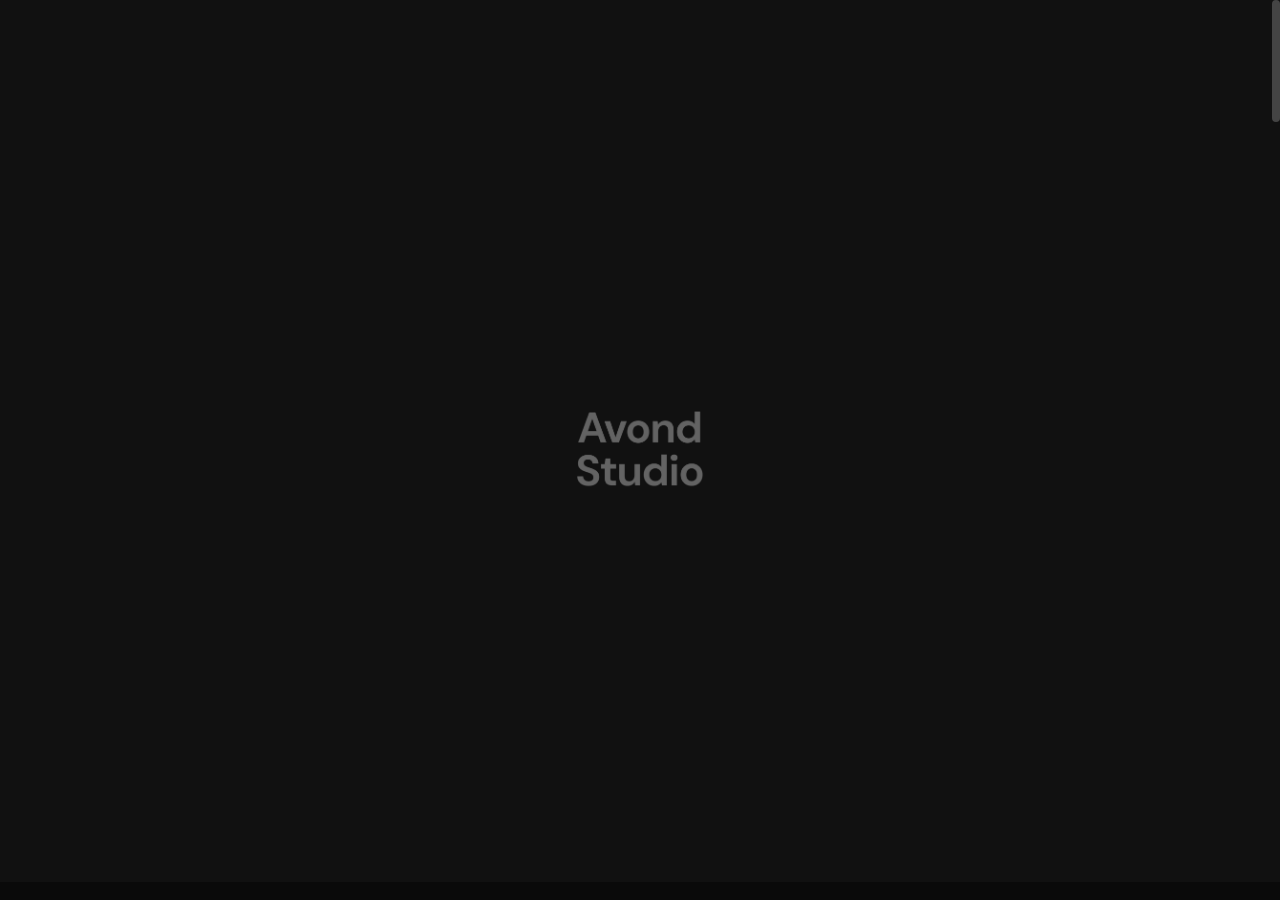
==== commit 2b1db7bd: "change white change header & footer" ====
--- a/index.html
+++ b/index.html
@@ -37,16 +37,7 @@
 	</head>
 
 	
-	<!-- ===========
-	///// Body /////
-	================
-	* Use class "tt-boxed" to enable page boxed layout globally (affects all elements containing class "tt-wrap").
-	* Use class "tt-smooth-scroll" to enable page smooth scrolling.
-	* Use class "tt-transition" to enable page transitions.
-	* Use class "tt-magic-cursor" to enable magic cursor.
-	* Note: there may be classes that are specific to this page only!
-	-->
-	<body id="body" class="tt-transition tt-boxed tt-smooth-scroll tt-magic-cursor">
+	<body id="body" class="tt-transition tt-boxed tt-smooth-scroll tt-magic-cursor tt-light-style-on">
 
 
 		<!-- *************************************
@@ -170,7 +161,7 @@
 												==================================== -->
 												<li class="tt-ol-submenu-wrap">
 													<div class="tt-ol-submenu-trigger">
-														<a href="contact-simple.html">Contact</a>
+														<a href="contact.html">Contact</a>
 														
 													</div> <!-- /.tt-ol-submenu-trigger -->
 												</li>
@@ -182,12 +173,13 @@
 											<!-- Begin overlay menu social links 
 											===================================== -->
 											<ul class="tt-ol-menu-social">
+
 												<li><h6 class="tt-ol-menu-social-heading">Social Links:</h6></li>
-												<li><a href="https://www.facebook.com/" target="_blank" rel="noopener">Facebook</a></li>
-												<li><a href="https://twitter.com/" target="_blank" rel="noopener">Twitter</a></li>
-												<li><a href="https://www.youtube.com/" target="_blank" rel="noopener">Youtube</a></li>
-												<li><a href="https://dribbble.com/" target="_blank" rel="noopener">Dribbble</a></li>
-												<li><a href="https://www.behance.net/" target="_blank" rel="noopener">Behance</a></li>
+												<li><a href="https://www.facebook.com/theavondstudio/" target="_blank" rel="noopener">Facebook</a></li>
+												<li><a href="https://www.linkedin.com/company/avond-studio/about/" target="_blank" rel="noopener">Linked In</a></li>
+												<li><a href="https://wa.me/6285100100567" target="_blank" rel="noopener">Whatsapp</a></li>
+												<li><a href="https://www.tiktok.com/@avondstudio" target="_blank" rel="noopener">Tiktok</a></li>
+												<li><a href="https://www.instagram.com/avondstudio" target="_blank" rel="noopener">Instagram</a></li>
 											</ul>
 											<!-- End overlay menu social links -->
 
@@ -1073,8 +1065,8 @@
 
 					<!-- ======================
 					///// Begin tt-footer /////
-					=========================== --
-					<footer id="tt-footer">
+					=========================== -->
+					<footer id="tt-footer" class="footer-absolute">
 						<div class="tt-footer-inner">
 
 							<!-- Begin footer column 
@@ -1082,9 +1074,9 @@
 							<div class="footer-col tt-align-center-left">
 								<div class="footer-col-inner">
 
-									<a href="#" class="tt-btn tt-btn-link scroll-to-top">
-										<span class="tt-btn-icon"><i class="fas fa-arrow-up"></i></span>
-										<div data-hover="Back to Top">Back to Top</div>
+									<a href="index.html" class="tt-btn tt-btn-link">
+										<div data-hover="Back to Home">Back to Home</div>
+										<span class="tt-btn-icon"><i class="tt-btn-line"></i></span>
 									</a>
 
 								</div> <!-- /.footer-col-inner -->
@@ -1097,7 +1089,7 @@
 								<div class="footer-col-inner">
 
 									<div class="tt-copyright text-gray">
-										<a href="https://avondstudio.com/" target="_blank" rel="noopener" class="tt-btn tt-btn-link">
+										<a href="https://avondstudio.com" target="_blank" rel="noopener" class="tt-btn tt-btn-link">
 											<span class="tt-btn-icon"><i class="far fa-copyright"></i></span>
 											<div data-hover="Avond Studio">Avond Studio</div>
 										</a>
@@ -1109,7 +1101,26 @@
 
 							<!-- Begin footer column 
 							========================= -->
-							
+							<div class="footer-col tt-align-center-right">
+								<div class="footer-col-inner">
+
+									<div class="footer-social">
+										<div class="footer-social-text"><span>Follow</span><i class="fas fa-share-alt"></i></div>
+										<div class="social-buttons">
+											<ul>
+												<li><a href="https://www.instagram.com/avondstudio" class="magnetic-item" target="_blank" rel="noopener"><i class="fab fa-instagram"></i></a></li>
+												<li><a href="https://www.instagram.com/aworkingcompass/" class="magnetic-item" target="_blank" rel="noopener"><i class="fab fa-instagram"></i></a></li>
+												<li><a href="https://wa.me/6285100100567" class="magnetic-item" target="_blank" rel="noopener"><i class="fab fa-whatsapp"></i></a></li>
+												<li><a href="https://www.facebook.com/theavondstudio/" class="magnetic-item" target="_blank" rel="noopener"><i class="fab fa-facebook"></i></a></li>
+												<li><a href="https://www.linkedin.com/company/avond-studio/about/" class="magnetic-item" target="_blank" rel="noopener"><i class="fab fa-linkedin"></i></a></li>
+												<li><a href="https://www.tiktok.com/@avondstudio" class="magnetic-item" target="_blank" rel="noopener"><i class="fab fa-tiktok"></i></a></li>
+					
+											</ul>
+										</div> <!-- /.social-buttons -->
+									</div> <!-- /.footer-social -->
+
+								</div> <!-- /.footer-col-inner -->
+							</div>
 							<!-- Begin footer column -->
 
 						</div> <!-- /.tt-section-inner -->
--- a/assets/css/theme.css
+++ b/assets/css/theme.css
@@ -1,9 +1,4 @@
 /* --------------------------------------------------------------------
-* Template Master Stylesheet
-* 
-* Template:		Nui - Creative Portfolio Showcase HTML Website Template
-* Author:		Themetorium
-* URL:			https://themetorium.net/
 *
 * Body Font (global): 'Poppins', sans-serif;
 * Secondary Font: 'Syne', sans-serif;
